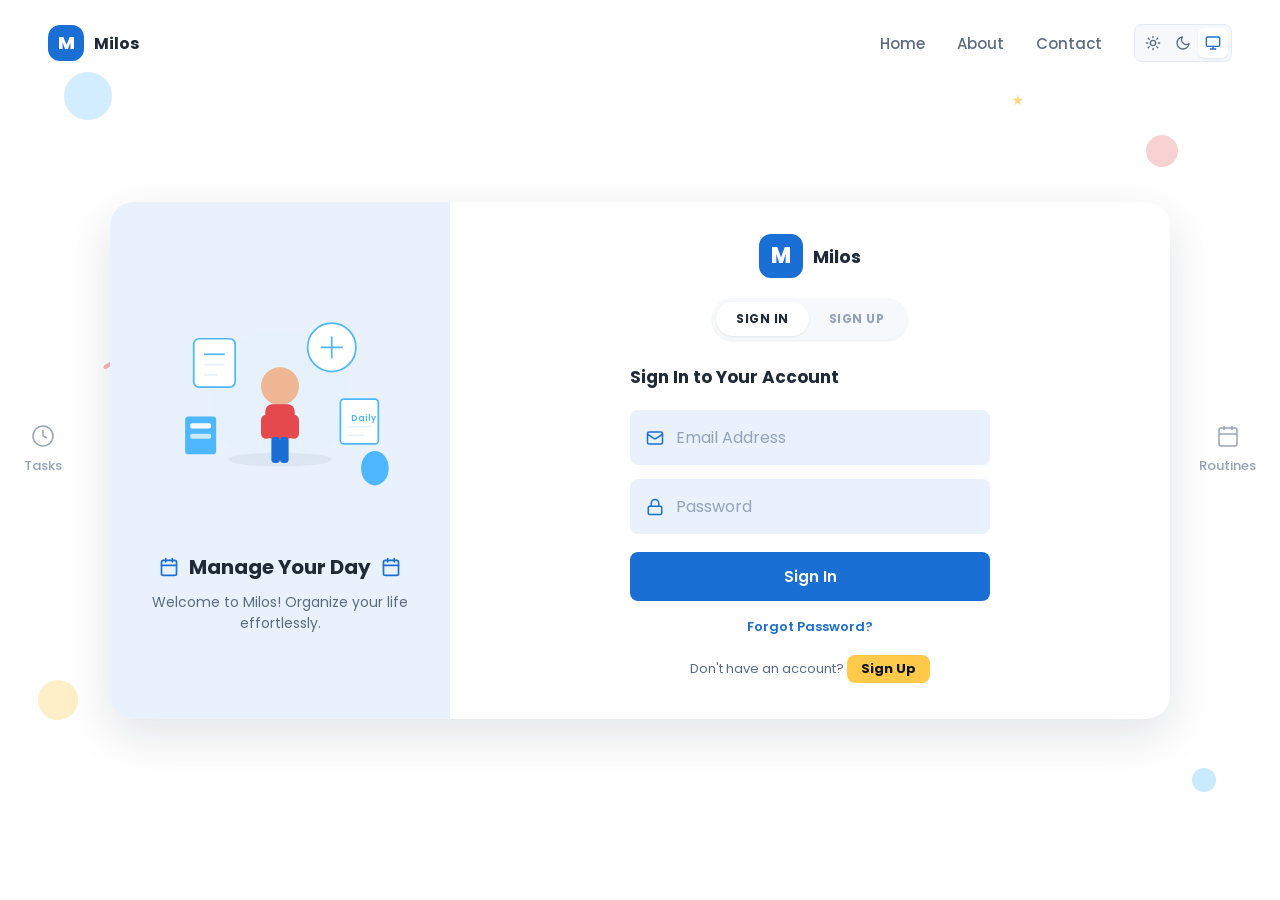
==== index.html @ 660fda21 "deploy: tangtaidvlp/ui-personal-routine-manager@53ab2c55efde21e87f4bd25cb7f4fac3902b50b0" ====
<!doctype html>
<html lang="en">
  <head>
    <meta charset="UTF-8" />
    <link rel="icon" type="image/svg+xml" href="/icons.svg" />
    <meta name="color-scheme" content="light dark" />
    <meta name="viewport" content="width=device-width, initial-scale=1.0, maximum-scale=1.0, minimum-scale=1.0, user-scalable=no" />
    <title>Routine Manager - Login & Register</title>
    <link rel="preconnect" href="https://fonts.googleapis.com" />
    <link rel="preconnect" href="https://fonts.gstatic.com" crossorigin />
    <link
      href="https://fonts.googleapis.com/css2?family=Poppins:wght@400;500;600;700;800&display=swap"
      rel="stylesheet"
    />
    <script>
      // Apply the light/dark theme before first paint (specs/F005, contracts/theme-ui.md).
      // Key must match THEME_KEY in src/theme/themePreference.ts.
      (function () {
        var theme = null
        try {
          theme = window.localStorage.getItem('milos.theme')
        } catch (e) {}
        if (theme !== 'light' && theme !== 'dark') {
          theme = window.matchMedia && window.matchMedia('(prefers-color-scheme: dark)').matches ? 'dark' : 'light'
        }
        document.documentElement.dataset.theme = theme
      })()
    </script>
    <script type="module" crossorigin src="/assets/index-BTF4p95z.js"></script>
    <link rel="stylesheet" crossorigin href="/assets/index-CF3Hs3GD.css">
  </head>
  <body>
    <div id="root"></div>
  </body>
</html>
---- assets/index-CF3Hs3GD.css ----
:root{--lightningcss-light:initial;--lightningcss-dark: ;color-scheme:light;--color-white:#fff;--color-black:#000;--color-slate-25:#f9fbfd;--color-slate-50:#f6f8fb;--color-slate-100:#eef1f5;--color-slate-200:#e4eaf2;--color-slate-300:#cbd5e1;--color-slate-400:#94a3b8;--color-slate-450:#6f7e94;--color-slate-500:#5b6b82;--color-slate-600:#475569;--color-slate-800:#1f2937;--color-slate-900:#111827;--color-blue-50:#e8f1fc;--color-blue-75:#f2f7fd;--color-blue-200:#81b0e7;--color-blue-300:#4db8ff;--color-blue-600:#1a6fd4;--color-blue-700:#1558a8;--color-red-50:#fceded;--color-red-500:#e5484d;--color-red-600:#c2413b;--color-green-50:#e3f5ee;--color-green-75:#f0f9f6;--color-green-200:#7cccae;--color-green-500:#10a36b;--color-purple-50:#f0ecfb;--color-purple-500:#7c5cd6;--color-peach-50:#fef7f1;--color-peach-300:#eeb692;--color-orange-50:#fdf0e5;--color-orange-500:#e07b39;--color-pink-50:#fceaee;--color-pink-500:#d94a6a;--color-grey-50:#f6f7f9;--color-grey-300:#aab3bf;--color-yellow-400:#ffc94a;--color-yellow-500:#e9ae2c;--color-alpha-ink-08:#11182714;--color-alpha-ink-12:#1118271f;--color-alpha-ink-45:#11182773;--color-alpha-blue-25:#1a6fd440;--color-alpha-blue-12:#1a6fd41f;--color-alpha-red-25:#e5484d40;--color-ink-950:#0e131a;--color-ink-925:#121821;--color-ink-900:#161c25;--color-ink-875:#1a2331;--color-ink-850:#1b222c;--color-ink-800:#202834;--color-ink-750:#2a3340;--color-ink-700:#3a4555;--color-mist-100:#e6ebf2;--color-mist-300:#a3b0c2;--color-mist-400:#8a97aa;--color-mist-500:#7a879b;--color-blue-dark-600:#1f74d8;--color-blue-dark-700:#1a66c2;--color-blue-dark-soft:#213145;--color-blue-dark-text:#8cbbf5;--color-red-dark-400:#f0686c;--color-red-dark-soft:#392830;--color-green-dark-400:#34c98e;--color-green-dark-soft:#1b3836;--color-green-dark-muted:#2f7a5e;--color-purple-dark-400:#9d84ea;--color-purple-dark-soft:#2c2d45;--color-alpha-black-35:#00000059;--color-alpha-black-50:#00000080;--color-alpha-black-60:#0009;--color-bg-app:var(--color-white);--color-bg-surface:var(--color-white);--color-bg-subtle:var(--color-slate-25);--color-bg-muted:var(--color-slate-50);--color-bg-sidebar:var(--color-white);--color-bg-overlay:var(--color-alpha-ink-45);--color-border:var(--color-slate-200);--color-border-strong:var(--color-slate-300);--color-text-primary:var(--color-slate-800);--color-text-secondary:var(--color-slate-500);--color-text-muted:var(--color-slate-450);--color-text-placeholder:var(--color-slate-400);--color-text-on-accent:var(--color-white);--color-accent:var(--color-blue-600);--color-accent-hover:var(--color-blue-700);--color-accent-soft:var(--color-blue-50);--color-accent-text:var(--color-blue-700);--color-accent-subtle:var(--color-blue-75);--color-accent-bright:var(--color-blue-300);--color-highlight:var(--color-yellow-400);--color-text-on-highlight:var(--color-ink-950);--color-danger:var(--color-red-600);--color-danger-strong:var(--color-red-500);--color-danger-soft:var(--color-red-50);--color-success:var(--color-green-500);--color-success-soft:var(--color-green-50);--color-success-muted:var(--color-green-200);--color-now-line:var(--color-red-500);--color-task-current:var(--color-purple-500);--color-task-current-bg:var(--color-purple-50);--color-chat-bot-bg:var(--color-slate-25);--color-chat-user-bg:var(--color-accent);--color-chat-user-text:var(--color-text-on-accent);--color-illustration-sky:var(--color-blue-50);--color-illustration-line:var(--color-accent-bright);--color-illustration-skin:var(--color-peach-300);--color-illustration-shirt:var(--color-danger-strong);--color-illustration-trousers:var(--color-accent);--focus-ring:0 0 0 3px var(--color-alpha-blue-25);--focus-ring-danger:0 0 0 3px var(--color-alpha-red-25);--font-family:"Poppins", system-ui, sans-serif;--font-size-xs:11px;--font-size-sm:13px;--font-size-md:15px;--font-size-lg:18px;--font-size-xl:22px;--font-weight-regular:400;--font-weight-medium:500;--font-weight-semibold:600;--font-weight-bold:700;--space-1:4px;--space-2:8px;--space-3:12px;--space-4:16px;--space-5:20px;--space-6:24px;--space-7:32px;--space-8:48px;--radius-sm:8px;--radius-md:12px;--radius-lg:16px;--radius-xl:24px;--radius-pill:999px;--shadow-sm:0 1px 2px var(--color-alpha-ink-08);--shadow-md:0 8px 24px var(--color-alpha-ink-08);--shadow-lg:0 16px 48px var(--color-alpha-ink-12);--sidebar-width:232px;--sidebar-rail-width:56px;--chat-panel-width:clamp(280px, 28vw, 360px);--header-height:88px;--z-sidebar:40;--z-backdrop:35;--z-modal:100;--z-tour:200}:root[data-theme=dark]{--lightningcss-light: ;--lightningcss-dark:initial;color-scheme:dark;--color-bg-app:var(--color-ink-950);--color-bg-surface:var(--color-ink-900);--color-bg-subtle:var(--color-ink-850);--color-bg-muted:var(--color-ink-800);--color-bg-sidebar:var(--color-ink-925);--color-bg-overlay:var(--color-alpha-black-60);--color-border:var(--color-ink-750);--color-border-strong:var(--color-ink-700);--color-text-primary:var(--color-mist-100);--color-text-secondary:var(--color-mist-300);--color-text-muted:var(--color-mist-400);--color-text-placeholder:var(--color-mist-500);--color-text-on-accent:var(--color-white);--color-accent:var(--color-blue-dark-600);--color-accent-hover:var(--color-blue-dark-700);--color-accent-soft:var(--color-blue-dark-soft);--color-accent-text:var(--color-blue-dark-text);--color-accent-subtle:var(--color-ink-875);--color-highlight:var(--color-yellow-500);--color-danger:var(--color-red-dark-400);--color-danger-strong:var(--color-red-dark-400);--color-danger-soft:var(--color-red-dark-soft);--color-success:var(--color-green-dark-400);--color-success-soft:var(--color-green-dark-soft);--color-success-muted:var(--color-green-dark-muted);--color-now-line:var(--color-red-dark-400);--color-task-current:var(--color-purple-dark-400);--color-task-current-bg:var(--color-purple-dark-soft);--color-chat-bot-bg:var(--color-ink-850);--color-illustration-sky:var(--color-blue-dark-soft);--shadow-sm:0 1px 2px var(--color-alpha-black-35);--shadow-md:0 8px 24px var(--color-alpha-black-35);--shadow-lg:0 16px 48px var(--color-alpha-black-50)}*,:before,:after{box-sizing:border-box}html,body{min-height:100vh;font-family:var(--font-family);color:var(--color-text-primary);background:var(--color-bg-app);-webkit-font-smoothing:antialiased;touch-action:pan-x pan-y;margin:0;padding:0;font-size:16px}#root{min-height:100vh}button,input,select,textarea{font-family:inherit}:where(input:not([type=range],[type=checkbox],[type=radio],[type=color])),select,textarea{background-color:var(--color-bg-surface);color:var(--color-text-primary)}::placeholder{color:var(--color-text-placeholder)}a{color:inherit}:focus-visible{box-shadow:var(--focus-ring);outline:none}.visually-hidden{clip:rect(0, 0, 0, 0);white-space:nowrap;border:0;width:1px;height:1px;margin:-1px;padding:0;position:absolute;overflow:hidden}.ui-btn{justify-content:center;align-items:center;gap:var(--space-1);min-height:36px;padding:0 var(--space-3);border:1px solid var(--color-border);border-radius:var(--radius-sm);background:var(--color-bg-surface);color:var(--color-text-primary);font-size:var(--font-size-sm);font-weight:var(--font-weight-medium);white-space:nowrap;cursor:pointer;line-height:1;transition:background-color .15s,border-color .15s,color .15s;display:inline-flex}.ui-btn:hover:not(:disabled){background:var(--color-bg-subtle);border-color:var(--color-border-strong)}.ui-btn:disabled{opacity:.5;cursor:not-allowed}.ui-btn-primary{background:var(--color-accent);border-color:var(--color-accent);color:var(--color-text-on-accent)}.ui-btn-primary:hover:not(:disabled){background:var(--color-accent-hover);border-color:var(--color-accent-hover)}.ui-btn-ghost{color:var(--color-text-secondary);background:0 0;border-color:#0000}.ui-btn-ghost:hover:not(:disabled){background:var(--color-bg-subtle);color:var(--color-text-primary);border-color:#0000}.ui-btn-danger-text{color:var(--color-danger);background:0 0;border-color:#0000}.ui-btn-danger-text:hover:not(:disabled){background:var(--color-danger-soft);border-color:#0000}.ui-btn.is-active{background:var(--color-accent-soft);border-color:var(--color-accent-soft);color:var(--color-accent)}.ui-icon-btn{border:1px solid var(--color-border);border-radius:var(--radius-sm);background:var(--color-bg-surface);width:32px;height:32px;color:var(--color-text-primary);cursor:pointer;flex-shrink:0;justify-content:center;align-items:center;padding:0;display:inline-flex}.ui-icon-btn:hover:not(:disabled){background:var(--color-bg-subtle)}.ui-icon-btn:disabled{opacity:.5;cursor:not-allowed}.ui-icon-btn.is-plain{color:var(--color-text-secondary);background:0 0;border-color:#0000}.ui-card{background:var(--color-bg-surface);border:1px solid var(--color-border);border-radius:var(--radius-lg)}.ui-pill{align-items:center;gap:var(--space-1);padding:2px var(--space-2);border:1px solid var(--color-border);border-radius:var(--radius-pill);background:var(--color-bg-muted);color:var(--color-text-muted);font-size:var(--font-size-xs);font-weight:var(--font-weight-medium);white-space:nowrap;line-height:1.5;display:inline-flex}.ui-pill-success{background:var(--color-success-soft);color:var(--color-success);border-color:#0000}.ui-pill-success:before{content:"";background:currentColor;border-radius:50%;width:6px;height:6px}.ui-segmented{border:1px solid var(--color-border);border-radius:var(--radius-sm);background:var(--color-bg-muted);padding:3px;display:inline-flex}.ui-segmented-btn{min-height:30px;padding:0 var(--space-3);color:var(--color-text-secondary);font-size:var(--font-size-sm);font-weight:var(--font-weight-medium);cursor:pointer;background:0 0;border:none;border-radius:6px}.ui-segmented-btn.active,.ui-segmented-btn[aria-selected=true]{background:var(--color-bg-surface);color:var(--color-accent);box-shadow:var(--shadow-sm)}@media (prefers-reduced-motion:reduce){*,:before,:after{transition-duration:.01ms!important;animation-duration:.01ms!important}}.theme-control-option{justify-content:center;align-items:center;gap:var(--space-1);display:inline-flex}.theme-control-option:focus-visible{outline:2px solid var(--color-accent);outline-offset:1px}.theme-control--compact .theme-control-option{width:30px;padding:0}.theme-control--sidebar{box-sizing:border-box;width:100%;min-width:0}.theme-control--sidebar .theme-control-option{min-width:0;padding:0 var(--space-1);font-size:var(--font-size-xs);flex:1 1 0}.ui-notice-region{right:var(--space-4);bottom:var(--space-4);left:var(--space-4);z-index:var(--z-modal);pointer-events:none;justify-content:center;display:flex;position:fixed}.ui-notice{align-items:center;gap:var(--space-2);max-width:420px;padding:var(--space-2) var(--space-2) var(--space-2) var(--space-4);border:1px solid var(--color-border);border-radius:var(--radius-md);background:var(--color-bg-surface);box-shadow:var(--shadow-md);color:var(--color-text-primary);font-size:var(--font-size-sm);pointer-events:auto;display:flex}.page{flex-direction:column;min-height:100vh;display:flex;position:relative;overflow-x:hidden}.header{z-index:2;justify-content:space-between;align-items:center;padding:24px 48px;display:flex;position:relative}.nav{align-items:center;gap:32px;display:flex}.nav a{color:var(--color-text-secondary);font-size:15px;font-weight:500;text-decoration:none;transition:color .2s}.nav a:hover{color:var(--color-text-primary)}.main{z-index:2;justify-content:center;padding:16px 24px 48px;display:flex;position:relative}.logo{align-items:center;gap:10px;display:flex}.logo.sm .logo-icon{width:36px;height:36px}.logo.sm .logo-r{font-size:18px}.logo.sm .logo-text{font-size:16px}.logo-icon{border-radius:var(--radius-md);background:var(--color-accent);flex-shrink:0;justify-content:center;align-items:center;width:44px;height:44px;display:flex}.logo-r{color:var(--color-text-on-accent);font-size:22px;font-weight:800;line-height:1}.logo-text{white-space:nowrap;font-size:18px;font-weight:700}.logo-routine{color:var(--color-text-primary)}.logo-manager{color:var(--color-danger-strong)}.decorations{pointer-events:none;z-index:0;position:fixed;inset:0}.deco-shape{border-radius:50%;position:absolute}.deco-circle-blue{background:color-mix(in srgb, var(--color-accent-bright) 25%, transparent);width:48px;height:48px}.deco-circle-blue-sm{background:color-mix(in srgb, var(--color-accent-bright) 30%, transparent);width:24px;height:24px}.deco-circle-red{background:color-mix(in srgb, var(--color-danger-strong) 25%, transparent);width:32px;height:32px}.deco-circle-yellow{background:color-mix(in srgb, var(--color-highlight) 30%, transparent);width:40px;height:40px}.deco-star{color:var(--color-highlight);opacity:.7;font-size:14px;position:absolute}.deco-dash{border-radius:2px;width:24px;height:4px;position:absolute}.deco-dash-red{background:color-mix(in srgb, var(--color-danger-strong) 40%, transparent);transform:rotate(-30deg)}.deco-dash-blue{background:color-mix(in srgb, var(--color-accent-bright) 40%, transparent);transform:rotate(20deg)}.side-label{color:var(--color-text-placeholder);flex-direction:column;align-items:center;gap:8px;font-size:13px;font-weight:500;display:flex;position:absolute;top:50%;transform:translateY(-50%)}.side-label-left{left:24px}.side-label-right{right:24px}.auth-card{background:var(--color-bg-surface);border-radius:var(--radius-xl);width:100%;max-width:1060px;box-shadow:var(--shadow-lg);margin-top:100px;display:flex;overflow:hidden}.hero-panel{background:var(--color-accent-soft);flex-direction:column;flex:0 0 340px;justify-content:center;align-items:center;gap:24px;padding:40px 32px;display:flex}.hero-illustration{width:100%;max-width:280px;height:auto}.hero-text{text-align:center}.hero-text h2{color:var(--color-text-primary);justify-content:center;align-items:center;gap:10px;margin:0 0 10px;font-size:20px;font-weight:700;display:flex}.hero-text h2 svg{color:var(--color-accent);flex-shrink:0}.hero-text p{color:var(--color-text-secondary);max-width:260px;margin:0;font-size:14px;line-height:1.5}.forms-panel{flex-direction:column;flex:1;align-items:center;min-width:0;padding:32px 36px 36px;display:flex}.auth-toggle{background:var(--color-bg-muted);box-shadow:var(--shadow-sm);border-radius:999px;align-items:center;margin-bottom:24px;padding:4px;display:inline-flex}.toggle-btn{letter-spacing:.5px;color:var(--color-text-placeholder);cursor:pointer;background:0 0;border:none;border-radius:999px;padding:8px 20px;font-size:12px;font-weight:700;transition:all .2s}.toggle-btn.active{background:var(--color-bg-surface);color:var(--color-text-primary);box-shadow:var(--shadow-sm)}.forms-logo{margin-bottom:20px}.forms-grid{width:100%;max-width:360px}.forms-grid.signin .signup-section,.forms-grid.signup .signin-section{display:none}.form-section h3{color:var(--color-text-primary);margin:0 0 20px;font-size:17px;font-weight:700}.form-section form{flex-direction:column;gap:14px;display:flex}.input-field{background:var(--color-accent-soft);border-radius:var(--radius-sm);cursor:text;border:2px solid #0000;align-items:center;gap:12px;padding:0 14px;transition:border-color .2s,background-color .2s;display:flex}.input-field:focus-within{border-color:var(--color-accent);background:var(--color-accent-soft)}.input-field svg{color:var(--color-accent);flex-shrink:0}.input-field input{color:var(--color-text-primary);background:0 0;border:none;outline:none;flex:1;padding:13px 0;font-size:16px}.input-field input:-webkit-autofill{-webkit-text-fill-color:var(--color-text-primary);caret-color:var(--color-text-primary);transition:background-color 600000s,color 600000s}.input-field input:-webkit-autofill:hover{-webkit-text-fill-color:var(--color-text-primary);caret-color:var(--color-text-primary);transition:background-color 600000s,color 600000s}.input-field input:-webkit-autofill:focus{-webkit-text-fill-color:var(--color-text-primary);caret-color:var(--color-text-primary);transition:background-color 600000s,color 600000s}.input-field input::placeholder{color:var(--color-text-placeholder)}.btn{border-radius:var(--radius-sm);color:var(--color-text-on-accent);cursor:pointer;border:none;margin-top:4px;padding:13px 24px;font-size:15px;font-weight:600;transition:opacity .2s,transform .15s}.btn:hover{opacity:.9}.btn:active{transform:scale(.98)}.btn--primary{background:var(--color-accent)}.btn--secondary{background:var(--color-accent-bright)}.link-forgot{text-align:center;color:var(--color-accent);margin-top:2px;font-size:13px;font-weight:600;text-decoration:none}.link-forgot:hover{text-decoration:underline}.form-footer{text-align:center;color:var(--color-text-secondary);margin:4px 0 0;font-size:13px}.link-signup{background:var(--color-highlight);color:var(--color-text-on-highlight);border-radius:var(--radius-sm);cursor:pointer;border:none;padding:4px 14px;font-size:13px;font-weight:700;transition:background .2s;display:inline-block}.link-signup:hover{background:color-mix(in srgb, var(--color-highlight) 88%, var(--color-text-on-highlight))}.link-inline{color:var(--color-accent);cursor:pointer;background:0 0;border:none;padding:0;font-size:13px;font-weight:600;text-decoration:underline}.social-divider{background:var(--color-border);height:1px;margin:8px 0 4px}.social-buttons{justify-content:center;gap:16px;margin-top:8px;display:flex}.social-btn{border:1px solid var(--color-border);background:var(--color-bg-surface);width:44px;height:44px;color:var(--color-text-primary);cursor:pointer;border-radius:50%;justify-content:center;align-items:center;transition:box-shadow .2s,transform .15s;display:flex}.social-btn:hover{box-shadow:var(--shadow-sm);transform:translateY(-1px)}@media (width<=900px){.auth-card{flex-direction:column;max-width:520px}.hero-panel{flex:none;padding:32px 24px}.hero-illustration{max-width:220px}.side-label{display:none}}@media (width<=600px){.header{padding:16px 20px}.nav{gap:20px}.nav a{font-size:14px}.main{padding:8px 16px 32px}.forms-panel{padding:24px 20px 28px}.logo.sm .logo-text{display:none}.auth-card{margin-top:16px}}.btn-loading{justify-content:center;align-items:center;gap:8px;display:inline-flex}.spinner{width:18px;height:18px;animation:1.5s linear infinite rotate}.spinner .path{stroke:var(--color-bg-surface);stroke-linecap:round;animation:1.5s ease-in-out infinite dash}@keyframes rotate{to{transform:rotate(360deg)}}@keyframes dash{0%{stroke-dasharray:1 150;stroke-dashoffset:0}50%{stroke-dasharray:90 150;stroke-dashoffset:-35px}to{stroke-dasharray:90 150;stroke-dashoffset:-124px}}.alert{border-radius:var(--radius-sm);align-items:center;gap:8px;margin-bottom:12px;padding:10px 14px;font-size:13px;font-weight:500;line-height:1.4;display:flex}.alert-error{background-color:var(--color-danger-soft);border:1px solid color-mix(in srgb, var(--color-danger-strong) 55%, transparent);color:var(--color-danger)}.alert-success{background-color:var(--color-success-soft);border:1px solid var(--color-success-muted);color:var(--color-success)}.ob-page,.drt-page{background:var(--color-bg-subtle);height:100vh;padding:var(--space-4);color:var(--color-text-primary);flex-direction:column;display:flex}.drt-page{background:var(--color-bg-app);grid-template-columns:minmax(0, 1fr) var(--chat-panel-width);grid-template-rows:auto auto minmax(0,1fr);height:100%;padding:0;display:grid}.drt-page>.page-header{grid-area:1/1}.drt-page>.ob-banner-wrap{margin:0 var(--space-6) var(--space-3);grid-area:2/1}.drt-page .ob-main{display:contents}.drt-page .ob-canvas-card{min-height:0;padding:0 var(--space-6) var(--space-6);border:none;border-radius:0;grid-area:3/1}.drt-page .ob-buddy-card{border:none;border-left:1px solid var(--color-border);border-radius:0;grid-area:1/2/-1}.ob-topbar{background:var(--color-bg-surface);border-radius:var(--radius-lg);border:1px solid var(--color-border);padding:var(--space-3) var(--space-5);justify-content:space-between;align-items:center;gap:var(--space-4);display:flex}.ob-brand,.ob-top-actions{align-items:center;gap:var(--space-3);display:flex}.ob-ready-btn{min-height:40px;padding:0 var(--space-5);font-size:var(--font-size-md);font-weight:var(--font-weight-semibold)}.ob-banner-wrap{margin-top:var(--space-3)}.ob-main{margin-top:var(--space-4);grid-template-columns:minmax(0, 2fr) minmax(300px, var(--chat-panel-width));gap:var(--space-4);flex:1;grid-template-rows:1fr;min-height:0;display:grid}.ob-canvas-card,.ob-buddy-card{background:var(--color-bg-surface);border:1px solid var(--color-border);border-radius:var(--radius-lg);flex-direction:column;min-height:0;display:flex}.ob-canvas-card{padding:var(--space-4) var(--space-5)}.ob-card-header{justify-content:space-between;align-items:center;gap:var(--space-3);margin-bottom:var(--space-3);flex-shrink:0;display:flex}.ob-card-header h2{font-size:var(--font-size-lg);font-weight:var(--font-weight-semibold);color:var(--color-text-primary);margin:0}.ob-board-empty{margin:0 0 var(--space-3);padding:var(--space-3) var(--space-4);border:1px dashed var(--color-border-strong);border-radius:var(--radius-md);color:var(--color-text-secondary);font-size:var(--font-size-sm)}.ob-timeline-board{border-radius:var(--radius-lg);border:1px solid var(--color-border);background:var(--color-bg-surface);flex-direction:column;flex:1;min-height:0;display:flex;position:relative;overflow:hidden}.ob-board-toolbar{z-index:2;padding:var(--space-3) var(--space-4);border-bottom:1px solid var(--color-border);justify-content:space-between;align-items:center;gap:var(--space-3);flex-wrap:wrap;flex-shrink:0;display:flex;position:relative;container-type:inline-size}.ob-board-tools-inline{align-items:center;gap:var(--space-2);display:flex}.ob-board-more{display:none;position:relative}.ob-board-more-panel{top:calc(100% + var(--space-1));z-index:1;align-items:stretch;gap:var(--space-1);min-width:180px;max-width:200px;padding:var(--space-2);background:var(--color-bg-surface);border:1px solid var(--color-border);border-radius:var(--radius-md);box-shadow:var(--shadow-md);flex-direction:column;display:flex;position:absolute;left:0}.ob-board-more-panel.is-end{left:auto;right:0}.ob-board-more-panel .ob-board-zoom{justify-content:space-between;margin-right:0}.ob-board-more-panel>.ui-btn{white-space:normal;text-align:left;padding-block:var(--space-1);justify-content:flex-start;line-height:1.3}@container (width<=770px){.ob-board-tools-inline{display:none}.ob-board-more{display:block}}.ob-board-zoom{align-items:center;gap:var(--space-1);margin-right:var(--space-2);display:inline-flex}.ob-board-zoom-label{font-size:var(--font-size-xs);font-weight:var(--font-weight-medium);color:var(--color-text-secondary);text-align:center;-webkit-user-select:none;user-select:none;min-width:40px}.ob-board-btn-secondary{color:var(--color-text-muted);font-size:var(--font-size-xs)}.ob-board-scroll{isolation:isolate;background:var(--color-bg-surface);flex:1;min-height:0;position:relative;overflow-y:auto}.ob-board-task-layer{top:0;bottom:0;left:80px;right:var(--space-5);z-index:2;position:absolute}.ob-board-task{border-radius:var(--radius-sm);padding:var(--space-2) var(--space-3) var(--space-2) var(--space-4);--task-accent:var(--task-accent-light,var(--color-border-strong));--task-bg:var(--task-bg-light,color-mix(in srgb, var(--task-accent) 14%, var(--color-bg-surface)));color:var(--color-text-primary);background:var(--task-bg);justify-content:space-between;align-items:center;gap:var(--space-2);cursor:grab;touch-action:none;border:1px solid #0000;transition:transform .15s,opacity .15s,box-shadow .15s;display:flex;position:absolute;left:0;right:0;overflow:hidden}:root[data-theme=dark] .ob-board-task{--task-accent:var(--task-accent-dark,var(--color-border-strong));--task-bg:var(--task-bg-dark,color-mix(in srgb, var(--task-accent) 14%, var(--color-bg-surface)))}.ob-board-task:before{content:"";background:var(--task-accent);width:4px;position:absolute;top:0;bottom:0;left:0}.ob-board-task:hover{box-shadow:var(--shadow-sm)}.ob-board-task[data-part=wrap]{border-top:1px dashed var(--task-accent);border-top-left-radius:0;border-top-right-radius:0}.ob-board-task-name{font-size:var(--font-size-sm);font-weight:var(--font-weight-medium);white-space:nowrap;text-overflow:ellipsis;line-height:1.3;overflow:hidden}.ob-board-task-time{font-size:var(--font-size-xs);color:var(--color-text-secondary);white-space:nowrap;text-overflow:ellipsis;margin-top:2px;overflow:hidden}.ob-board-task-delete{border:1px solid var(--color-border);background:var(--color-bg-surface);width:20px;height:20px;color:var(--color-text-secondary);font-size:var(--font-size-xs);cursor:pointer;opacity:0;border-radius:6px;flex-shrink:0;place-items:center;padding:0;transition:opacity .15s,background .15s;display:grid}.ob-board-task:hover .ob-board-task-delete,.ob-board-task.is-dragging .ob-board-task-delete,.ob-board-task-delete:focus-visible{opacity:1}.ob-board-task-delete:hover{background:var(--color-danger-soft);border-color:var(--color-danger-soft);color:var(--color-danger)}.ob-board-task.is-current{background:var(--color-task-current-bg);border-color:var(--color-task-current);box-shadow:0 0 0 3px color-mix(in srgb, var(--color-task-current) 12%, transparent);border-width:1.5px}.ob-board-task.is-current:before{background:var(--color-task-current)}.ob-board-task.is-done{opacity:.6}.ob-board-task.is-done .ob-board-task-name,.ob-board-task.is-done .ob-board-task-time{color:var(--color-text-muted)}.ob-board-task.is-done:before{opacity:.5}.ob-board-task.is-dragging{cursor:grabbing;opacity:.92;box-shadow:0 0 0 3px color-mix(in srgb, var(--color-task-current) 32%, transparent), var(--shadow-md);z-index:4;transform:scale(1.01)}.ob-board-task-resize-handle{cursor:ns-resize;touch-action:none;height:24px;position:absolute;bottom:-8px;left:0;right:0}.ob-board-task-resize-handle:after{content:"";border-radius:var(--radius-pill);background:color-mix(in srgb, var(--color-text-primary) 18%, transparent);opacity:0;width:32px;height:4px;transition:opacity .15s;position:absolute;bottom:10px;left:50%;transform:translate(-50%)}.ob-board-task:hover .ob-board-task-resize-handle:after{opacity:1}.ob-board-now-line{border-top:2px solid var(--color-now-line);z-index:5;pointer-events:none;position:absolute;left:64px;right:0}.ob-board-now-pill{border-radius:var(--radius-pill);background:var(--color-now-line);color:var(--color-text-on-accent);font-size:var(--font-size-xs);font-weight:var(--font-weight-medium);font-variant-numeric:tabular-nums;padding:1px 6px;position:absolute;top:-10px;left:-58px}.ob-buddy-card{flex-direction:column;min-height:0;padding-bottom:0;display:flex}.ob-buddy-head{padding:var(--space-5);border-bottom:1px solid var(--color-border);gap:var(--space-3);align-items:center;display:flex}.ob-buddy-icon{background:var(--color-accent-soft);width:36px;height:36px;color:var(--color-accent);border-radius:50%;flex-shrink:0;place-items:center;display:grid}.ob-buddy-title{font-size:var(--font-size-md);font-weight:var(--font-weight-semibold);color:var(--color-text-primary);margin:0}.ob-buddy-subtitle{color:var(--color-text-muted);font-size:var(--font-size-xs);margin:0}.ob-buddy-thread{padding:var(--space-5);flex:1;overflow-y:auto}.ob-message{border-radius:var(--radius-md);padding:var(--space-3) var(--space-4);line-height:1.5;font-size:var(--font-size-sm)}.ob-message.bot{background:var(--color-chat-bot-bg);border:1px solid var(--color-border);color:var(--color-text-primary);width:fit-content;max-width:85%}.ob-message.user{background:var(--color-chat-user-bg);color:var(--color-chat-user-text);width:fit-content;max-width:85%;margin-left:auto}.ob-message-spacer{height:var(--space-3)}.ob-buddy-input-wrap{border-top:1px solid var(--color-border);padding:var(--space-3) var(--space-4);align-items:center;gap:var(--space-2);display:flex}.ob-buddy-input{border:1px solid var(--color-border);border-radius:var(--radius-pill);background:var(--color-bg-subtle);min-width:0;padding:10px var(--space-4);color:var(--color-text-primary);outline:none;flex:1;font-size:16px}.ob-buddy-input::placeholder{color:var(--color-text-placeholder)}.ob-buddy-input:focus{border-color:var(--color-accent);box-shadow:var(--focus-ring)}.ob-send-btn{background:var(--color-accent);width:40px;height:40px;color:var(--color-text-on-accent);cursor:pointer;border:none;border-radius:50%;flex-shrink:0;place-items:center;display:grid}.ob-send-btn:hover:not(:disabled){background:var(--color-accent-hover)}.ob-user-chip{margin-top:var(--space-3);color:var(--color-text-muted);font-size:var(--font-size-xs);text-align:right;padding:0 var(--space-2)}.ob-fab-group{bottom:calc(20px + env(safe-area-inset-bottom));right:calc(20px + env(safe-area-inset-right));z-index:50;align-items:center;gap:10px;display:flex;position:fixed}.ob-fab-btn{background:var(--color-accent);width:56px;min-width:44px;height:56px;min-height:44px;color:var(--color-text-on-accent);cursor:pointer;box-shadow:0 12px 22px color-mix(in srgb, var(--color-accent) 35%, transparent);border:none;border-radius:50%;place-items:center;font-size:28px;line-height:1;display:grid}.ob-fab-btn:disabled{opacity:.5;cursor:not-allowed}@media (width>=761px){.ob-fab-btn{display:none}}@media (width<=760px){.ob-add-task-btn,.dr-add-task-btn{display:none}}.ob-fab-btn-chat{background:var(--color-accent);width:56px;min-width:44px;height:56px;min-height:44px;color:var(--color-text-on-accent);cursor:pointer;box-shadow:0 12px 22px color-mix(in srgb, var(--color-accent) 35%, transparent);border:none;border-radius:50%;place-items:center;display:none}.ob-fab-btn-view-schedule{bottom:calc(20px + env(safe-area-inset-bottom));right:calc(20px + env(safe-area-inset-right));z-index:50;border-radius:var(--radius-pill);background:var(--color-accent);color:var(--color-text-on-accent);font-weight:var(--font-weight-semibold);font-size:var(--font-size-md);cursor:pointer;box-shadow:0 12px 22px color-mix(in srgb, var(--color-accent) 35%, transparent);border:none;padding:14px 22px;display:none;position:fixed}.ob-typing{align-items:center;gap:5px;padding:16px 14px;display:flex}.ob-typing-dot{background:var(--color-text-secondary);border-radius:50%;width:7px;height:7px;animation:1.1s ease-in-out infinite ob-typing-bounce}.ob-typing-dot:nth-child(2){animation-delay:.15s}.ob-typing-dot:nth-child(3){animation-delay:.3s}@keyframes ob-typing-bounce{0%,60%,to{opacity:.5;transform:translateY(0)}30%{opacity:1;transform:translateY(-4px)}}.ob-modal-backdrop{background:var(--color-bg-overlay);z-index:100;justify-content:center;align-items:center;padding:16px;display:flex;position:fixed;inset:0}.ob-modal{background:var(--color-bg-surface);width:100%;max-width:420px;max-height:90vh;box-shadow:0 24px 48px color-mix(in srgb, var(--color-text-primary) 28%, transparent);border-radius:16px;overflow-y:auto}.ob-modal-header{border-bottom:1px solid var(--color-border);justify-content:space-between;align-items:center;padding:16px 20px;display:flex}.ob-modal-header h2{color:var(--color-text-primary);margin:0;font-size:20px}.ob-modal-close{color:var(--color-text-muted);cursor:pointer;background:0 0;border:none;min-width:32px;min-height:32px;font-size:24px;line-height:1}.ob-modal-body{flex-direction:column;gap:14px;padding:18px 20px 20px;display:flex}.ob-modal-error{background:var(--color-danger-soft);color:var(--color-danger);border-radius:10px;padding:10px 12px;font-size:13px}.ob-modal-field{color:var(--color-text-secondary);flex-direction:column;gap:6px;font-size:13px;font-weight:700;display:flex}.ob-modal-field input,.ob-modal-field textarea{font:inherit;border:1px solid var(--color-border-strong);border-radius:10px;outline:none;padding:10px 12px;font-weight:400}.ob-modal-field input:focus,.ob-modal-field textarea:focus{border-color:var(--color-accent)}.ob-swatches{gap:var(--space-2);flex-wrap:wrap;display:flex}.ob-swatch{--task-accent:var(--task-accent-light,var(--color-border-strong));border-radius:var(--radius-pill);border:2px solid var(--color-bg-surface);background:var(--task-accent);width:32px;height:32px;box-shadow:0 0 0 1px var(--color-border-strong);cursor:pointer;padding:0;position:relative}:root[data-theme=dark] .ob-swatch{--task-accent:var(--task-accent-dark,var(--color-border-strong))}:root[data-theme=dark] .ob-swatch-custom{background:var(--task-accent-dark,var(--color-bg-muted))}.ob-swatch:focus-visible{box-shadow:0 0 0 1px var(--color-border-strong), var(--focus-ring);outline:none}.ob-swatch.is-selected{box-shadow:0 0 0 2px var(--color-text-primary)}.ob-swatch-custom{color:var(--color-text-secondary);font-weight:var(--font-weight-semibold);background:var(--task-accent-light,var(--color-bg-muted));justify-content:center;align-items:center;display:inline-flex}.ob-swatch-custom:focus-within{box-shadow:0 0 0 1px var(--color-border-strong), var(--focus-ring)}.ob-modal-field .ob-swatch-input{opacity:0;cursor:pointer;border:0;width:100%;height:100%;padding:0;position:absolute;inset:0}.ob-modal-field-row{grid-template-columns:minmax(min-content,3fr) 7fr;gap:14px;display:grid}.ob-modal-field-row input{box-sizing:border-box;height:44px}.ob-modal-actions{justify-content:flex-end;gap:10px;margin-top:4px;display:flex}.ob-modal-btn{cursor:pointer;border:none;border-radius:10px;min-height:44px;padding:11px 20px;font-size:14px;font-weight:700}.ob-modal-btn-secondary{background:var(--color-bg-muted);color:var(--color-text-secondary)}.ob-modal-btn-primary{background:var(--color-accent);color:var(--color-text-on-accent)}.ob-modal-btn-danger{background:var(--color-danger-strong);color:var(--color-text-on-accent);margin-right:auto}.ob-modal-btn-primary:disabled,.ob-modal-btn-secondary:disabled,.ob-modal-btn-danger:disabled{opacity:.6;cursor:not-allowed}@media (width<=760px){.ob-page{height:100dvh;overflow:hidden}.drt-page{flex-direction:column;display:flex;overflow:hidden}.drt-page>.ob-banner-wrap{margin:0 var(--space-3) var(--space-3)}.ob-main,.drt-page .ob-main{flex-direction:column;flex:1;min-height:0;display:flex;overflow:hidden}.ob-canvas-card,.ob-buddy-card{flex:1;min-height:0}.drt-page .ob-canvas-card{padding:0 var(--space-3) var(--space-3)}.drt-page .ob-buddy-card{margin:0 var(--space-3) var(--space-3);border:1px solid var(--color-border);border-radius:var(--radius-lg)}:is(.ob-page,.drt-page)[data-mobile-view=board] .ob-buddy-card{display:none}:is(.ob-page,.drt-page)[data-mobile-view=board] .ob-fab-btn-chat{display:grid}:is(.ob-page,.drt-page)[data-mobile-view=chat] .ob-canvas-card,:is(.ob-page,.drt-page)[data-mobile-view=chat] .ob-fab-btn{display:none}:is(.ob-page,.drt-page)[data-mobile-view=chat] .ob-fab-btn-view-schedule{display:block}:is(.ob-page,.drt-page)[data-mobile-view=chat] .ui-segmented{display:none}.drt-page .ob-canvas-card .ob-timeline-board{margin-bottom:64px}:is(.ob-page,.drt-page,.dr-page)[data-mobile-view=chat] .ob-buddy-card{padding-bottom:72px}.ob-topbar{align-items:stretch;gap:var(--space-3);flex-direction:column}.ob-top-actions{flex-wrap:wrap;justify-content:space-between}.ob-canvas-card{padding:var(--space-3)}}@media (width<=480px){.ob-page{padding:var(--space-2)}.ob-board-task-layer{left:56px;right:var(--space-2)}.ob-board-now-line{left:48px}.ob-board-now-pill{left:-46px}.ob-board-task-name{font-size:var(--font-size-xs)}.ob-fab-btn{width:52px;height:52px;font-size:26px}.ob-modal-backdrop{align-items:flex-end;padding:0}.ob-modal{border-radius:var(--radius-lg) var(--radius-lg) 0 0;max-width:none;max-height:85vh}.ob-modal-field-row{grid-template-columns:1fr}}.dr-page{grid-template-columns:minmax(0, 1fr) var(--chat-panel-width);height:100%;color:var(--color-text-primary);background:var(--color-bg-app);grid-template-rows:auto minmax(0,1fr);display:grid}.dr-page>.page-header{grid-area:1/1}.dr-main{display:contents}.dr-canvas-card{min-height:0;padding:0 var(--space-6) var(--space-6);flex-direction:column;grid-area:2/1;display:flex}.dr-page .ob-buddy-card{border:none;border-left:1px solid var(--color-border);border-radius:0;grid-area:1/2/span 2}.dr-breadcrumb{margin:0 0 var(--space-2);font-size:var(--font-size-xs);color:var(--color-text-muted)}.dr-date-row{align-items:center;gap:var(--space-2);flex-wrap:wrap;display:flex}.dr-date-heading{flex-shrink:0;position:relative}.dr-date-heading h1{margin:0 var(--space-2);font-size:var(--font-size-lg);font-weight:var(--font-weight-semibold)}.dr-date-short{display:none}.dr-date-trigger{border-radius:var(--radius-sm);color:var(--color-text-primary);font:inherit;cursor:pointer;white-space:nowrap;background:0 0;border:none;padding:0}.dr-date-input{opacity:0;pointer-events:none;border:0;width:100%;height:1px;padding:0;position:absolute;inset:auto 0 0}@media (width<=760px){.dr-page{flex-direction:column;height:100%;display:flex;overflow:hidden}.dr-main{flex-direction:column;flex:1;min-height:0;display:flex;overflow:hidden}.dr-canvas-card,.dr-main .ob-buddy-card{flex:1;min-height:0}.dr-page .ob-buddy-card{margin:0 var(--space-3) var(--space-3);border:1px solid var(--color-border);border-radius:var(--radius-lg)}.dr-page[data-mobile-view=board] .ob-buddy-card{display:none}.dr-page[data-mobile-view=board] .ob-fab-btn-chat{display:grid}.dr-page[data-mobile-view=chat] .dr-canvas-card,.dr-page[data-mobile-view=chat] .ob-fab-btn{display:none}.dr-page[data-mobile-view=chat] .ob-fab-btn-view-schedule{display:block}.dr-canvas-card .ob-timeline-board{margin-bottom:64px}.dr-canvas-card{padding:0 var(--space-3) var(--space-3)}.dr-date-heading h1{margin:0 var(--space-1);font-size:var(--font-size-md)}.dr-date-row{row-gap:var(--space-2)}.dr-date-long{display:none}.dr-date-short{display:inline}}.wt-backdrop{z-index:1000;background:var(--color-bg-overlay);justify-content:center;align-items:center;padding:16px;display:flex;position:fixed;inset:0}.wt-slide-card{background:var(--color-bg-surface);width:min(560px,100%);box-shadow:var(--shadow-lg);color:var(--color-text-secondary);touch-action:pan-y;border-radius:16px;outline:none;padding:32px}.wt-slide-head{justify-content:space-between;align-items:flex-start;margin-bottom:20px;display:flex}.wt-icon-tile{background:var(--color-accent-soft);width:48px;height:48px;color:var(--color-accent);border-radius:12px;place-items:center;display:grid}.wt-eyebrow{letter-spacing:.08em;text-transform:uppercase;color:var(--color-accent);margin:0 0 8px;font-size:11px;font-weight:500}.wt-title{color:var(--color-text-primary);margin:0 0 12px;font-size:26px;font-weight:700;line-height:1.25}.wt-body{color:var(--color-text-secondary);margin:0;font-size:15px;line-height:1.55}.wt-callout{background:var(--color-accent-soft);border-radius:10px;margin-top:12px;padding:12px 14px}.wt-callout-heading{color:var(--color-accent);margin:0 0 2px;font-size:14px;font-weight:500}.wt-callout-text{color:var(--color-text-primary);margin:0;font-size:14px;line-height:1.5}.wt-slide-footer{align-items:center;gap:12px;margin-top:28px;display:flex}.wt-footer-start,.wt-footer-end{flex:1;align-items:center;gap:12px;display:flex}.wt-footer-end{justify-content:flex-end}.wt-dots{align-items:center;gap:6px;display:flex}.wt-dot{background:var(--color-border);cursor:pointer;border:none;border-radius:999px;width:6px;height:6px;padding:0;transition:width .2s,background-color .2s}.wt-dot--active{background:var(--color-accent);width:20px}.wt-btn-primary{border-radius:var(--radius-sm);background:var(--color-accent);color:var(--color-text-on-accent);font:inherit;cursor:pointer;white-space:nowrap;border:none;padding:8px 14px;font-size:14px;font-weight:500}.wt-btn-primary:hover{background:var(--color-accent-hover)}.wt-btn-text{color:var(--color-text-secondary);font:inherit;cursor:pointer;white-space:nowrap;background:0 0;border:none;padding:8px 6px;font-size:14px}.wt-btn-text:hover{color:var(--color-accent)}.wt-btn-primary:focus-visible,.wt-btn-text:focus-visible,.wt-dot:focus-visible,.wt-btn-outline:focus-visible{outline:2px solid var(--color-accent-bright);outline-offset:2px}@media (width<=760px){.wt-slide-card{padding:24px 20px}.wt-title{font-size:22px}.wt-slide-footer{flex-wrap:wrap}.wt-dots{order:-1;justify-content:center;width:100%}}.wt-tour-root{z-index:1000;position:fixed;inset:0}.wt-tour-blocker{position:absolute;inset:0}.wt-spotlight{pointer-events:none;box-shadow:0 0 0 3px var(--color-accent-bright), 0 0 18px 4px color-mix(in srgb, var(--color-accent) 35%, transparent), 0 0 0 9999px var(--color-bg-overlay);border-radius:14px;transition:top .2s,left .2s,width .2s,height .2s;position:fixed}.wt-spotlight--none{width:0;height:0;box-shadow:0 0 0 9999px var(--color-bg-overlay);inset:50% auto auto 50%}.wt-tour-card{background:var(--color-bg-surface);width:min(320px,100vw - 32px);box-shadow:var(--shadow-lg);color:var(--color-text-primary);border-radius:12px;outline:none;padding:16px;position:fixed}.wt-tour-arrow{background:var(--color-bg-surface);width:12px;height:12px;position:absolute;transform:translate(-50%,-50%)rotate(45deg)}.wt-tour-card[data-side=bottom] .wt-tour-arrow{top:0}.wt-tour-card[data-side=top] .wt-tour-arrow{top:100%}.wt-tour-card[data-side=right] .wt-tour-arrow{left:0}.wt-tour-card[data-side=left] .wt-tour-arrow{left:100%}.wt-tour-progress{align-items:center;gap:8px;margin-bottom:10px;display:flex}.wt-tour-count{color:var(--color-accent);font-size:12px;font-weight:500}.wt-tour-segs{gap:3px;display:flex}.wt-tour-seg{background:var(--color-border);border-radius:2px;width:16px;height:3px}.wt-tour-seg--done{background:var(--color-accent)}.wt-tour-text{margin:0;font-size:15px;line-height:1.5}.wt-tour-footer{align-items:center;gap:8px;margin-top:14px;display:flex}.wt-tour-end{padding-left:0}.wt-tour-actions{gap:8px;margin-left:auto;display:flex}.wt-btn-outline{border:1px solid var(--color-border);border-radius:var(--radius-sm);background:var(--color-bg-surface);color:var(--color-text-primary);font:inherit;cursor:pointer;padding:7px 13px;font-size:14px}.wt-btn-outline:hover{border-color:var(--color-text-placeholder)}.wt-tour-sheet{width:auto;left:16px;right:16px}@media (prefers-reduced-motion:reduce){.wt-spotlight,.wt-dot{transition:none}}.ob-card-subtitle{color:var(--color-text-secondary);margin:4px 0 0;font-size:12px}.ob-routine-error{justify-content:space-between;align-items:center;gap:12px;display:flex}.ob-routine-retry{border-radius:var(--radius-sm);color:inherit;font:inherit;cursor:pointer;background:0 0;border:1px solid;padding:4px 10px;font-size:12px}.wt-how-btn{color:var(--color-text-secondary);font:inherit;cursor:pointer;white-space:nowrap;background:0 0;border:none;padding:8px 6px;font-size:14px}.wt-how-btn:hover{color:var(--color-accent)}.wt-how-btn:focus-visible{outline:2px solid var(--color-accent-bright);outline-offset:2px;border-radius:6px}.ob-history-status{margin:0 0 var(--space-3);text-align:center;font-size:var(--font-size-xs);color:var(--color-text-secondary)}.ob-history-more{margin:0 auto var(--space-3);padding:var(--space-1) var(--space-3);font:inherit;font-size:var(--font-size-xs);color:var(--color-accent);cursor:pointer;background:0 0;border:none;display:block}.ob-history-more:hover{color:var(--color-accent-hover);text-decoration:underline}.pf-page{gap:var(--space-4);width:100%;max-width:640px;padding:var(--space-6) var(--space-4);flex-direction:column;flex:1;margin:0 auto;display:flex;overflow-y:auto}.pf-card{gap:var(--space-4);padding:var(--space-5);flex-direction:column;display:flex}.pf-card-title{font-size:var(--font-size-md);font-weight:var(--font-weight-semibold);color:var(--color-text-primary);margin:0}.pf-account{align-items:center;gap:var(--space-4);min-width:0;display:flex}.pf-avatar{background:var(--color-accent-soft);width:48px;height:48px;color:var(--color-accent-text);font-size:var(--font-size-lg);font-weight:var(--font-weight-semibold);border-radius:50%;flex-shrink:0;justify-content:center;align-items:center;display:inline-flex}.pf-fields{gap:var(--space-2);flex-direction:column;min-width:0;margin:0;display:flex}.pf-field{gap:var(--space-3);font-size:var(--font-size-sm);grid-template-columns:64px minmax(0,1fr);display:grid}.pf-field dt{color:var(--color-text-muted)}.pf-field dd{text-overflow:ellipsis;white-space:nowrap;color:var(--color-text-primary);margin:0;overflow:hidden}.pf-note{font-size:var(--font-size-sm);color:var(--color-text-secondary);margin:0}.pf-actions{justify-content:flex-end;display:flex}.pf-plan{font-size:var(--font-size-sm);color:var(--color-text-primary);margin:0}.pf-pref-row{justify-content:space-between;align-items:center;gap:var(--space-3);flex-wrap:wrap;display:flex}.pf-pref-label{font-size:var(--font-size-sm);color:var(--color-text-secondary)}.rf-toggle{align-items:center;gap:var(--space-2);display:inline-flex}.rf-toggle-dot{border:1.5px solid;border-radius:50%;flex-shrink:0;width:8px;height:8px}.rf-toggle[aria-pressed=true]{background:var(--color-accent-soft);color:var(--color-accent-text)}.rf-toggle[aria-pressed=true] .rf-toggle-dot{background:currentColor}.rf-toggle:disabled{cursor:not-allowed;opacity:.5}.rf-mode-hint{margin:var(--space-1) 0 0;font-size:var(--font-size-xs);color:var(--color-text-muted)}.rf-badge{margin-left:var(--space-2);padding:1px var(--space-2);border-radius:var(--radius-pill);background:var(--color-accent-soft);color:var(--color-accent-text);font-weight:var(--font-weight-semibold)}.dr-page[data-reflection=on][data-layout=single] .dr-canvas-card>.ob-timeline-board,.rf-compare-col-reality .ob-timeline-board{outline:2px dashed var(--color-accent-bright);outline-offset:-2px}.rf-intro{gap:var(--space-2);margin-bottom:var(--space-3);flex-direction:column;flex-shrink:0;max-height:40vh;display:flex;overflow-y:auto}.rf-intro:empty{display:none}.rf-start{align-items:center;gap:var(--space-3);font-size:var(--font-size-sm);color:var(--color-text-secondary);flex-wrap:wrap;margin:0;display:flex}.rf-strip{padding:var(--space-2) var(--space-3);border:1px solid var(--color-border);border-radius:var(--radius-md);background:var(--color-bg-subtle)}.rf-strip-line{align-items:center;gap:var(--space-2) var(--space-4);flex-wrap:wrap;display:flex}.rf-strip-totals{align-items:baseline;gap:var(--space-1);font-size:var(--font-size-sm);color:var(--color-text-primary);white-space:nowrap;margin:0;display:flex}.rf-strip-arrow{margin:0 var(--space-1);color:var(--color-text-muted)}.rf-total-label{font-size:var(--font-size-xs);color:var(--color-text-muted)}.rf-total-sub{font-size:var(--font-size-xs);color:var(--color-text-secondary)}.rf-details[open]{flex-basis:100%}.rf-counts,.rf-items{margin:0;padding:0;list-style:none}.rf-counts{gap:var(--space-2);flex-wrap:wrap;display:flex}.rf-chip{padding:2px var(--space-2);border-radius:var(--radius-pill);font-size:var(--font-size-xs);font-weight:var(--font-weight-medium);white-space:nowrap;align-items:center;display:inline-flex}.rf-chip-as-planned{background:var(--color-success-soft);color:var(--color-success)}.rf-chip-changed{background:var(--color-accent-soft);color:var(--color-accent-text)}.rf-chip-skipped{background:var(--color-bg-muted);color:var(--color-text-secondary)}.rf-chip-unplanned{background:var(--color-task-current-bg);color:var(--color-task-current)}.rf-details summary{cursor:pointer;font-size:var(--font-size-sm);font-weight:var(--font-weight-medium);color:var(--color-text-secondary)}.rf-items{gap:var(--space-2);margin-top:var(--space-2);flex-direction:column;display:flex}.rf-item{column-gap:var(--space-2);font-size:var(--font-size-sm);grid-template-columns:auto minmax(0,1fr);align-items:center;row-gap:2px;display:grid}.rf-item-name{overflow-wrap:anywhere;min-width:0;color:var(--color-text-primary)}.rf-item-sub{color:var(--color-text-muted)}.rf-item-times{gap:var(--space-3);font-size:var(--font-size-xs);color:var(--color-text-secondary);flex-wrap:wrap;grid-column:2;display:flex}.ob-buddy-head-compact{padding:var(--space-3) var(--space-4)}.ob-buddy-head-compact .ob-buddy-icon{width:28px;height:28px}.ob-buddy-head-compact .ob-buddy-subtitle{white-space:nowrap;text-overflow:ellipsis;overflow:hidden}.ob-buddy-top-slot{max-height:35%;padding:var(--space-3) var(--space-4);border-bottom:1px solid var(--color-border);background:var(--color-bg-subtle);flex-shrink:0;overflow-y:auto}.rf-note{align-items:flex-start;gap:var(--space-2);flex-direction:column;display:flex}.rf-note-text,.rf-note-empty,.rf-note-hint,.rf-note-error{font-size:var(--font-size-sm);margin:0}.rf-note-text{color:var(--color-text-primary);line-height:1.5}.rf-note-empty,.rf-note-hint{color:var(--color-text-secondary)}.rf-note-error{color:var(--color-danger)}.rf-compare{gap:var(--space-3);flex-direction:column;flex:1;min-height:0;display:flex}.rf-compare-toolbar{border:1px solid var(--color-border);border-radius:var(--radius-lg);background:var(--color-bg-surface);flex-shrink:0}.rf-compare-toolbar .ob-board-toolbar:last-child{border-bottom:0}.rf-compare-grid{gap:var(--space-3);flex:1;grid-template-columns:repeat(2,minmax(0,1fr));min-height:0;display:grid}.rf-compare-col{gap:var(--space-2);flex-direction:column;min-width:0;min-height:0;display:flex}.rf-compare-head{justify-content:space-between;align-items:center;gap:var(--space-2);flex-wrap:wrap;display:flex}.rf-compare-title{font-size:var(--font-size-sm);font-weight:var(--font-weight-semibold);color:var(--color-text-secondary);text-transform:uppercase;letter-spacing:.04em;margin:0}.rf-compare-col-reality .rf-compare-title{color:var(--color-accent-text)}.rf-compare-actions{align-items:center;gap:var(--space-2);display:flex}.rf-popup .ob-modal-header{gap:var(--space-3)}.rf-popup .ob-modal-header h2{overflow-wrap:anywhere;min-width:0}.rf-popup-sub{margin:0 0 var(--space-3);font-size:var(--font-size-sm);color:var(--color-text-secondary)}.rf-popup-grid{margin:0 0 var(--space-3);gap:var(--space-2);display:grid}.rf-popup-row{justify-content:space-between;gap:var(--space-3);font-size:var(--font-size-sm);display:flex}.rf-popup-row dt{color:var(--color-text-muted)}.rf-popup-row dd{color:var(--color-text-primary);font-weight:var(--font-weight-medium);margin:0}@media (width<=760px){.rf-intro{max-height:35vh}.rf-strip-totals{white-space:normal;flex-wrap:wrap}}.pt-layout{grid-template-columns:minmax(0, 1fr) var(--chat-panel-width);flex:1;min-height:0;display:grid}.pt-main{flex-direction:column;min-width:0;min-height:0;display:flex}.pt-layout>.ob-buddy-card{border:none;border-left:1px solid var(--color-border);border-radius:0}@media (width<=760px){.pt-layout{flex-direction:column;display:flex;overflow:hidden}.pt-layout[data-mobile-view=goals] .pt-main{flex:1}.pt-layout[data-mobile-view=goals]>.ob-buddy-card{display:none}.pt-layout[data-mobile-view=goals] .ob-fab-btn-chat{display:grid}.pt-layout[data-mobile-view=chat] .pt-page{display:none}.pt-layout[data-mobile-view=chat] .ob-fab-btn-view-schedule{display:block}.pt-layout>.ob-buddy-card{margin:0 var(--space-3) var(--space-3);border:1px solid var(--color-border);border-radius:var(--radius-lg);flex:1;padding-bottom:72px}.pt-layout .pt-page{padding-bottom:88px}}.pt-page{gap:var(--space-4);width:100%;max-width:720px;padding:var(--space-6) var(--space-4);flex-direction:column;flex:1;margin:0 auto;display:flex;overflow-y:auto}.pt-card{gap:var(--space-3);padding:var(--space-5);flex-direction:column;min-width:0;display:flex}.pt-card-head{justify-content:space-between;align-items:baseline;gap:var(--space-3);display:flex}.pt-card-title{font-size:var(--font-size-md);font-weight:var(--font-weight-semibold);color:var(--color-text-primary);margin:0}.pt-total,.pt-count{font-size:var(--font-size-xs);color:var(--color-text-secondary)}.pt-intro,.pt-note{font-size:var(--font-size-sm);color:var(--color-text-secondary);margin:0}.pt-error{font-size:var(--font-size-sm);color:var(--color-danger);margin:0}.pt-review{align-items:flex-start;gap:var(--space-2);padding:var(--space-3);border:1px solid var(--color-danger);border-radius:var(--radius-md);background:var(--color-danger-soft);color:var(--color-text-primary);font-size:var(--font-size-sm);flex-direction:column;display:flex}.pt-review p{margin:0}.pt-review-title,.pt-review-goal{font-weight:var(--font-weight-semibold)}.pt-review-help{color:var(--color-text-secondary)}.pt-load-error{align-items:center;gap:var(--space-3);font-size:var(--font-size-sm);color:var(--color-danger);flex-wrap:wrap;display:flex}.pt-goal-list{gap:var(--space-3);flex-direction:column;margin:0;padding:0;list-style:none;display:flex}.pt-goal{justify-content:space-between;align-items:flex-start;gap:var(--space-3);padding:var(--space-3) var(--space-4);border:1px solid var(--color-border);border-radius:var(--radius-md);background:var(--color-bg-subtle);flex-wrap:wrap;min-width:0;display:flex}.pt-goal-text{flex:220px;min-width:0}.pt-goal-title{font-size:var(--font-size-md);font-weight:var(--font-weight-semibold);color:var(--color-text-primary);overflow-wrap:anywhere;margin:0}.pt-goal-help{margin:var(--space-1) 0 0;font-size:var(--font-size-sm);color:var(--color-text-secondary);overflow-wrap:anywhere;white-space:pre-line}.pt-goal-actions{gap:var(--space-2);display:flex}.pt-add-row{align-items:center;gap:var(--space-3);flex-wrap:wrap;display:flex}.pt-form{gap:var(--space-3);flex-direction:column;flex:100%;min-width:0;display:flex}.pt-field{gap:var(--space-1);font-size:var(--font-size-sm);font-weight:var(--font-weight-semibold);color:var(--color-text-secondary);flex-direction:column;display:flex}.pt-field input,.pt-field textarea{font:inherit;border:1px solid var(--color-border-strong);border-radius:var(--radius-sm);width:100%;padding:var(--space-2) var(--space-3);resize:vertical;outline:none;font-weight:400}.pt-field input:focus,.pt-field textarea:focus{border-color:var(--color-accent)}.pt-field .pt-count{align-self:flex-end;font-weight:400}.pt-form-actions{justify-content:flex-end;gap:var(--space-2);display:flex}.pt-proposal{gap:var(--space-2);margin:var(--space-2) 0;padding:var(--space-3);border:1px solid var(--color-border-strong);border-radius:var(--radius-md);background:var(--color-bg-surface);font-size:var(--font-size-sm);flex-direction:column;min-width:0;display:flex}.pt-proposal-title{font-size:var(--font-size-xs);font-weight:var(--font-weight-semibold);text-transform:uppercase;letter-spacing:.04em;color:var(--color-text-secondary);margin:0}.pt-proposal-goal{font-weight:var(--font-weight-semibold);color:var(--color-text-primary);overflow-wrap:anywhere;margin:0;display:block}.pt-proposal-help{margin:var(--space-1) 0 0;color:var(--color-text-secondary);overflow-wrap:anywhere;display:block}.pt-proposal-compare{gap:var(--space-2);flex-direction:column;margin:0;display:flex}.pt-proposal-compare dt{font-size:var(--font-size-xs);color:var(--color-text-muted)}.pt-proposal-compare dd{margin:0}.pt-proposal-actions{justify-content:flex-end;gap:var(--space-2);flex-wrap:wrap;display:flex}.pt-proposal-status{color:var(--color-text-secondary);margin:0}.pt-proposal-status:empty{display:none}.pt-proposal-status a{color:var(--color-accent-text);font-weight:var(--font-weight-semibold)}.pt-tone{gap:var(--space-2);flex-direction:column;display:flex}.pt-tone-group{gap:var(--space-3);border:0;grid-template-columns:minmax(0,1fr);min-width:0;margin:0;padding:0;display:grid}@media (width>=720px){.pt-tone-group{grid-template-columns:repeat(2,minmax(0,1fr))}}.pt-tone-option{align-items:flex-start;gap:var(--space-3);padding:var(--space-3) var(--space-4);border:1px solid var(--color-border);border-radius:var(--radius-md);background:var(--color-bg-subtle);cursor:pointer;min-width:0;display:flex}.pt-tone-option:hover{border-color:var(--color-border-strong)}.pt-tone-option.is-selected{border-color:var(--color-accent);background:var(--color-accent-soft)}.pt-tone-option:has(input:focus-visible){box-shadow:var(--focus-ring)}.pt-tone-option input{width:18px;height:18px;accent-color:var(--color-accent);flex-shrink:0;margin:2px 0 0}.pt-tone-group:disabled .pt-tone-option{cursor:progress}.pt-tone-body,.pt-tone-desc{gap:var(--space-1);flex-direction:column;min-width:0;display:flex}.pt-tone-name{align-items:center;gap:var(--space-2);font-size:var(--font-size-md);font-weight:var(--font-weight-semibold);color:var(--color-text-primary);flex-wrap:wrap;display:flex}.pt-tone-vibe,.pt-tone-best{font-size:var(--font-size-sm);color:var(--color-text-secondary)}.pt-tone-example{font-size:var(--font-size-sm);color:var(--color-text-primary);overflow-wrap:anywhere;font-style:italic}.pt-tone .pt-note:empty{display:none}.rv-board{min-width:0}.rv-body{isolation:isolate;background:var(--color-bg-surface);flex:1;min-width:0;min-height:0;display:flex;position:relative;overflow:hidden auto}.rv-chart{align-items:center;gap:var(--space-7);padding:var(--space-4);min-width:0;margin:auto;display:flex}.rv-chart.is-stacked{box-sizing:border-box;flex-direction:column;width:100%}.rv-clock{flex:none;position:relative}.rv-leader{--task-accent:var(--task-accent-light,var(--color-border-strong));fill:none;stroke:var(--task-bg-light,color-mix(in srgb, var(--task-accent) 14%, var(--color-bg-surface)));stroke-width:1.5px}:root[data-theme=dark] .rv-leader{--task-accent:var(--task-accent-dark,var(--color-border-strong));stroke:var(--task-bg-dark,color-mix(in srgb, var(--task-accent) 14%, var(--color-bg-surface)))}.rv-labels{pointer-events:none;margin:0;padding:0;list-style:none;position:absolute;inset:0}.rv-labels .rv-item{align-items:center;display:flex;position:absolute}.rv-labels .rv-row{pointer-events:auto}.rv-item.rv-left{justify-content:flex-end}.rv-item.rv-left .rv-row{text-align:right;flex-direction:row-reverse}.rv-item.rv-left .rv-name-line{flex-direction:row-reverse}.rv-svg{shape-rendering:geometricprecision;display:block}.rv-track{fill:none;stroke:var(--color-bg-muted)}.rv-tick{stroke:var(--color-border-strong);stroke-width:1.5px;stroke-linecap:round}.rv-tick.is-major{stroke:var(--color-text-secondary);stroke-width:2px}.rv-hour{fill:var(--color-text-muted);paint-order:stroke;stroke:var(--color-bg-surface);stroke-width:3px;stroke-linejoin:round;font-size:var(--font-size-xs);font-variant-numeric:tabular-nums}.rv-hour.is-major{fill:var(--color-text-primary);font-size:var(--font-size-md);font-weight:var(--font-weight-semibold)}.rv-arc{--task-accent:var(--task-accent-light,var(--color-border-strong));fill:none;stroke:var(--task-accent);stroke-linecap:round}circle.rv-arc{fill:var(--task-accent);stroke:none}:root[data-theme=dark] .rv-arc,:root[data-theme=dark] .rv-item,:root[data-theme=dark] .rv-centre-task{--task-accent:var(--task-accent-dark,var(--color-border-strong))}.rv-arc.is-clickable{cursor:pointer}.rv-arc.is-clickable:hover{filter:brightness(1.1)}.rv-arc.is-draggable{cursor:grab;touch-action:none}.rv-arc.is-dragging{cursor:grabbing;filter:brightness(1.1)}.rv-arc.is-done{opacity:.5}.rv-hand{stroke:var(--color-now-line);stroke-width:2px;stroke-linecap:round}.rv-knob{fill:var(--color-bg-surface);stroke:var(--color-now-line);stroke-width:2px}.rv-centre{justify-content:center;align-items:center;gap:var(--space-2);background:var(--color-bg-surface);box-shadow:var(--shadow-md);text-align:center;pointer-events:none;border-radius:50%;flex-direction:column;display:flex;position:absolute;transform:translate(-50%,-50%)}.rv-centre.is-active{--task-accent:var(--task-accent-light,var(--color-border-strong));background:var(--task-bg-light,color-mix(in srgb, var(--task-accent) 14%, var(--color-bg-surface)))}:root[data-theme=dark] .rv-centre.is-active{--task-accent:var(--task-accent-dark,var(--color-border-strong));background:var(--task-bg-dark,color-mix(in srgb, var(--task-accent) 14%, var(--color-bg-surface)))}.rv-centre-day{max-width:80%;font-size:var(--font-size-xs);font-weight:var(--font-weight-medium);letter-spacing:.08em;text-transform:uppercase;color:var(--color-text-secondary)}.rv-centre-time{line-height:1;font-weight:var(--font-weight-medium);font-variant-numeric:tabular-nums;color:var(--color-text-primary);margin-bottom:-.08em}.rv-centre-task{--task-accent:var(--task-accent-light,var(--color-border-strong));align-items:center;gap:var(--space-1);max-width:75%;padding:2px var(--space-3);border-radius:var(--radius-pill);background:var(--task-accent);font-size:var(--font-size-sm);font-weight:var(--font-weight-semibold);color:var(--color-bg-surface);display:inline-flex}.rv-centre-task .rv-dot{background:var(--color-bg-surface)}.rv-centre-task-name{white-space:nowrap;text-overflow:ellipsis;overflow:hidden}.rv-centre-note{font-size:var(--font-size-xs);color:var(--color-text-secondary)}.rv-dot{background:var(--task-accent);border-radius:50%;flex-shrink:0;width:8px;height:8px}.rv-list{gap:var(--space-1);flex-direction:column;width:100%;max-width:360px;margin:0;padding:0;list-style:none;display:flex}.rv-item{--task-accent:var(--task-accent-light,var(--color-border-strong));min-width:0}.rv-row{align-items:center;gap:var(--space-2);min-width:24px;max-width:100%;min-height:24px;padding:2px var(--space-2);border-radius:var(--radius-md);color:var(--color-text-secondary);font:inherit;text-align:left;background:0 0;border:none;display:flex}.rv-list .rv-row{box-sizing:border-box;width:100%}button.rv-row{cursor:pointer}button.rv-row:hover{background:var(--color-bg-subtle)}button.rv-row:focus-visible{outline:2px solid var(--color-accent);outline-offset:1px}.rv-item.is-now .rv-row{background:var(--color-bg-muted);color:var(--color-text-primary)}.rv-row-text{flex-direction:column;min-width:0;display:flex}.rv-name-line{align-items:center;gap:var(--space-1);min-width:0;display:flex}.rv-name{min-width:0;color:var(--task-accent);font-size:var(--font-size-sm);font-weight:var(--font-weight-semibold);white-space:nowrap;text-overflow:ellipsis;line-height:1.3;overflow:hidden}.rv-time{font-size:var(--font-size-xs);font-variant-numeric:tabular-nums;white-space:nowrap}.rv-badge{border-radius:var(--radius-pill);background:var(--color-bg-muted);font-size:var(--font-size-xs);font-weight:var(--font-weight-semibold);color:var(--color-text-secondary);flex-shrink:0;padding:0 6px;line-height:1.5}.rv-badge.is-now{background:var(--color-text-primary);color:var(--color-bg-surface)}@media (width<=760px){.dr-page>.page-header{flex-wrap:wrap}.dr-page>.page-header .page-header-start{flex-basis:100%}}.ob-buddy-hide{margin-left:auto}.chat-rail{display:none}@media (width>=761px){.dr-page[data-chat=hidden],.drt-page[data-chat=hidden]{grid-template-columns:minmax(0, 1fr) var(--sidebar-rail-width)}.dr-page[data-chat=hidden] .ob-buddy-card,.drt-page[data-chat=hidden] .ob-buddy-card{display:none}.chat-rail{padding:var(--space-5) var(--space-2);border-left:1px solid var(--color-border);grid-area:1/2/-1;justify-content:center;align-items:flex-start;display:flex}}@media (width<=760px){.ob-buddy-hide{display:none}.drt-page>.page-header{flex-wrap:wrap}.drt-page>.page-header .page-header-start{flex-basis:100%}.drt-page>.page-header .page-header-actions{flex-shrink:1;min-width:0}}.drt-header-actions{align-items:center;gap:var(--space-2);flex-wrap:wrap;display:flex}._track_exh80_1{width:100%;transition:box-shadow .2s;position:relative}._track_exh80_1._gapClear_exh80_7{box-shadow:inset 0 0 0 2px var(--color-accent), inset 0 0 0 4px color-mix(in srgb, var(--color-accent) 10%, transparent)}._hourLine_exh80_11{border-top:1px solid var(--color-border);z-index:1;align-items:center;display:flex;position:absolute;left:0;right:0}._hourLine_exh80_11 span{margin-top:-9px;margin-left:var(--space-3);padding-right:var(--space-2);font-size:var(--font-size-xs);font-weight:var(--font-weight-regular);color:var(--color-text-muted);background:var(--color-bg-surface);font-variant-numeric:tabular-nums}._taskContent_exh80_32{flex-direction:column;min-width:0;display:flex}._taskCheck_exh80_38{border:1.5px solid var(--color-border-strong);background:var(--color-bg-surface);width:20px;height:20px;color:var(--color-text-on-accent);cursor:pointer;border-radius:6px;flex-shrink:0;justify-content:center;align-items:center;margin-left:auto;padding:0;display:flex}._taskCheck_exh80_38._checked_exh80_54{background:var(--color-success-muted);border-color:var(--color-success-muted)}._taskCheck_exh80_38._toggling_exh80_59{opacity:.6;cursor:wait}._taskCheck_exh80_38:disabled{cursor:wait}._footer_exh80_68{justify-content:space-between;align-items:center;gap:var(--space-3);padding:var(--space-3) var(--space-5);font-size:var(--font-size-sm);color:var(--color-text-primary);border-top:1px solid var(--color-border);background:var(--color-bg-subtle);flex-wrap:wrap;flex-shrink:0;display:flex}._footerLabel_exh80_82{margin-right:var(--space-2);color:var(--color-text-muted)}._footerNow_exh80_87 strong{font-weight:var(--font-weight-medium)}._tooltip_exh80_91{left:50%;bottom:var(--space-3);background:var(--color-text-primary);color:var(--color-text-on-accent);border-radius:var(--radius-sm);padding:var(--space-2) var(--space-3);box-shadow:var(--shadow-md);text-align:center;pointer-events:none;z-index:6;min-width:220px;max-width:90%;position:absolute;transform:translate(-50%)}._tooltip_exh80_91 strong{font-size:var(--font-size-sm);display:block}._tooltip_exh80_91 span{color:var(--color-border-strong);font-size:var(--font-size-xs);margin-top:2px;display:block}._time_1it06_1{align-items:center;gap:var(--space-2);display:flex}._time_1it06_1 strong{font-size:var(--font-size-xl);font-weight:var(--font-weight-semibold);color:var(--color-text-primary);font-variant-numeric:tabular-nums}._controls_1it06_14{align-items:center;gap:var(--space-2);flex-wrap:nowrap;margin-left:auto;display:flex}._divider_1it06_22{background:var(--color-border);width:1px;height:24px}._duration_1jw3j_2{border:0;min-width:0;margin:0;padding:0}._duration_1jw3j_2 legend{margin-bottom:6px;padding:0}._durationInputs_1jw3j_14{align-items:center;gap:var(--space-2);display:flex}._durationInputs_1jw3j_14 input{flex:1;width:100%;min-width:0}._durationInputs_1jw3j_14 label{font-weight:var(--font-weight-medium);flex-shrink:0}._durationEnds_1jw3j_32{margin:var(--space-1) 0 0;font-size:var(--font-size-xs);color:var(--color-text-secondary)}.app-shell{grid-template-columns:var(--sidebar-width) minmax(0, 1fr);background:var(--color-bg-app);min-height:100vh;transition:grid-template-columns .2s;display:grid}.app-shell[data-sidebar=collapsed]{grid-template-columns:var(--sidebar-rail-width) minmax(0, 1fr)}.app-shell-main{flex-direction:column;min-width:0;height:100vh;display:flex;overflow:hidden}.app-sidebar{height:100vh;padding:var(--space-5) var(--space-4) var(--space-4);background:var(--color-bg-sidebar);border-right:1px solid var(--color-border);flex-direction:column;display:flex;position:sticky;top:0;overflow-y:auto}.app-sidebar.is-rail{padding:var(--space-5) var(--space-2);align-items:center}.app-sidebar-top{justify-content:space-between;align-items:center;gap:var(--space-2);margin-bottom:var(--space-6);display:flex}.app-brand{align-items:center;gap:var(--space-3);min-width:0;display:flex}.app-brand-mark{border-radius:var(--radius-sm);background:var(--color-accent);width:32px;height:32px;color:var(--color-text-on-accent);font-size:var(--font-size-md);font-weight:var(--font-weight-bold);flex-shrink:0;justify-content:center;align-items:center;display:inline-flex}.app-brand-name{font-size:var(--font-size-lg);font-weight:var(--font-weight-semibold);color:var(--color-text-primary)}.app-sidebar-section{margin:0 0 var(--space-2);padding:0 var(--space-3);font-size:var(--font-size-xs);font-weight:var(--font-weight-medium);letter-spacing:.08em;text-transform:uppercase;color:var(--color-text-muted)}.app-nav{gap:var(--space-1);flex-direction:column;display:flex}.app-nav-link{align-items:center;gap:var(--space-3);width:100%;min-height:40px;padding:0 var(--space-3);border-radius:var(--radius-sm);color:var(--color-text-secondary);font-size:var(--font-size-sm);font-weight:var(--font-weight-medium);text-align:left;cursor:pointer;background:0 0;border:none;text-decoration:none;transition:background-color .15s,color .15s;display:flex}.app-nav-link:hover{background:var(--color-bg-subtle);color:var(--color-text-primary)}.app-nav-link.is-active{background:var(--color-accent-soft);color:var(--color-accent-text);font-weight:var(--font-weight-semibold)}.app-nav-link svg{flex-shrink:0}.app-nav-label{text-overflow:ellipsis;white-space:nowrap;flex:1;min-width:0;overflow:hidden}.app-sidebar-bottom{gap:var(--space-4);padding-top:var(--space-6);flex-direction:column;margin-top:auto;display:flex}.app-user{align-items:center;gap:var(--space-3);padding:var(--space-2);border-radius:var(--radius-sm);min-width:0;color:inherit;text-decoration:none;transition:background-color .15s;display:flex}.app-user:hover,.app-rail-user:hover{background:var(--color-bg-subtle)}.app-user.is-active,.app-rail-user.is-active{background:var(--color-accent-soft)}.app-user:focus-visible,.app-rail-user:focus-visible{outline:2px solid var(--color-accent);outline-offset:2px}.app-rail-user{padding:var(--space-1);border-radius:50%;margin-top:auto;text-decoration:none;display:inline-flex}.app-user-avatar{background:var(--color-accent-soft);width:32px;height:32px;color:var(--color-accent-text);font-size:var(--font-size-sm);font-weight:var(--font-weight-semibold);border-radius:50%;flex-shrink:0;justify-content:center;align-items:center;display:inline-flex}.app-user-text{flex-direction:column;min-width:0;display:flex}.app-user-name,.app-user-sub{text-overflow:ellipsis;white-space:nowrap;overflow:hidden}.app-user-name{font-size:var(--font-size-sm);font-weight:var(--font-weight-medium);color:var(--color-text-primary)}.app-user-sub{font-size:var(--font-size-xs);color:var(--color-text-muted)}.page-header{justify-content:space-between;align-items:center;gap:var(--space-4);padding:var(--space-5) var(--space-6) var(--space-4);flex-wrap:wrap;display:flex}.page-header-start{align-items:center;gap:var(--space-3);min-width:0;display:flex}.page-header-title{min-width:0}.page-header-title h1{font-size:var(--font-size-lg);font-weight:var(--font-weight-semibold);color:var(--color-text-primary);margin:0}.page-header-actions{align-items:center;gap:var(--space-2);flex-wrap:wrap;display:flex}.analytics-page{padding:var(--space-6);flex:1;justify-content:center;align-items:center;display:flex;overflow-y:auto}.analytics-placeholder{max-width:420px;padding:var(--space-8) var(--space-7);text-align:center}.analytics-placeholder-icon{width:56px;height:56px;margin-bottom:var(--space-4);background:var(--color-accent-soft);color:var(--color-accent);border-radius:50%;justify-content:center;align-items:center;display:inline-flex}.analytics-placeholder h2{margin:0 0 var(--space-2);font-size:var(--font-size-lg);font-weight:var(--font-weight-semibold);color:var(--color-text-primary)}.analytics-placeholder p{font-size:var(--font-size-sm);color:var(--color-text-secondary);margin:0}.app-shell-backdrop{display:none}@media (width<=760px){.app-shell,.app-shell[data-sidebar=collapsed]{grid-template-columns:minmax(0,1fr)}.app-sidebar{z-index:var(--z-sidebar);width:min(84vw, var(--sidebar-width));box-shadow:var(--shadow-lg);visibility:hidden;transition:transform .2s,visibility .2s;position:fixed;inset:0 auto 0 0;transform:translate(-100%)}.app-shell[data-sidebar=open] .app-sidebar{visibility:visible;transition:transform .2s;transform:translate(0)}.app-shell-backdrop{z-index:var(--z-backdrop);background:var(--color-bg-overlay);display:block;position:fixed;inset:0}.page-header{align-items:flex-start;gap:var(--space-2);padding:var(--space-3) var(--space-3) var(--space-3);flex-wrap:nowrap}.page-header-start{flex:1;align-items:flex-start}.page-header-title{flex:1}.page-header-actions{flex-shrink:0}}
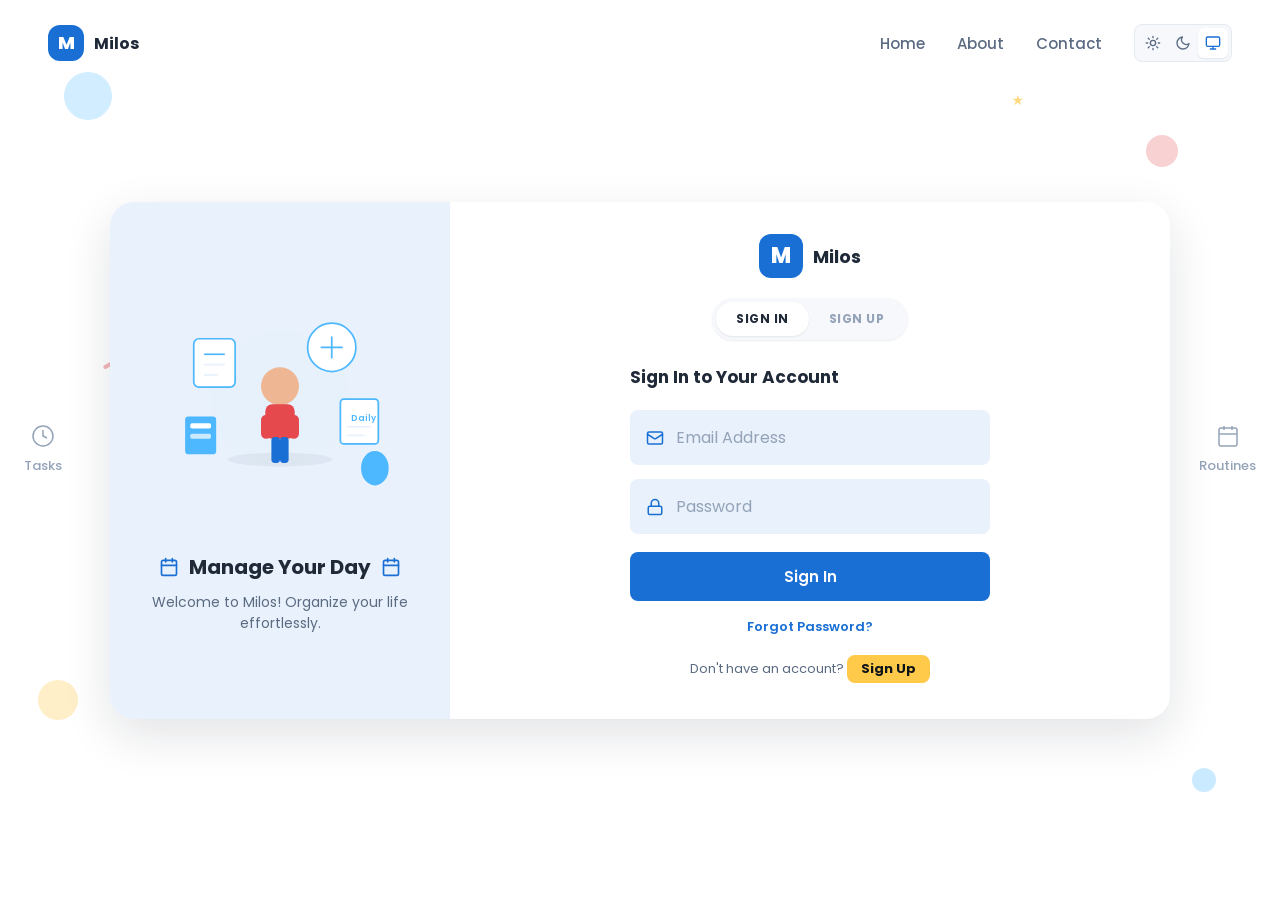
==== commit 5ce5c4bb: "deploy: tangtaidvlp/ui-personal-routine-manager@5d00da96d82a23f02781697f3221319e78959dbb" ====
--- a/index.html
+++ b/index.html
@@ -26,8 +26,8 @@
         document.documentElement.dataset.theme = theme
       })()
     </script>
-    <script type="module" crossorigin src="/assets/index-BTF4p95z.js"></script>
-    <link rel="stylesheet" crossorigin href="/assets/index-CF3Hs3GD.css">
+    <script type="module" crossorigin src="/assets/index-Cz4Oik8d.js"></script>
+    <link rel="stylesheet" crossorigin href="/assets/index-Dxjb4KQu.css">
   </head>
   <body>
     <div id="root"></div>
--- a/assets/index-Dxjb4KQu.css
+++ b/assets/index-Dxjb4KQu.css
@@ -0,0 +1 @@
+:root{--lightningcss-light:initial;--lightningcss-dark: ;color-scheme:light;--color-white:#fff;--color-black:#000;--color-slate-25:#f9fbfd;--color-slate-50:#f6f8fb;--color-slate-100:#eef1f5;--color-slate-200:#e4eaf2;--color-slate-300:#cbd5e1;--color-slate-400:#94a3b8;--color-slate-450:#6f7e94;--color-slate-500:#5b6b82;--color-slate-600:#475569;--color-slate-800:#1f2937;--color-slate-900:#111827;--color-blue-50:#e8f1fc;--color-blue-75:#f2f7fd;--color-blue-200:#81b0e7;--color-blue-300:#4db8ff;--color-blue-600:#1a6fd4;--color-blue-700:#1558a8;--color-red-50:#fceded;--color-red-500:#e5484d;--color-red-600:#c2413b;--color-green-50:#e3f5ee;--color-green-75:#f0f9f6;--color-green-200:#7cccae;--color-green-500:#10a36b;--color-purple-50:#f0ecfb;--color-purple-500:#7c5cd6;--color-peach-50:#fef7f1;--color-peach-300:#eeb692;--color-orange-50:#fdf0e5;--color-orange-500:#e07b39;--color-pink-50:#fceaee;--color-pink-500:#d94a6a;--color-grey-50:#f6f7f9;--color-grey-300:#aab3bf;--color-yellow-400:#ffc94a;--color-yellow-500:#e9ae2c;--color-alpha-ink-08:#11182714;--color-alpha-ink-12:#1118271f;--color-alpha-ink-45:#11182773;--color-alpha-blue-25:#1a6fd440;--color-alpha-blue-12:#1a6fd41f;--color-alpha-red-25:#e5484d40;--color-ink-950:#0e131a;--color-ink-925:#121821;--color-ink-900:#161c25;--color-ink-875:#1a2331;--color-ink-850:#1b222c;--color-ink-800:#202834;--color-ink-750:#2a3340;--color-ink-700:#3a4555;--color-mist-100:#e6ebf2;--color-mist-300:#a3b0c2;--color-mist-400:#8a97aa;--color-mist-500:#7a879b;--color-blue-dark-600:#1f74d8;--color-blue-dark-700:#1a66c2;--color-blue-dark-soft:#213145;--color-blue-dark-text:#8cbbf5;--color-red-dark-400:#f0686c;--color-red-dark-soft:#392830;--color-green-dark-400:#34c98e;--color-green-dark-soft:#1b3836;--color-green-dark-muted:#2f7a5e;--color-purple-dark-400:#9d84ea;--color-purple-dark-soft:#2c2d45;--color-alpha-black-35:#00000059;--color-alpha-black-50:#00000080;--color-alpha-black-60:#0009;--color-bg-app:var(--color-white);--color-bg-surface:var(--color-white);--color-bg-subtle:var(--color-slate-25);--color-bg-muted:var(--color-slate-50);--color-bg-sidebar:var(--color-white);--color-bg-overlay:var(--color-alpha-ink-45);--color-border:var(--color-slate-200);--color-border-strong:var(--color-slate-300);--color-text-primary:var(--color-slate-800);--color-text-secondary:var(--color-slate-500);--color-text-muted:var(--color-slate-450);--color-text-placeholder:var(--color-slate-400);--color-text-on-accent:var(--color-white);--color-accent:var(--color-blue-600);--color-accent-hover:var(--color-blue-700);--color-accent-soft:var(--color-blue-50);--color-accent-text:var(--color-blue-700);--color-accent-subtle:var(--color-blue-75);--color-accent-bright:var(--color-blue-300);--color-highlight:var(--color-yellow-400);--color-text-on-highlight:var(--color-ink-950);--color-danger:var(--color-red-600);--color-danger-strong:var(--color-red-500);--color-danger-soft:var(--color-red-50);--color-success:var(--color-green-500);--color-success-soft:var(--color-green-50);--color-success-muted:var(--color-green-200);--color-now-line:var(--color-red-500);--color-task-current:var(--color-purple-500);--color-task-current-bg:var(--color-purple-50);--color-chat-bot-bg:var(--color-slate-25);--color-chat-user-bg:var(--color-accent);--color-chat-user-text:var(--color-text-on-accent);--color-illustration-sky:var(--color-blue-50);--color-illustration-line:var(--color-accent-bright);--color-illustration-skin:var(--color-peach-300);--color-illustration-shirt:var(--color-danger-strong);--color-illustration-trousers:var(--color-accent);--focus-ring:0 0 0 3px var(--color-alpha-blue-25);--focus-ring-danger:0 0 0 3px var(--color-alpha-red-25);--font-family:"Poppins", system-ui, sans-serif;--font-size-xs:11px;--font-size-sm:13px;--font-size-md:15px;--font-size-lg:18px;--font-size-xl:22px;--font-weight-regular:400;--font-weight-medium:500;--font-weight-semibold:600;--font-weight-bold:700;--space-1:4px;--space-2:8px;--space-3:12px;--space-4:16px;--space-5:20px;--space-6:24px;--space-7:32px;--space-8:48px;--radius-sm:8px;--radius-md:12px;--radius-lg:16px;--radius-xl:24px;--radius-pill:999px;--shadow-sm:0 1px 2px var(--color-alpha-ink-08);--shadow-md:0 8px 24px var(--color-alpha-ink-08);--shadow-lg:0 16px 48px var(--color-alpha-ink-12);--sidebar-width:232px;--sidebar-rail-width:56px;--chat-panel-width:clamp(280px, 28vw, 360px);--header-height:88px;--z-sidebar:40;--z-backdrop:35;--z-modal:100;--z-tour:200}:root[data-theme=dark]{--lightningcss-light: ;--lightningcss-dark:initial;color-scheme:dark;--color-bg-app:var(--color-ink-950);--color-bg-surface:var(--color-ink-900);--color-bg-subtle:var(--color-ink-850);--color-bg-muted:var(--color-ink-800);--color-bg-sidebar:var(--color-ink-925);--color-bg-overlay:var(--color-alpha-black-60);--color-border:var(--color-ink-750);--color-border-strong:var(--color-ink-700);--color-text-primary:var(--color-mist-100);--color-text-secondary:var(--color-mist-300);--color-text-muted:var(--color-mist-400);--color-text-placeholder:var(--color-mist-500);--color-text-on-accent:var(--color-white);--color-accent:var(--color-blue-dark-600);--color-accent-hover:var(--color-blue-dark-700);--color-accent-soft:var(--color-blue-dark-soft);--color-accent-text:var(--color-blue-dark-text);--color-accent-subtle:var(--color-ink-875);--color-highlight:var(--color-yellow-500);--color-danger:var(--color-red-dark-400);--color-danger-strong:var(--color-red-dark-400);--color-danger-soft:var(--color-red-dark-soft);--color-success:var(--color-green-dark-400);--color-success-soft:var(--color-green-dark-soft);--color-success-muted:var(--color-green-dark-muted);--color-now-line:var(--color-red-dark-400);--color-task-current:var(--color-purple-dark-400);--color-task-current-bg:var(--color-purple-dark-soft);--color-chat-bot-bg:var(--color-ink-850);--color-illustration-sky:var(--color-blue-dark-soft);--shadow-sm:0 1px 2px var(--color-alpha-black-35);--shadow-md:0 8px 24px var(--color-alpha-black-35);--shadow-lg:0 16px 48px var(--color-alpha-black-50)}*,:before,:after{box-sizing:border-box}html,body{min-height:100vh;font-family:var(--font-family);color:var(--color-text-primary);background:var(--color-bg-app);-webkit-font-smoothing:antialiased;touch-action:pan-x pan-y;margin:0;padding:0;font-size:16px}#root{min-height:100vh}button,input,select,textarea{font-family:inherit}:where(input:not([type=range],[type=checkbox],[type=radio],[type=color])),select,textarea{background-color:var(--color-bg-surface);color:var(--color-text-primary)}::placeholder{color:var(--color-text-placeholder)}a{color:inherit}:focus-visible{box-shadow:var(--focus-ring);outline:none}.visually-hidden{clip:rect(0, 0, 0, 0);white-space:nowrap;border:0;width:1px;height:1px;margin:-1px;padding:0;position:absolute;overflow:hidden}.ui-btn{justify-content:center;align-items:center;gap:var(--space-1);min-height:36px;padding:0 var(--space-3);border:1px solid var(--color-border);border-radius:var(--radius-sm);background:var(--color-bg-surface);color:var(--color-text-primary);font-size:var(--font-size-sm);font-weight:var(--font-weight-medium);white-space:nowrap;cursor:pointer;line-height:1;transition:background-color .15s,border-color .15s,color .15s;display:inline-flex}.ui-btn:hover:not(:disabled){background:var(--color-bg-subtle);border-color:var(--color-border-strong)}.ui-btn:disabled{opacity:.5;cursor:not-allowed}.ui-btn-primary{background:var(--color-accent);border-color:var(--color-accent);color:var(--color-text-on-accent)}.ui-btn-primary:hover:not(:disabled){background:var(--color-accent-hover);border-color:var(--color-accent-hover)}.ui-btn-ghost{color:var(--color-text-secondary);background:0 0;border-color:#0000}.ui-btn-ghost:hover:not(:disabled){background:var(--color-bg-subtle);color:var(--color-text-primary);border-color:#0000}.ui-btn-danger-text{color:var(--color-danger);background:0 0;border-color:#0000}.ui-btn-danger-text:hover:not(:disabled){background:var(--color-danger-soft);border-color:#0000}.ui-btn.is-active{background:var(--color-accent-soft);border-color:var(--color-accent-soft);color:var(--color-accent)}.ui-icon-btn{border:1px solid var(--color-border);border-radius:var(--radius-sm);background:var(--color-bg-surface);width:32px;height:32px;color:var(--color-text-primary);cursor:pointer;flex-shrink:0;justify-content:center;align-items:center;padding:0;display:inline-flex}.ui-icon-btn:hover:not(:disabled){background:var(--color-bg-subtle)}.ui-icon-btn:disabled{opacity:.5;cursor:not-allowed}.ui-icon-btn.is-plain{color:var(--color-text-secondary);background:0 0;border-color:#0000}.ui-card{background:var(--color-bg-surface);border:1px solid var(--color-border);border-radius:var(--radius-lg)}.ui-pill{align-items:center;gap:var(--space-1);padding:2px var(--space-2);border:1px solid var(--color-border);border-radius:var(--radius-pill);background:var(--color-bg-muted);color:var(--color-text-muted);font-size:var(--font-size-xs);font-weight:var(--font-weight-medium);white-space:nowrap;line-height:1.5;display:inline-flex}.ui-pill-success{background:var(--color-success-soft);color:var(--color-success);border-color:#0000}.ui-pill-success:before{content:"";background:currentColor;border-radius:50%;width:6px;height:6px}.ui-segmented{border:1px solid var(--color-border);border-radius:var(--radius-sm);background:var(--color-bg-muted);padding:3px;display:inline-flex}.ui-segmented-btn{min-height:30px;padding:0 var(--space-3);color:var(--color-text-secondary);font-size:var(--font-size-sm);font-weight:var(--font-weight-medium);cursor:pointer;background:0 0;border:none;border-radius:6px}.ui-segmented-btn.active,.ui-segmented-btn[aria-selected=true]{background:var(--color-bg-surface);color:var(--color-accent);box-shadow:var(--shadow-sm)}@media (prefers-reduced-motion:reduce){*,:before,:after{transition-duration:.01ms!important;animation-duration:.01ms!important}}.theme-control-option{justify-content:center;align-items:center;gap:var(--space-1);display:inline-flex}.theme-control-option:focus-visible{outline:2px solid var(--color-accent);outline-offset:1px}.theme-control--compact .theme-control-option{width:30px;padding:0}.theme-control--sidebar{box-sizing:border-box;width:100%;min-width:0}.theme-control--sidebar .theme-control-option{min-width:0;padding:0 var(--space-1);font-size:var(--font-size-xs);flex:1 1 0}.ui-notice-region{right:var(--space-4);bottom:var(--space-4);left:var(--space-4);z-index:var(--z-modal);pointer-events:none;justify-content:center;display:flex;position:fixed}.ui-notice{align-items:center;gap:var(--space-2);max-width:420px;padding:var(--space-2) var(--space-2) var(--space-2) var(--space-4);border:1px solid var(--color-border);border-radius:var(--radius-md);background:var(--color-bg-surface);box-shadow:var(--shadow-md);color:var(--color-text-primary);font-size:var(--font-size-sm);pointer-events:auto;display:flex}.page{flex-direction:column;min-height:100vh;display:flex;position:relative;overflow-x:hidden}.header{z-index:2;justify-content:space-between;align-items:center;padding:24px 48px;display:flex;position:relative}.nav{align-items:center;gap:32px;display:flex}.nav a{color:var(--color-text-secondary);font-size:15px;font-weight:500;text-decoration:none;transition:color .2s}.nav a:hover{color:var(--color-text-primary)}.main{z-index:2;justify-content:center;padding:16px 24px 48px;display:flex;position:relative}.logo{align-items:center;gap:10px;display:flex}.logo.sm .logo-icon{width:36px;height:36px}.logo.sm .logo-r{font-size:18px}.logo.sm .logo-text{font-size:16px}.logo-icon{border-radius:var(--radius-md);background:var(--color-accent);flex-shrink:0;justify-content:center;align-items:center;width:44px;height:44px;display:flex}.logo-r{color:var(--color-text-on-accent);font-size:22px;font-weight:800;line-height:1}.logo-text{white-space:nowrap;font-size:18px;font-weight:700}.logo-routine{color:var(--color-text-primary)}.logo-manager{color:var(--color-danger-strong)}.decorations{pointer-events:none;z-index:0;position:fixed;inset:0}.deco-shape{border-radius:50%;position:absolute}.deco-circle-blue{background:color-mix(in srgb, var(--color-accent-bright) 25%, transparent);width:48px;height:48px}.deco-circle-blue-sm{background:color-mix(in srgb, var(--color-accent-bright) 30%, transparent);width:24px;height:24px}.deco-circle-red{background:color-mix(in srgb, var(--color-danger-strong) 25%, transparent);width:32px;height:32px}.deco-circle-yellow{background:color-mix(in srgb, var(--color-highlight) 30%, transparent);width:40px;height:40px}.deco-star{color:var(--color-highlight);opacity:.7;font-size:14px;position:absolute}.deco-dash{border-radius:2px;width:24px;height:4px;position:absolute}.deco-dash-red{background:color-mix(in srgb, var(--color-danger-strong) 40%, transparent);transform:rotate(-30deg)}.deco-dash-blue{background:color-mix(in srgb, var(--color-accent-bright) 40%, transparent);transform:rotate(20deg)}.side-label{color:var(--color-text-placeholder);flex-direction:column;align-items:center;gap:8px;font-size:13px;font-weight:500;display:flex;position:absolute;top:50%;transform:translateY(-50%)}.side-label-left{left:24px}.side-label-right{right:24px}.auth-card{background:var(--color-bg-surface);border-radius:var(--radius-xl);width:100%;max-width:1060px;box-shadow:var(--shadow-lg);margin-top:100px;display:flex;overflow:hidden}.hero-panel{background:var(--color-accent-soft);flex-direction:column;flex:0 0 340px;justify-content:center;align-items:center;gap:24px;padding:40px 32px;display:flex}.hero-illustration{width:100%;max-width:280px;height:auto}.hero-text{text-align:center}.hero-text h2{color:var(--color-text-primary);justify-content:center;align-items:center;gap:10px;margin:0 0 10px;font-size:20px;font-weight:700;display:flex}.hero-text h2 svg{color:var(--color-accent);flex-shrink:0}.hero-text p{color:var(--color-text-secondary);max-width:260px;margin:0;font-size:14px;line-height:1.5}.forms-panel{flex-direction:column;flex:1;align-items:center;min-width:0;padding:32px 36px 36px;display:flex}.auth-toggle{background:var(--color-bg-muted);box-shadow:var(--shadow-sm);border-radius:999px;align-items:center;margin-bottom:24px;padding:4px;display:inline-flex}.toggle-btn{letter-spacing:.5px;color:var(--color-text-placeholder);cursor:pointer;background:0 0;border:none;border-radius:999px;padding:8px 20px;font-size:12px;font-weight:700;transition:all .2s}.toggle-btn.active{background:var(--color-bg-surface);color:var(--color-text-primary);box-shadow:var(--shadow-sm)}.forms-logo{margin-bottom:20px}.forms-grid{width:100%;max-width:360px}.forms-grid.signin .signup-section,.forms-grid.signup .signin-section{display:none}.form-section h3{color:var(--color-text-primary);margin:0 0 20px;font-size:17px;font-weight:700}.form-section form{flex-direction:column;gap:14px;display:flex}.input-field{background:var(--color-accent-soft);border-radius:var(--radius-sm);cursor:text;border:2px solid #0000;align-items:center;gap:12px;padding:0 14px;transition:border-color .2s,background-color .2s;display:flex}.input-field:focus-within{border-color:var(--color-accent);background:var(--color-accent-soft)}.input-field svg{color:var(--color-accent);flex-shrink:0}.input-field input{color:var(--color-text-primary);background:0 0;border:none;outline:none;flex:1;padding:13px 0;font-size:16px}.input-field input:-webkit-autofill{-webkit-text-fill-color:var(--color-text-primary);caret-color:var(--color-text-primary);transition:background-color 600000s,color 600000s}.input-field input:-webkit-autofill:hover{-webkit-text-fill-color:var(--color-text-primary);caret-color:var(--color-text-primary);transition:background-color 600000s,color 600000s}.input-field input:-webkit-autofill:focus{-webkit-text-fill-color:var(--color-text-primary);caret-color:var(--color-text-primary);transition:background-color 600000s,color 600000s}.input-field input::placeholder{color:var(--color-text-placeholder)}.btn{border-radius:var(--radius-sm);color:var(--color-text-on-accent);cursor:pointer;border:none;margin-top:4px;padding:13px 24px;font-size:15px;font-weight:600;transition:opacity .2s,transform .15s}.btn:hover{opacity:.9}.btn:active{transform:scale(.98)}.btn--primary{background:var(--color-accent)}.btn--secondary{background:var(--color-accent-bright)}.link-forgot{text-align:center;color:var(--color-accent);margin-top:2px;font-size:13px;font-weight:600;text-decoration:none}.link-forgot:hover{text-decoration:underline}.form-footer{text-align:center;color:var(--color-text-secondary);margin:4px 0 0;font-size:13px}.link-signup{background:var(--color-highlight);color:var(--color-text-on-highlight);border-radius:var(--radius-sm);cursor:pointer;border:none;padding:4px 14px;font-size:13px;font-weight:700;transition:background .2s;display:inline-block}.link-signup:hover{background:color-mix(in srgb, var(--color-highlight) 88%, var(--color-text-on-highlight))}.link-inline{color:var(--color-accent);cursor:pointer;background:0 0;border:none;padding:0;font-size:13px;font-weight:600;text-decoration:underline}.social-divider{background:var(--color-border);height:1px;margin:8px 0 4px}.social-buttons{justify-content:center;gap:16px;margin-top:8px;display:flex}.social-btn{border:1px solid var(--color-border);background:var(--color-bg-surface);width:44px;height:44px;color:var(--color-text-primary);cursor:pointer;border-radius:50%;justify-content:center;align-items:center;transition:box-shadow .2s,transform .15s;display:flex}.social-btn:hover{box-shadow:var(--shadow-sm);transform:translateY(-1px)}@media (width<=900px){.auth-card{flex-direction:column;max-width:520px}.hero-panel{flex:none;padding:32px 24px}.hero-illustration{max-width:220px}.side-label{display:none}}@media (width<=600px){.header{padding:16px 20px}.nav{gap:20px}.nav a{font-size:14px}.main{padding:8px 16px 32px}.forms-panel{padding:24px 20px 28px}.logo.sm .logo-text{display:none}.auth-card{margin-top:16px}}.btn-loading{justify-content:center;align-items:center;gap:8px;display:inline-flex}.spinner{width:18px;height:18px;animation:1.5s linear infinite rotate}.spinner .path{stroke:var(--color-bg-surface);stroke-linecap:round;animation:1.5s ease-in-out infinite dash}@keyframes rotate{to{transform:rotate(360deg)}}@keyframes dash{0%{stroke-dasharray:1 150;stroke-dashoffset:0}50%{stroke-dasharray:90 150;stroke-dashoffset:-35px}to{stroke-dasharray:90 150;stroke-dashoffset:-124px}}.alert{border-radius:var(--radius-sm);align-items:center;gap:8px;margin-bottom:12px;padding:10px 14px;font-size:13px;font-weight:500;line-height:1.4;display:flex}.alert-error{background-color:var(--color-danger-soft);border:1px solid color-mix(in srgb, var(--color-danger-strong) 55%, transparent);color:var(--color-danger)}.alert-success{background-color:var(--color-success-soft);border:1px solid var(--color-success-muted);color:var(--color-success)}.ob-page,.drt-page{background:var(--color-bg-subtle);height:100vh;padding:var(--space-4);color:var(--color-text-primary);flex-direction:column;display:flex}.drt-page{background:var(--color-bg-app);grid-template-columns:minmax(0, 1fr) var(--chat-panel-width);grid-template-rows:auto auto minmax(0,1fr);height:100%;padding:0;display:grid}.drt-page>.page-header{grid-area:1/1}.drt-page>.ob-banner-wrap{margin:0 var(--space-6) var(--space-3);grid-area:2/1}.drt-page .ob-main{display:contents}.drt-page .ob-canvas-card{min-height:0;padding:0 var(--space-6) var(--space-6);border:none;border-radius:0;grid-area:3/1}.drt-page .ob-buddy-card{border:none;border-left:1px solid var(--color-border);border-radius:0;grid-area:1/2/-1}.ob-topbar{background:var(--color-bg-surface);border-radius:var(--radius-lg);border:1px solid var(--color-border);padding:var(--space-3) var(--space-5);justify-content:space-between;align-items:center;gap:var(--space-4);display:flex}.ob-brand,.ob-top-actions{align-items:center;gap:var(--space-3);display:flex}.ob-ready-btn{min-height:40px;padding:0 var(--space-5);font-size:var(--font-size-md);font-weight:var(--font-weight-semibold)}.ob-banner-wrap{margin-top:var(--space-3)}.ob-main{margin-top:var(--space-4);grid-template-columns:minmax(0, 2fr) minmax(300px, var(--chat-panel-width));gap:var(--space-4);flex:1;grid-template-rows:1fr;min-height:0;display:grid}.ob-canvas-card,.ob-buddy-card{background:var(--color-bg-surface);border:1px solid var(--color-border);border-radius:var(--radius-lg);flex-direction:column;min-height:0;display:flex}.ob-canvas-card{padding:var(--space-4) var(--space-5)}.ob-card-header{justify-content:space-between;align-items:center;gap:var(--space-3);margin-bottom:var(--space-3);flex-shrink:0;display:flex}.ob-card-header h2{font-size:var(--font-size-lg);font-weight:var(--font-weight-semibold);color:var(--color-text-primary);margin:0}.ob-board-empty{margin:0 0 var(--space-3);padding:var(--space-3) var(--space-4);border:1px dashed var(--color-border-strong);border-radius:var(--radius-md);color:var(--color-text-secondary);font-size:var(--font-size-sm)}.ob-timeline-board{border-radius:var(--radius-lg);border:1px solid var(--color-border);background:var(--color-bg-surface);flex-direction:column;flex:1;min-height:0;display:flex;position:relative;overflow:hidden}.ob-board-toolbar{z-index:2;padding:var(--space-3) var(--space-4);border-bottom:1px solid var(--color-border);justify-content:space-between;align-items:center;gap:var(--space-3);flex-wrap:wrap;flex-shrink:0;display:flex;position:relative;container-type:inline-size}.ob-board-tools-inline{align-items:center;gap:var(--space-2);display:flex}.ob-board-more{display:none;position:relative}.ob-board-more-panel{top:calc(100% + var(--space-1));z-index:1;align-items:stretch;gap:var(--space-1);min-width:180px;max-width:200px;padding:var(--space-2);background:var(--color-bg-surface);border:1px solid var(--color-border);border-radius:var(--radius-md);box-shadow:var(--shadow-md);flex-direction:column;display:flex;position:absolute;left:0}.ob-board-more-panel.is-end{left:auto;right:0}.ob-board-more-panel .ob-board-zoom{justify-content:space-between;margin-right:0}.ob-board-more-panel>.ui-btn{white-space:normal;text-align:left;padding-block:var(--space-1);justify-content:flex-start;line-height:1.3}@container (width<=770px){.ob-board-tools-inline{display:none}.ob-board-more{display:block}}.ob-board-zoom{align-items:center;gap:var(--space-1);margin-right:var(--space-2);display:inline-flex}.ob-board-zoom-label{font-size:var(--font-size-xs);font-weight:var(--font-weight-medium);color:var(--color-text-secondary);text-align:center;-webkit-user-select:none;user-select:none;min-width:40px}.ob-board-btn-secondary{color:var(--color-text-muted);font-size:var(--font-size-xs)}.ob-board-scroll{isolation:isolate;background:var(--color-bg-surface);flex:1;min-height:0;position:relative;overflow-y:auto}.ob-board-task-layer{top:0;bottom:0;left:80px;right:var(--space-5);z-index:2;position:absolute}.ob-board-task{border-radius:var(--radius-sm);padding:var(--space-2) var(--space-3) var(--space-2) var(--space-4);--task-accent:var(--task-accent-light,var(--color-border-strong));--task-bg:var(--task-bg-light,color-mix(in srgb, var(--task-accent) 14%, var(--color-bg-surface)));color:var(--color-text-primary);background:var(--task-bg);justify-content:space-between;align-items:center;gap:var(--space-2);cursor:grab;touch-action:pan-y;-webkit-user-select:none;user-select:none;-webkit-touch-callout:none;border:1px solid #0000;transition:transform .15s,opacity .15s,box-shadow .15s,top .2s,height .2s,left .2s,width .2s;display:flex;position:absolute;left:0;right:0;overflow:hidden}:root[data-theme=dark] .ob-board-task{--task-accent:var(--task-accent-dark,var(--color-border-strong));--task-bg:var(--task-bg-dark,color-mix(in srgb, var(--task-accent) 14%, var(--color-bg-surface)))}.ob-board-task:before{content:"";background:var(--task-accent);width:4px;position:absolute;top:0;bottom:0;left:0}.ob-board-task:hover{box-shadow:var(--shadow-sm)}.ob-board-task[data-part=wrap]{border-top:1px dashed var(--task-accent);border-top-left-radius:0;border-top-right-radius:0}.ob-board-task-name{font-size:var(--font-size-sm);font-weight:var(--font-weight-medium);white-space:nowrap;text-overflow:ellipsis;line-height:1.3;overflow:hidden}.ob-board-task-time{font-size:var(--font-size-xs);color:var(--color-text-secondary);white-space:nowrap;text-overflow:ellipsis;margin-top:2px;overflow:hidden}.ob-board-task-delete{border:1px solid var(--color-border);background:var(--color-bg-surface);width:20px;height:20px;color:var(--color-text-secondary);font-size:var(--font-size-xs);cursor:pointer;opacity:0;border-radius:6px;flex-shrink:0;place-items:center;padding:0;transition:opacity .15s,background .15s;display:grid}.ob-board-task:hover .ob-board-task-delete,.ob-board-task.is-dragging .ob-board-task-delete,.ob-board-task-delete:focus-visible{opacity:1}.ob-board-task-delete:hover{background:var(--color-danger-soft);border-color:var(--color-danger-soft);color:var(--color-danger)}.ob-board-task.is-current{background:var(--color-task-current-bg);border-color:var(--color-task-current);box-shadow:0 0 0 3px color-mix(in srgb, var(--color-task-current) 12%, transparent);border-width:1.5px}.ob-board-task.is-current:before{background:var(--color-task-current)}.ob-board-task.is-done{opacity:.6}.ob-board-task.is-done .ob-board-task-name,.ob-board-task.is-done .ob-board-task-time{color:var(--color-text-muted)}.ob-board-task.is-done:before{opacity:.5}.ob-board-task.is-dragging{cursor:grabbing;opacity:.92;box-shadow:0 0 0 3px color-mix(in srgb, var(--color-task-current) 32%, transparent), var(--shadow-md);z-index:4;transition:transform .15s,opacity .15s,box-shadow .15s;transform:scale(1.01)}.ob-board-task[data-blocked=true]{outline:2px solid var(--color-danger);outline-offset:-2px;cursor:not-allowed}@media (prefers-reduced-motion:reduce){.ob-board-task,.ob-board-task.is-dragging{transition:none}}.ob-board-task-resize-handle{cursor:ns-resize;touch-action:pan-y;height:24px;position:absolute;bottom:-8px;left:0;right:0}.ob-board-task-resize-handle:after{content:"";border-radius:var(--radius-pill);background:color-mix(in srgb, var(--color-text-primary) 18%, transparent);opacity:0;width:32px;height:4px;transition:opacity .15s;position:absolute;bottom:10px;left:50%;transform:translate(-50%)}.ob-board-task:hover .ob-board-task-resize-handle:after{opacity:1}.ob-board-now-line{border-top:2px solid var(--color-now-line);z-index:5;pointer-events:none;position:absolute;left:64px;right:0}.ob-board-now-pill{border-radius:var(--radius-pill);background:var(--color-now-line);color:var(--color-text-on-accent);font-size:var(--font-size-xs);font-weight:var(--font-weight-medium);font-variant-numeric:tabular-nums;padding:1px 6px;position:absolute;top:-10px;left:-58px}.ob-buddy-card{flex-direction:column;min-height:0;padding-bottom:0;display:flex}.ob-buddy-head{padding:var(--space-5);border-bottom:1px solid var(--color-border);gap:var(--space-3);align-items:center;display:flex}.ob-buddy-icon{background:var(--color-accent-soft);width:36px;height:36px;color:var(--color-accent);border-radius:50%;flex-shrink:0;place-items:center;display:grid}.ob-buddy-title{font-size:var(--font-size-md);font-weight:var(--font-weight-semibold);color:var(--color-text-primary);margin:0}.ob-buddy-subtitle{color:var(--color-text-muted);font-size:var(--font-size-xs);margin:0}.ob-buddy-thread{padding:var(--space-5);flex:1;overflow-y:auto}.ob-message{border-radius:var(--radius-md);padding:var(--space-3) var(--space-4);line-height:1.5;font-size:var(--font-size-sm)}.ob-message.bot{background:var(--color-chat-bot-bg);border:1px solid var(--color-border);color:var(--color-text-primary);width:fit-content;max-width:85%}.ob-message.user{background:var(--color-chat-user-bg);color:var(--color-chat-user-text);width:fit-content;max-width:85%;margin-left:auto}.ob-message-spacer{height:var(--space-3)}.ob-buddy-input-wrap{border-top:1px solid var(--color-border);padding:var(--space-3) var(--space-4);align-items:center;gap:var(--space-2);display:flex}.ob-buddy-input{border:1px solid var(--color-border);border-radius:var(--radius-pill);background:var(--color-bg-subtle);min-width:0;padding:10px var(--space-4);color:var(--color-text-primary);outline:none;flex:1;font-size:16px}.ob-buddy-input::placeholder{color:var(--color-text-placeholder)}.ob-buddy-input:focus{border-color:var(--color-accent);box-shadow:var(--focus-ring)}.ob-send-btn{background:var(--color-accent);width:40px;height:40px;color:var(--color-text-on-accent);cursor:pointer;border:none;border-radius:50%;flex-shrink:0;place-items:center;display:grid}.ob-send-btn:hover:not(:disabled){background:var(--color-accent-hover)}.ob-user-chip{margin-top:var(--space-3);color:var(--color-text-muted);font-size:var(--font-size-xs);text-align:right;padding:0 var(--space-2)}.ob-fab-group{bottom:calc(20px + env(safe-area-inset-bottom));right:calc(20px + env(safe-area-inset-right));z-index:50;align-items:center;gap:10px;display:flex;position:fixed}.ob-fab-btn{background:var(--color-accent);width:56px;min-width:44px;height:56px;min-height:44px;color:var(--color-text-on-accent);cursor:pointer;box-shadow:0 12px 22px color-mix(in srgb, var(--color-accent) 35%, transparent);border:none;border-radius:50%;place-items:center;font-size:28px;line-height:1;display:grid}.ob-fab-btn:disabled{opacity:.5;cursor:not-allowed}@media (width>=761px){.ob-fab-btn{display:none}}@media (width<=760px){.ob-add-task-btn,.dr-add-task-btn{display:none}}.ob-fab-btn-chat{background:var(--color-accent);width:56px;min-width:44px;height:56px;min-height:44px;color:var(--color-text-on-accent);cursor:pointer;box-shadow:0 12px 22px color-mix(in srgb, var(--color-accent) 35%, transparent);border:none;border-radius:50%;place-items:center;display:none}.ob-fab-btn-view-schedule{bottom:calc(20px + env(safe-area-inset-bottom));right:calc(20px + env(safe-area-inset-right));z-index:50;border-radius:var(--radius-pill);background:var(--color-accent);color:var(--color-text-on-accent);font-weight:var(--font-weight-semibold);font-size:var(--font-size-md);cursor:pointer;box-shadow:0 12px 22px color-mix(in srgb, var(--color-accent) 35%, transparent);border:none;padding:14px 22px;display:none;position:fixed}.ob-typing{align-items:center;gap:5px;padding:16px 14px;display:flex}.ob-typing-dot{background:var(--color-text-secondary);border-radius:50%;width:7px;height:7px;animation:1.1s ease-in-out infinite ob-typing-bounce}.ob-typing-dot:nth-child(2){animation-delay:.15s}.ob-typing-dot:nth-child(3){animation-delay:.3s}@keyframes ob-typing-bounce{0%,60%,to{opacity:.5;transform:translateY(0)}30%{opacity:1;transform:translateY(-4px)}}.ob-modal-backdrop{background:var(--color-bg-overlay);z-index:100;justify-content:center;align-items:center;padding:16px;display:flex;position:fixed;inset:0}.ob-modal{background:var(--color-bg-surface);width:100%;max-width:420px;max-height:90vh;box-shadow:0 24px 48px color-mix(in srgb, var(--color-text-primary) 28%, transparent);border-radius:16px;overflow-y:auto}.ob-modal-header{border-bottom:1px solid var(--color-border);justify-content:space-between;align-items:center;padding:16px 20px;display:flex}.ob-modal-header h2{color:var(--color-text-primary);margin:0;font-size:20px}.ob-modal-close{color:var(--color-text-muted);cursor:pointer;background:0 0;border:none;min-width:32px;min-height:32px;font-size:24px;line-height:1}.ob-modal-body{flex-direction:column;gap:14px;padding:18px 20px 20px;display:flex}.ob-modal-error{background:var(--color-danger-soft);color:var(--color-danger);border-radius:10px;padding:10px 12px;font-size:13px}.ob-modal-field{color:var(--color-text-secondary);flex-direction:column;gap:6px;font-size:13px;font-weight:700;display:flex}.ob-modal-field input,.ob-modal-field textarea{font:inherit;border:1px solid var(--color-border-strong);border-radius:10px;outline:none;padding:10px 12px;font-weight:400}.ob-modal-field input:focus,.ob-modal-field textarea:focus{border-color:var(--color-accent)}.ob-swatches{gap:var(--space-2);flex-wrap:wrap;display:flex}.ob-swatch{--task-accent:var(--task-accent-light,var(--color-border-strong));border-radius:var(--radius-pill);border:2px solid var(--color-bg-surface);background:var(--task-accent);width:32px;height:32px;box-shadow:0 0 0 1px var(--color-border-strong);cursor:pointer;padding:0;position:relative}:root[data-theme=dark] .ob-swatch{--task-accent:var(--task-accent-dark,var(--color-border-strong))}:root[data-theme=dark] .ob-swatch-custom{background:var(--task-accent-dark,var(--color-bg-muted))}.ob-swatch:focus-visible{box-shadow:0 0 0 1px var(--color-border-strong), var(--focus-ring);outline:none}.ob-swatch.is-selected{box-shadow:0 0 0 2px var(--color-text-primary)}.ob-swatch-custom{color:var(--color-text-secondary);font-weight:var(--font-weight-semibold);background:var(--task-accent-light,var(--color-bg-muted));justify-content:center;align-items:center;display:inline-flex}.ob-swatch-custom:focus-within{box-shadow:0 0 0 1px var(--color-border-strong), var(--focus-ring)}.ob-modal-field .ob-swatch-input{opacity:0;cursor:pointer;border:0;width:100%;height:100%;padding:0;position:absolute;inset:0}.ob-modal-field-row{grid-template-columns:minmax(min-content,3fr) 7fr;gap:14px;display:grid}.ob-modal-field-row input{box-sizing:border-box;height:44px}.ob-modal-actions{justify-content:flex-end;gap:10px;margin-top:4px;display:flex}.ob-modal-btn{cursor:pointer;border:none;border-radius:10px;min-height:44px;padding:11px 20px;font-size:14px;font-weight:700}.ob-modal-btn-secondary{background:var(--color-bg-muted);color:var(--color-text-secondary)}.ob-modal-btn-primary{background:var(--color-accent);color:var(--color-text-on-accent)}.ob-modal-btn-danger{background:var(--color-danger-strong);color:var(--color-text-on-accent);margin-right:auto}.ob-modal-btn-primary:disabled,.ob-modal-btn-secondary:disabled,.ob-modal-btn-danger:disabled{opacity:.6;cursor:not-allowed}@media (width<=760px){.ob-page{height:100dvh;overflow:hidden}.drt-page{flex-direction:column;display:flex;overflow:hidden}.drt-page>.ob-banner-wrap{margin:0 var(--space-3) var(--space-3)}.ob-main,.drt-page .ob-main{flex-direction:column;flex:1;min-height:0;display:flex;overflow:hidden}.ob-canvas-card,.ob-buddy-card{flex:1;min-height:0}.drt-page .ob-canvas-card{padding:0 var(--space-3) var(--space-3)}.drt-page .ob-buddy-card{margin:0 var(--space-3) var(--space-3);border:1px solid var(--color-border);border-radius:var(--radius-lg)}:is(.ob-page,.drt-page)[data-mobile-view=board] .ob-buddy-card{display:none}:is(.ob-page,.drt-page)[data-mobile-view=board] .ob-fab-btn-chat{display:grid}:is(.ob-page,.drt-page)[data-mobile-view=chat] .ob-canvas-card,:is(.ob-page,.drt-page)[data-mobile-view=chat] .ob-fab-btn{display:none}:is(.ob-page,.drt-page)[data-mobile-view=chat] .ob-fab-btn-view-schedule{display:block}:is(.ob-page,.drt-page)[data-mobile-view=chat] .ui-segmented{display:none}.drt-page .ob-canvas-card .ob-timeline-board{margin-bottom:64px}:is(.ob-page,.drt-page,.dr-page)[data-mobile-view=chat] .ob-buddy-card{padding-bottom:72px}.ob-topbar{align-items:stretch;gap:var(--space-3);flex-direction:column}.ob-top-actions{flex-wrap:wrap;justify-content:space-between}.ob-canvas-card{padding:var(--space-3)}}@media (width<=480px){.ob-page{padding:var(--space-2)}.ob-board-task-layer{left:56px;right:var(--space-2)}.ob-board-now-line{left:48px}.ob-board-now-pill{left:-46px}.ob-board-task-name{font-size:var(--font-size-xs)}.ob-fab-btn{width:52px;height:52px;font-size:26px}.ob-modal-backdrop{align-items:flex-end;padding:0}.ob-modal{border-radius:var(--radius-lg) var(--radius-lg) 0 0;max-width:none;max-height:85vh}.ob-modal-field-row{grid-template-columns:1fr}}.dr-page{grid-template-columns:minmax(0, 1fr) var(--chat-panel-width);height:100%;color:var(--color-text-primary);background:var(--color-bg-app);grid-template-rows:auto minmax(0,1fr);display:grid}.dr-page>.page-header{grid-area:1/1}.dr-main{display:contents}.dr-canvas-card{min-height:0;padding:0 var(--space-6) var(--space-6);flex-direction:column;grid-area:2/1;display:flex}.dr-page .ob-buddy-card{border:none;border-left:1px solid var(--color-border);border-radius:0;grid-area:1/2/span 2}.dr-breadcrumb{margin:0 0 var(--space-2);font-size:var(--font-size-xs);color:var(--color-text-muted)}.dr-date-row{align-items:center;gap:var(--space-2);flex-wrap:wrap;display:flex}.dr-date-heading{flex-shrink:0;position:relative}.dr-date-heading h1{margin:0 var(--space-2);font-size:var(--font-size-lg);font-weight:var(--font-weight-semibold)}.dr-date-short{display:none}.dr-date-trigger{border-radius:var(--radius-sm);color:var(--color-text-primary);font:inherit;cursor:pointer;white-space:nowrap;background:0 0;border:none;padding:0}.dr-date-input{opacity:0;pointer-events:none;border:0;width:100%;height:1px;padding:0;position:absolute;inset:auto 0 0}@media (width<=760px){.dr-page{flex-direction:column;height:100%;display:flex;overflow:hidden}.dr-main{flex-direction:column;flex:1;min-height:0;display:flex;overflow:hidden}.dr-canvas-card,.dr-main .ob-buddy-card{flex:1;min-height:0}.dr-page .ob-buddy-card{margin:0 var(--space-3) var(--space-3);border:1px solid var(--color-border);border-radius:var(--radius-lg)}.dr-page[data-mobile-view=board] .ob-buddy-card{display:none}.dr-page[data-mobile-view=board] .ob-fab-btn-chat{display:grid}.dr-page[data-mobile-view=chat] .dr-canvas-card,.dr-page[data-mobile-view=chat] .ob-fab-btn{display:none}.dr-page[data-mobile-view=chat] .ob-fab-btn-view-schedule{display:block}.dr-canvas-card .ob-timeline-board{margin-bottom:64px}.dr-canvas-card{padding:0 var(--space-3) var(--space-3)}.dr-date-heading h1{margin:0 var(--space-1);font-size:var(--font-size-md)}.dr-date-row{row-gap:var(--space-2)}.dr-date-long{display:none}.dr-date-short{display:inline}}.wt-backdrop{z-index:1000;background:var(--color-bg-overlay);justify-content:center;align-items:center;padding:16px;display:flex;position:fixed;inset:0}.wt-slide-card{background:var(--color-bg-surface);width:min(560px,100%);box-shadow:var(--shadow-lg);color:var(--color-text-secondary);touch-action:pan-y;border-radius:16px;outline:none;padding:32px}.wt-slide-head{justify-content:space-between;align-items:flex-start;margin-bottom:20px;display:flex}.wt-icon-tile{background:var(--color-accent-soft);width:48px;height:48px;color:var(--color-accent);border-radius:12px;place-items:center;display:grid}.wt-eyebrow{letter-spacing:.08em;text-transform:uppercase;color:var(--color-accent);margin:0 0 8px;font-size:11px;font-weight:500}.wt-title{color:var(--color-text-primary);margin:0 0 12px;font-size:26px;font-weight:700;line-height:1.25}.wt-body{color:var(--color-text-secondary);margin:0;font-size:15px;line-height:1.55}.wt-callout{background:var(--color-accent-soft);border-radius:10px;margin-top:12px;padding:12px 14px}.wt-callout-heading{color:var(--color-accent);margin:0 0 2px;font-size:14px;font-weight:500}.wt-callout-text{color:var(--color-text-primary);margin:0;font-size:14px;line-height:1.5}.wt-slide-footer{align-items:center;gap:12px;margin-top:28px;display:flex}.wt-footer-start,.wt-footer-end{flex:1;align-items:center;gap:12px;display:flex}.wt-footer-end{justify-content:flex-end}.wt-dots{align-items:center;gap:6px;display:flex}.wt-dot{background:var(--color-border);cursor:pointer;border:none;border-radius:999px;width:6px;height:6px;padding:0;transition:width .2s,background-color .2s}.wt-dot--active{background:var(--color-accent);width:20px}.wt-btn-primary{border-radius:var(--radius-sm);background:var(--color-accent);color:var(--color-text-on-accent);font:inherit;cursor:pointer;white-space:nowrap;border:none;padding:8px 14px;font-size:14px;font-weight:500}.wt-btn-primary:hover{background:var(--color-accent-hover)}.wt-btn-text{color:var(--color-text-secondary);font:inherit;cursor:pointer;white-space:nowrap;background:0 0;border:none;padding:8px 6px;font-size:14px}.wt-btn-text:hover{color:var(--color-accent)}.wt-btn-primary:focus-visible,.wt-btn-text:focus-visible,.wt-dot:focus-visible,.wt-btn-outline:focus-visible{outline:2px solid var(--color-accent-bright);outline-offset:2px}@media (width<=760px){.wt-slide-card{padding:24px 20px}.wt-title{font-size:22px}.wt-slide-footer{flex-wrap:wrap}.wt-dots{order:-1;justify-content:center;width:100%}}.wt-tour-root{z-index:1000;position:fixed;inset:0}.wt-tour-blocker{position:absolute;inset:0}.wt-spotlight{pointer-events:none;box-shadow:0 0 0 3px var(--color-accent-bright), 0 0 18px 4px color-mix(in srgb, var(--color-accent) 35%, transparent), 0 0 0 9999px var(--color-bg-overlay);border-radius:14px;transition:top .2s,left .2s,width .2s,height .2s;position:fixed}.wt-spotlight--none{width:0;height:0;box-shadow:0 0 0 9999px var(--color-bg-overlay);inset:50% auto auto 50%}.wt-tour-card{background:var(--color-bg-surface);width:min(320px,100vw - 32px);box-shadow:var(--shadow-lg);color:var(--color-text-primary);border-radius:12px;outline:none;padding:16px;position:fixed}.wt-tour-arrow{background:var(--color-bg-surface);width:12px;height:12px;position:absolute;transform:translate(-50%,-50%)rotate(45deg)}.wt-tour-card[data-side=bottom] .wt-tour-arrow{top:0}.wt-tour-card[data-side=top] .wt-tour-arrow{top:100%}.wt-tour-card[data-side=right] .wt-tour-arrow{left:0}.wt-tour-card[data-side=left] .wt-tour-arrow{left:100%}.wt-tour-progress{align-items:center;gap:8px;margin-bottom:10px;display:flex}.wt-tour-count{color:var(--color-accent);font-size:12px;font-weight:500}.wt-tour-segs{gap:3px;display:flex}.wt-tour-seg{background:var(--color-border);border-radius:2px;width:16px;height:3px}.wt-tour-seg--done{background:var(--color-accent)}.wt-tour-text{margin:0;font-size:15px;line-height:1.5}.wt-tour-footer{align-items:center;gap:8px;margin-top:14px;display:flex}.wt-tour-end{padding-left:0}.wt-tour-actions{gap:8px;margin-left:auto;display:flex}.wt-btn-outline{border:1px solid var(--color-border);border-radius:var(--radius-sm);background:var(--color-bg-surface);color:var(--color-text-primary);font:inherit;cursor:pointer;padding:7px 13px;font-size:14px}.wt-btn-outline:hover{border-color:var(--color-text-placeholder)}.wt-tour-sheet{width:auto;left:16px;right:16px}@media (prefers-reduced-motion:reduce){.wt-spotlight,.wt-dot{transition:none}}.ob-card-subtitle{color:var(--color-text-secondary);margin:4px 0 0;font-size:12px}.ob-routine-error{justify-content:space-between;align-items:center;gap:12px;display:flex}.ob-routine-retry{border-radius:var(--radius-sm);color:inherit;font:inherit;cursor:pointer;background:0 0;border:1px solid;padding:4px 10px;font-size:12px}.wt-how-btn{color:var(--color-text-secondary);font:inherit;cursor:pointer;white-space:nowrap;background:0 0;border:none;padding:8px 6px;font-size:14px}.wt-how-btn:hover{color:var(--color-accent)}.wt-how-btn:focus-visible{outline:2px solid var(--color-accent-bright);outline-offset:2px;border-radius:6px}.ob-history-status{margin:0 0 var(--space-3);text-align:center;font-size:var(--font-size-xs);color:var(--color-text-secondary)}.ob-history-more{margin:0 auto var(--space-3);padding:var(--space-1) var(--space-3);font:inherit;font-size:var(--font-size-xs);color:var(--color-accent);cursor:pointer;background:0 0;border:none;display:block}.ob-history-more:hover{color:var(--color-accent-hover);text-decoration:underline}.pf-page{gap:var(--space-4);width:100%;max-width:640px;padding:var(--space-6) var(--space-4);flex-direction:column;flex:1;margin:0 auto;display:flex;overflow-y:auto}.pf-card{gap:var(--space-4);padding:var(--space-5);flex-direction:column;display:flex}.pf-card-title{font-size:var(--font-size-md);font-weight:var(--font-weight-semibold);color:var(--color-text-primary);margin:0}.pf-account{align-items:center;gap:var(--space-4);min-width:0;display:flex}.pf-avatar{background:var(--color-accent-soft);width:48px;height:48px;color:var(--color-accent-text);font-size:var(--font-size-lg);font-weight:var(--font-weight-semibold);border-radius:50%;flex-shrink:0;justify-content:center;align-items:center;display:inline-flex}.pf-fields{gap:var(--space-2);flex-direction:column;min-width:0;margin:0;display:flex}.pf-field{gap:var(--space-3);font-size:var(--font-size-sm);grid-template-columns:64px minmax(0,1fr);display:grid}.pf-field dt{color:var(--color-text-muted)}.pf-field dd{text-overflow:ellipsis;white-space:nowrap;color:var(--color-text-primary);margin:0;overflow:hidden}.pf-note{font-size:var(--font-size-sm);color:var(--color-text-secondary);margin:0}.pf-actions{justify-content:flex-end;display:flex}.pf-plan{font-size:var(--font-size-sm);color:var(--color-text-primary);margin:0}.pf-pref-row{justify-content:space-between;align-items:center;gap:var(--space-3);flex-wrap:wrap;display:flex}.pf-pref-label{font-size:var(--font-size-sm);color:var(--color-text-secondary)}.rf-toggle{align-items:center;gap:var(--space-2);display:inline-flex}.rf-toggle-dot{border:1.5px solid;border-radius:50%;flex-shrink:0;width:8px;height:8px}.rf-toggle[aria-pressed=true]{background:var(--color-accent-soft);color:var(--color-accent-text)}.rf-toggle[aria-pressed=true] .rf-toggle-dot{background:currentColor}.rf-toggle:disabled{cursor:not-allowed;opacity:.5}.rf-mode-hint{margin:var(--space-1) 0 0;font-size:var(--font-size-xs);color:var(--color-text-muted)}.rf-badge{margin-left:var(--space-2);padding:1px var(--space-2);border-radius:var(--radius-pill);background:var(--color-accent-soft);color:var(--color-accent-text);font-weight:var(--font-weight-semibold)}.dr-page[data-reflection=on][data-layout=single] .dr-canvas-card>.ob-timeline-board,.rf-compare-col-reality .ob-timeline-board{outline:2px dashed var(--color-accent-bright);outline-offset:-2px}.rf-intro{gap:var(--space-2);margin-bottom:var(--space-3);flex-direction:column;flex-shrink:0;max-height:40vh;display:flex;overflow-y:auto}.rf-intro:empty{display:none}.rf-start{align-items:center;gap:var(--space-3);font-size:var(--font-size-sm);color:var(--color-text-secondary);flex-wrap:wrap;margin:0;display:flex}.rf-strip{padding:var(--space-2) var(--space-3);border:1px solid var(--color-border);border-radius:var(--radius-md);background:var(--color-bg-subtle)}.rf-strip-line{align-items:center;gap:var(--space-2) var(--space-4);flex-wrap:wrap;display:flex}.rf-strip-totals{align-items:baseline;gap:var(--space-1);font-size:var(--font-size-sm);color:var(--color-text-primary);white-space:nowrap;margin:0;display:flex}.rf-strip-arrow{margin:0 var(--space-1);color:var(--color-text-muted)}.rf-total-label{font-size:var(--font-size-xs);color:var(--color-text-muted)}.rf-total-sub{font-size:var(--font-size-xs);color:var(--color-text-secondary)}.rf-details[open]{flex-basis:100%}.rf-counts,.rf-items{margin:0;padding:0;list-style:none}.rf-counts{gap:var(--space-2);flex-wrap:wrap;display:flex}.rf-chip{padding:2px var(--space-2);border-radius:var(--radius-pill);font-size:var(--font-size-xs);font-weight:var(--font-weight-medium);white-space:nowrap;align-items:center;display:inline-flex}.rf-chip-as-planned{background:var(--color-success-soft);color:var(--color-success)}.rf-chip-changed{background:var(--color-accent-soft);color:var(--color-accent-text)}.rf-chip-skipped{background:var(--color-bg-muted);color:var(--color-text-secondary)}.rf-chip-unplanned{background:var(--color-task-current-bg);color:var(--color-task-current)}.rf-details summary{cursor:pointer;font-size:var(--font-size-sm);font-weight:var(--font-weight-medium);color:var(--color-text-secondary)}.rf-items{gap:var(--space-2);margin-top:var(--space-2);flex-direction:column;display:flex}.rf-item{column-gap:var(--space-2);font-size:var(--font-size-sm);grid-template-columns:auto minmax(0,1fr);align-items:center;row-gap:2px;display:grid}.rf-item-name{overflow-wrap:anywhere;min-width:0;color:var(--color-text-primary)}.rf-item-sub{color:var(--color-text-muted)}.rf-item-times{gap:var(--space-3);font-size:var(--font-size-xs);color:var(--color-text-secondary);flex-wrap:wrap;grid-column:2;display:flex}.ob-buddy-head-compact{padding:var(--space-3) var(--space-4)}.ob-buddy-head-compact .ob-buddy-icon{width:28px;height:28px}.ob-buddy-head-compact .ob-buddy-subtitle{white-space:nowrap;text-overflow:ellipsis;overflow:hidden}.ob-buddy-top-slot{max-height:35%;padding:var(--space-3) var(--space-4);border-bottom:1px solid var(--color-border);background:var(--color-bg-subtle);flex-shrink:0;overflow-y:auto}.rf-note{align-items:flex-start;gap:var(--space-2);flex-direction:column;display:flex}.rf-note-text,.rf-note-empty,.rf-note-hint,.rf-note-error{font-size:var(--font-size-sm);margin:0}.rf-note-text{color:var(--color-text-primary);line-height:1.5}.rf-note-empty,.rf-note-hint{color:var(--color-text-secondary)}.rf-note-error{color:var(--color-danger)}.rf-compare{gap:var(--space-3);flex-direction:column;flex:1;min-height:0;display:flex}.rf-compare-toolbar{border:1px solid var(--color-border);border-radius:var(--radius-lg);background:var(--color-bg-surface);flex-shrink:0}.rf-compare-toolbar .ob-board-toolbar{border-bottom:0}.rf-compare-grid{gap:var(--space-3);flex:1;grid-template-columns:repeat(2,minmax(0,1fr));min-height:0;display:grid}.rf-compare-col{gap:var(--space-2);flex-direction:column;min-width:0;min-height:0;display:flex}.rf-compare-head{justify-content:space-between;align-items:center;gap:var(--space-2);flex-wrap:wrap;display:flex}.rf-compare-title{font-size:var(--font-size-sm);font-weight:var(--font-weight-semibold);color:var(--color-text-secondary);text-transform:uppercase;letter-spacing:.04em;margin:0}.rf-compare-col-reality .rf-compare-title{color:var(--color-accent-text)}.rf-compare-actions{align-items:center;gap:var(--space-2);display:flex}.rf-popup .ob-modal-header{gap:var(--space-3)}.rf-popup .ob-modal-header h2{overflow-wrap:anywhere;min-width:0}.rf-popup-sub{margin:0 0 var(--space-3);font-size:var(--font-size-sm);color:var(--color-text-secondary)}.rf-popup-grid{margin:0 0 var(--space-3);gap:var(--space-2);display:grid}.rf-popup-row{justify-content:space-between;gap:var(--space-3);font-size:var(--font-size-sm);display:flex}.rf-popup-row dt{color:var(--color-text-muted)}.rf-popup-row dd{color:var(--color-text-primary);font-weight:var(--font-weight-medium);margin:0}@media (width<=760px){.rf-intro{max-height:35vh}.rf-strip-totals{white-space:normal;flex-wrap:wrap}}.pt-layout{grid-template-columns:minmax(0, 1fr) var(--chat-panel-width);flex:1;min-height:0;display:grid}.pt-main{flex-direction:column;min-width:0;min-height:0;display:flex}.pt-layout>.ob-buddy-card{border:none;border-left:1px solid var(--color-border);border-radius:0}@media (width<=760px){.pt-layout{flex-direction:column;display:flex;overflow:hidden}.pt-layout[data-mobile-view=goals] .pt-main{flex:1}.pt-layout[data-mobile-view=goals]>.ob-buddy-card{display:none}.pt-layout[data-mobile-view=goals] .ob-fab-btn-chat{display:grid}.pt-layout[data-mobile-view=chat] .pt-page{display:none}.pt-layout[data-mobile-view=chat] .ob-fab-btn-view-schedule{display:block}.pt-layout>.ob-buddy-card{margin:0 var(--space-3) var(--space-3);border:1px solid var(--color-border);border-radius:var(--radius-lg);flex:1;padding-bottom:72px}.pt-layout .pt-page{padding-bottom:88px}}.pt-page{gap:var(--space-4);width:100%;max-width:720px;padding:var(--space-6) var(--space-4);flex-direction:column;flex:1;margin:0 auto;display:flex;overflow-y:auto}.pt-card{gap:var(--space-3);padding:var(--space-5);flex-direction:column;min-width:0;display:flex}.pt-card-head{justify-content:space-between;align-items:baseline;gap:var(--space-3);display:flex}.pt-card-title{font-size:var(--font-size-md);font-weight:var(--font-weight-semibold);color:var(--color-text-primary);margin:0}.pt-total,.pt-count{font-size:var(--font-size-xs);color:var(--color-text-secondary)}.pt-intro,.pt-note{font-size:var(--font-size-sm);color:var(--color-text-secondary);margin:0}.pt-error{font-size:var(--font-size-sm);color:var(--color-danger);margin:0}.pt-review{align-items:flex-start;gap:var(--space-2);padding:var(--space-3);border:1px solid var(--color-danger);border-radius:var(--radius-md);background:var(--color-danger-soft);color:var(--color-text-primary);font-size:var(--font-size-sm);flex-direction:column;display:flex}.pt-review p{margin:0}.pt-review-title,.pt-review-goal{font-weight:var(--font-weight-semibold)}.pt-review-help{color:var(--color-text-secondary)}.pt-load-error{align-items:center;gap:var(--space-3);font-size:var(--font-size-sm);color:var(--color-danger);flex-wrap:wrap;display:flex}.pt-goal-list{gap:var(--space-3);flex-direction:column;margin:0;padding:0;list-style:none;display:flex}.pt-goal{justify-content:space-between;align-items:flex-start;gap:var(--space-3);padding:var(--space-3) var(--space-4);border:1px solid var(--color-border);border-radius:var(--radius-md);background:var(--color-bg-subtle);flex-wrap:wrap;min-width:0;display:flex}.pt-goal-text{flex:220px;min-width:0}.pt-goal-title{font-size:var(--font-size-md);font-weight:var(--font-weight-semibold);color:var(--color-text-primary);overflow-wrap:anywhere;margin:0}.pt-goal-help{margin:var(--space-1) 0 0;font-size:var(--font-size-sm);color:var(--color-text-secondary);overflow-wrap:anywhere;white-space:pre-line}.pt-goal-actions{gap:var(--space-2);display:flex}.pt-add-row{align-items:center;gap:var(--space-3);flex-wrap:wrap;display:flex}.pt-form{gap:var(--space-3);flex-direction:column;flex:100%;min-width:0;display:flex}.pt-field{gap:var(--space-1);font-size:var(--font-size-sm);font-weight:var(--font-weight-semibold);color:var(--color-text-secondary);flex-direction:column;display:flex}.pt-field input,.pt-field textarea{font:inherit;border:1px solid var(--color-border-strong);border-radius:var(--radius-sm);width:100%;padding:var(--space-2) var(--space-3);resize:vertical;outline:none;font-weight:400}.pt-field input:focus,.pt-field textarea:focus{border-color:var(--color-accent)}.pt-field .pt-count{align-self:flex-end;font-weight:400}.pt-form-actions{justify-content:flex-end;gap:var(--space-2);display:flex}.pt-proposal{gap:var(--space-2);margin:var(--space-2) 0;padding:var(--space-3);border:1px solid var(--color-border-strong);border-radius:var(--radius-md);background:var(--color-bg-surface);font-size:var(--font-size-sm);flex-direction:column;min-width:0;display:flex}.pt-proposal-title{font-size:var(--font-size-xs);font-weight:var(--font-weight-semibold);text-transform:uppercase;letter-spacing:.04em;color:var(--color-text-secondary);margin:0}.pt-proposal-goal{font-weight:var(--font-weight-semibold);color:var(--color-text-primary);overflow-wrap:anywhere;margin:0;display:block}.pt-proposal-help{margin:var(--space-1) 0 0;color:var(--color-text-secondary);overflow-wrap:anywhere;display:block}.pt-proposal-compare{gap:var(--space-2);flex-direction:column;margin:0;display:flex}.pt-proposal-compare dt{font-size:var(--font-size-xs);color:var(--color-text-muted)}.pt-proposal-compare dd{margin:0}.pt-proposal-actions{justify-content:flex-end;gap:var(--space-2);flex-wrap:wrap;display:flex}.pt-proposal-status{color:var(--color-text-secondary);margin:0}.pt-proposal-status:empty{display:none}.pt-proposal-status a{color:var(--color-accent-text);font-weight:var(--font-weight-semibold)}.pt-tone{gap:var(--space-2);flex-direction:column;display:flex}.pt-tone-group{gap:var(--space-3);border:0;grid-template-columns:minmax(0,1fr);min-width:0;margin:0;padding:0;display:grid}@media (width>=720px){.pt-tone-group{grid-template-columns:repeat(2,minmax(0,1fr))}}.pt-tone-option{align-items:flex-start;gap:var(--space-3);padding:var(--space-3) var(--space-4);border:1px solid var(--color-border);border-radius:var(--radius-md);background:var(--color-bg-subtle);cursor:pointer;min-width:0;display:flex}.pt-tone-option:hover{border-color:var(--color-border-strong)}.pt-tone-option.is-selected{border-color:var(--color-accent);background:var(--color-accent-soft)}.pt-tone-option:has(input:focus-visible){box-shadow:var(--focus-ring)}.pt-tone-option input{width:18px;height:18px;accent-color:var(--color-accent);flex-shrink:0;margin:2px 0 0}.pt-tone-group:disabled .pt-tone-option{cursor:progress}.pt-tone-body,.pt-tone-desc{gap:var(--space-1);flex-direction:column;min-width:0;display:flex}.pt-tone-name{align-items:center;gap:var(--space-2);font-size:var(--font-size-md);font-weight:var(--font-weight-semibold);color:var(--color-text-primary);flex-wrap:wrap;display:flex}.pt-tone-vibe,.pt-tone-best{font-size:var(--font-size-sm);color:var(--color-text-secondary)}.pt-tone-example{font-size:var(--font-size-sm);color:var(--color-text-primary);overflow-wrap:anywhere;font-style:italic}.pt-tone .pt-note:empty{display:none}.rv-board{min-width:0}.rv-body{isolation:isolate;background:var(--color-bg-surface);flex:1;min-width:0;min-height:0;display:flex;position:relative;overflow:hidden auto}.rv-chart{align-items:center;gap:var(--space-7);padding:var(--space-4);min-width:0;margin:auto;display:flex}.rv-chart.is-stacked{box-sizing:border-box;flex-direction:column;width:100%}.rv-clock{flex:none;position:relative}.rv-leader{--task-accent:var(--task-accent-light,var(--color-border-strong));fill:none;stroke:var(--task-bg-light,color-mix(in srgb, var(--task-accent) 14%, var(--color-bg-surface)));stroke-width:1.5px}:root[data-theme=dark] .rv-leader{--task-accent:var(--task-accent-dark,var(--color-border-strong));stroke:var(--task-bg-dark,color-mix(in srgb, var(--task-accent) 14%, var(--color-bg-surface)))}.rv-labels{pointer-events:none;margin:0;padding:0;list-style:none;position:absolute;inset:0}.rv-labels .rv-item{align-items:center;display:flex;position:absolute}.rv-labels .rv-row{pointer-events:auto}.rv-item.rv-left{justify-content:flex-end}.rv-item.rv-left .rv-row{text-align:right;flex-direction:row-reverse}.rv-item.rv-left .rv-name-line{flex-direction:row-reverse}.rv-svg{shape-rendering:geometricprecision;display:block}.rv-track{fill:none;stroke:var(--color-bg-muted)}.rv-tick{stroke:var(--color-border-strong);stroke-width:1.5px;stroke-linecap:round}.rv-tick.is-major{stroke:var(--color-text-secondary);stroke-width:2px}.rv-hour{fill:var(--color-text-muted);paint-order:stroke;stroke:var(--color-bg-surface);stroke-width:3px;stroke-linejoin:round;font-size:var(--font-size-xs);font-variant-numeric:tabular-nums}.rv-hour.is-major{fill:var(--color-text-primary);font-size:var(--font-size-md);font-weight:var(--font-weight-semibold)}.rv-arc{--task-accent:var(--task-accent-light,var(--color-border-strong));fill:none;stroke:var(--task-accent);stroke-linecap:round}circle.rv-arc{fill:var(--task-accent);stroke:none}:root[data-theme=dark] .rv-arc,:root[data-theme=dark] .rv-item,:root[data-theme=dark] .rv-centre-task{--task-accent:var(--task-accent-dark,var(--color-border-strong))}.rv-arc.is-clickable{cursor:pointer}.rv-arc.is-clickable:hover{filter:brightness(1.1)}.rv-arc.is-draggable{cursor:grab;touch-action:none}.rv-arc.is-dragging{cursor:grabbing;filter:brightness(1.1)}.rv-arc.is-done{opacity:.5}.rv-hand{stroke:var(--color-now-line);stroke-width:2px;stroke-linecap:round}.rv-knob{fill:var(--color-bg-surface);stroke:var(--color-now-line);stroke-width:2px}.rv-centre{justify-content:center;align-items:center;gap:var(--space-2);background:var(--color-bg-surface);box-shadow:var(--shadow-md);text-align:center;pointer-events:none;border-radius:50%;flex-direction:column;display:flex;position:absolute;transform:translate(-50%,-50%)}.rv-centre.is-active{--task-accent:var(--task-accent-light,var(--color-border-strong));background:var(--task-bg-light,color-mix(in srgb, var(--task-accent) 14%, var(--color-bg-surface)))}:root[data-theme=dark] .rv-centre.is-active{--task-accent:var(--task-accent-dark,var(--color-border-strong));background:var(--task-bg-dark,color-mix(in srgb, var(--task-accent) 14%, var(--color-bg-surface)))}.rv-centre-day{max-width:80%;font-size:var(--font-size-xs);font-weight:var(--font-weight-medium);letter-spacing:.08em;text-transform:uppercase;color:var(--color-text-secondary)}.rv-centre-time{line-height:1;font-weight:var(--font-weight-medium);font-variant-numeric:tabular-nums;color:var(--color-text-primary);margin-bottom:-.08em}.rv-centre-task{--task-accent:var(--task-accent-light,var(--color-border-strong));align-items:center;gap:var(--space-1);max-width:75%;padding:2px var(--space-3);border-radius:var(--radius-pill);background:var(--task-accent);font-size:var(--font-size-sm);font-weight:var(--font-weight-semibold);color:var(--color-bg-surface);display:inline-flex}.rv-centre-task .rv-dot{background:var(--color-bg-surface)}.rv-centre-task-name{white-space:nowrap;text-overflow:ellipsis;overflow:hidden}.rv-centre-note{font-size:var(--font-size-xs);color:var(--color-text-secondary)}.rv-dot{background:var(--task-accent);border-radius:50%;flex-shrink:0;width:8px;height:8px}.rv-list{gap:var(--space-1);flex-direction:column;width:100%;max-width:360px;margin:0;padding:0;list-style:none;display:flex}.rv-item{--task-accent:var(--task-accent-light,var(--color-border-strong));min-width:0}.rv-row{align-items:center;gap:var(--space-2);min-width:24px;max-width:100%;min-height:24px;padding:2px var(--space-2);border-radius:var(--radius-md);color:var(--color-text-secondary);font:inherit;text-align:left;background:0 0;border:none;display:flex}.rv-list .rv-row{box-sizing:border-box;width:100%}button.rv-row{cursor:pointer}button.rv-row:hover{background:var(--color-bg-subtle)}button.rv-row:focus-visible{outline:2px solid var(--color-accent);outline-offset:1px}.rv-item.is-now .rv-row{background:var(--color-bg-muted);color:var(--color-text-primary)}.rv-row-text{flex-direction:column;min-width:0;display:flex}.rv-name-line{align-items:center;gap:var(--space-1);min-width:0;display:flex}.rv-name{min-width:0;color:var(--task-accent);font-size:var(--font-size-sm);font-weight:var(--font-weight-semibold);white-space:nowrap;text-overflow:ellipsis;line-height:1.3;overflow:hidden}.rv-time{font-size:var(--font-size-xs);font-variant-numeric:tabular-nums;white-space:nowrap}.rv-badge{border-radius:var(--radius-pill);background:var(--color-bg-muted);font-size:var(--font-size-xs);font-weight:var(--font-weight-semibold);color:var(--color-text-secondary);flex-shrink:0;padding:0 6px;line-height:1.5}.rv-badge.is-now{background:var(--color-text-primary);color:var(--color-bg-surface)}@media (width<=760px){.dr-page>.page-header{flex-wrap:wrap}.dr-page>.page-header .page-header-start{flex-basis:100%}}.ob-buddy-hide{margin-left:auto}.chat-rail{display:none}@media (width>=761px){.dr-page[data-chat=hidden],.drt-page[data-chat=hidden]{grid-template-columns:minmax(0, 1fr) var(--sidebar-rail-width)}.dr-page[data-chat=hidden] .ob-buddy-card,.drt-page[data-chat=hidden] .ob-buddy-card{display:none}.chat-rail{padding:var(--space-5) var(--space-2);border-left:1px solid var(--color-border);grid-area:1/2/-1;justify-content:center;align-items:flex-start;display:flex}}@media (width<=760px){.ob-buddy-hide{display:none}.drt-page>.page-header{flex-wrap:wrap}.drt-page>.page-header .page-header-start{flex-basis:100%}.drt-page>.page-header .page-header-actions{flex-shrink:1;min-width:0}}.drt-header-actions{align-items:center;gap:var(--space-2);flex-wrap:wrap;display:flex}._toolbarWrap_1kib0_1{display:contents}._track_1kib0_5{width:100%;transition:box-shadow .2s;position:relative}._track_1kib0_5._pushMode_1kib0_11{box-shadow:inset 0 0 0 2px var(--color-accent), inset 0 0 0 4px color-mix(in srgb, var(--color-accent) 10%, transparent)}._hourLine_1kib0_15{border-top:1px solid var(--color-border);z-index:1;align-items:center;display:flex;position:absolute;left:0;right:0}._hourLine_1kib0_15 span{margin-top:-9px;margin-left:var(--space-3);padding:0 var(--space-2);font-size:var(--font-size-xs);font-weight:var(--font-weight-regular);color:var(--color-text-muted);background:var(--color-bg-surface);font-variant-numeric:tabular-nums}._taskContent_1kib0_36{flex-direction:column;min-width:0;display:flex}._taskCheck_1kib0_42{border:1.5px solid var(--color-border-strong);background:var(--color-bg-surface);width:20px;height:20px;color:var(--color-text-on-accent);cursor:pointer;border-radius:6px;flex-shrink:0;justify-content:center;align-items:center;margin-left:auto;padding:0;display:flex}._taskCheck_1kib0_42._checked_1kib0_58{background:var(--color-success-muted);border-color:var(--color-success-muted)}._taskCheck_1kib0_42._toggling_1kib0_63{opacity:.6;cursor:wait}._taskCheck_1kib0_42:disabled{cursor:wait}._footer_1kib0_72{justify-content:space-between;align-items:center;gap:var(--space-3);padding:var(--space-3) var(--space-5);font-size:var(--font-size-sm);color:var(--color-text-primary);border-top:1px solid var(--color-border);background:var(--color-bg-subtle);flex-wrap:wrap;flex-shrink:0;display:flex}._footerLabel_1kib0_86{margin-right:var(--space-2);color:var(--color-text-muted)}._footerNow_1kib0_91 strong{font-weight:var(--font-weight-medium)}._tooltip_1kib0_95{left:50%;bottom:var(--space-3);background:var(--color-text-primary);color:var(--color-text-on-accent);border-radius:var(--radius-sm);padding:var(--space-2) var(--space-3);box-shadow:var(--shadow-md);text-align:center;pointer-events:none;z-index:6;min-width:220px;max-width:90%;position:absolute;transform:translate(-50%)}._tooltip_1kib0_95 strong{font-size:var(--font-size-sm);display:block}._tooltip_1kib0_95 span{color:var(--color-border-strong);font-size:var(--font-size-xs);margin-top:2px;display:block}._track_1kib0_5[data-saving=true] .ob-board-task-layer{pointer-events:none}._saving_1kib0_129{left:50%;bottom:calc(var(--space-8) + var(--space-4));gap:var(--space-2);padding:var(--space-2) var(--space-4);border:1px solid var(--color-border);border-radius:var(--radius-pill);background:var(--color-bg-surface);box-shadow:var(--shadow-md);z-index:6;display:flex;position:absolute;transform:translate(-50%)}._dot_1kib0_145{border-radius:var(--radius-pill);background:var(--color-accent);width:8px;height:8px;animation:1s ease-in-out infinite _dot-bounce_1kib0_1}._dot_1kib0_145:nth-child(2){animation-delay:.15s}._dot_1kib0_145:nth-child(3){animation-delay:.3s}@keyframes _dot-bounce_1kib0_1{0%,60%,to{transform:translateY(0)}30%{transform:translateY(-6px)}}@media (prefers-reduced-motion:reduce){._dot_1kib0_145{animation:none}}._dragMark_1kib0_179{width:80px;font-size:var(--font-size-xs);font-weight:var(--font-weight-regular);color:var(--color-now-line);font-variant-numeric:tabular-nums;z-index:3;pointer-events:none;align-items:center;display:flex;position:absolute;left:0;transform:translateY(-50%)}._dragLineLeft_1kib0_195,._dragLineRight_1kib0_196{background:var(--color-now-line);height:1px}._dragLineLeft_1kib0_195{width:var(--space-3);flex-shrink:0}._dragMark_1kib0_179 span{padding:0 var(--space-2)}._dragLineTrack_1kib0_211{flex:1;display:flex}._dragLineRight_1kib0_196{width:70%;display:block}._dragDuration_1kib0_221{width:80px;padding-right:var(--space-2);text-align:right;font-size:var(--font-size-xs);color:var(--color-now-line);font-variant-numeric:tabular-nums;z-index:3;pointer-events:none;position:absolute;left:0;transform:translateY(-50%)}@media (width<=480px){._dragMark_1kib0_179,._dragDuration_1kib0_221{width:56px}}._time_1it06_1{align-items:center;gap:var(--space-2);display:flex}._time_1it06_1 strong{font-size:var(--font-size-xl);font-weight:var(--font-weight-semibold);color:var(--color-text-primary);font-variant-numeric:tabular-nums}._controls_1it06_14{align-items:center;gap:var(--space-2);flex-wrap:nowrap;margin-left:auto;display:flex}._divider_1it06_22{background:var(--color-border);width:1px;height:24px}._duration_yf4ym_2{border:0;min-width:0;margin:0;padding:0}._duration_yf4ym_2 legend{margin-bottom:6px;padding:0}._durationInputs_yf4ym_14{align-items:center;gap:var(--space-2);display:flex}._durationInputs_yf4ym_14 input{flex:1;width:100%;min-width:0}._durationInputs_yf4ym_14 label{font-weight:var(--font-weight-medium);flex-shrink:0}._durationEnds_yf4ym_32{margin:var(--space-1) 0 0;font-size:var(--font-size-xs);color:var(--color-text-secondary)}._overlayRow_yf4ym_39{justify-content:space-between;align-items:center;gap:var(--space-3);display:flex}._overlayText_yf4ym_46{gap:var(--space-1);flex-direction:column;min-width:0;display:flex}._overlayLabel_yf4ym_53{font-weight:var(--font-weight-medium)}._overlayHint_yf4ym_57{font-size:var(--font-size-xs);color:var(--color-text-secondary)}._switch_yf4ym_62{appearance:none;border:1px solid var(--color-border-strong);border-radius:var(--radius-pill);background:var(--color-bg-muted);cursor:pointer;flex-shrink:0;width:44px;height:24px;margin:0;padding:0;position:relative}._switch_yf4ym_62:after{content:"";border-radius:var(--radius-pill);background:var(--color-text-secondary);width:18px;height:18px;transition:transform .15s;position:absolute;top:2px;left:2px}._switch_yf4ym_62:checked{background:var(--color-accent);border-color:var(--color-accent)}._switch_yf4ym_62:checked:after{background:var(--color-text-on-accent);transform:translate(20px)}._switch_yf4ym_62:focus-visible{outline:2px solid var(--color-accent);outline-offset:2px}@media (prefers-reduced-motion:reduce){._switch_yf4ym_62:after{transition:none}}.app-shell{grid-template-columns:var(--sidebar-width) minmax(0, 1fr);background:var(--color-bg-app);min-height:100vh;transition:grid-template-columns .2s;display:grid}.app-shell[data-sidebar=collapsed]{grid-template-columns:var(--sidebar-rail-width) minmax(0, 1fr)}.app-shell-main{flex-direction:column;min-width:0;height:100vh;display:flex;overflow:hidden}.app-sidebar{height:100vh;padding:var(--space-5) var(--space-4) var(--space-4);background:var(--color-bg-sidebar);border-right:1px solid var(--color-border);flex-direction:column;display:flex;position:sticky;top:0;overflow-y:auto}.app-sidebar.is-rail{padding:var(--space-5) var(--space-2);align-items:center}.app-sidebar-top{justify-content:space-between;align-items:center;gap:var(--space-2);margin-bottom:var(--space-6);display:flex}.app-brand{align-items:center;gap:var(--space-3);min-width:0;display:flex}.app-brand-mark{border-radius:var(--radius-sm);background:var(--color-accent);width:32px;height:32px;color:var(--color-text-on-accent);font-size:var(--font-size-md);font-weight:var(--font-weight-bold);flex-shrink:0;justify-content:center;align-items:center;display:inline-flex}.app-brand-name{font-size:var(--font-size-lg);font-weight:var(--font-weight-semibold);color:var(--color-text-primary)}.app-sidebar-section{margin:0 0 var(--space-2);padding:0 var(--space-3);font-size:var(--font-size-xs);font-weight:var(--font-weight-medium);letter-spacing:.08em;text-transform:uppercase;color:var(--color-text-muted)}.app-nav{gap:var(--space-1);flex-direction:column;display:flex}.app-nav-link{align-items:center;gap:var(--space-3);width:100%;min-height:40px;padding:0 var(--space-3);border-radius:var(--radius-sm);color:var(--color-text-secondary);font-size:var(--font-size-sm);font-weight:var(--font-weight-medium);text-align:left;cursor:pointer;background:0 0;border:none;text-decoration:none;transition:background-color .15s,color .15s;display:flex}.app-nav-link:hover{background:var(--color-bg-subtle);color:var(--color-text-primary)}.app-nav-link.is-active{background:var(--color-accent-soft);color:var(--color-accent-text);font-weight:var(--font-weight-semibold)}.app-nav-link svg{flex-shrink:0}.app-nav-label{text-overflow:ellipsis;white-space:nowrap;flex:1;min-width:0;overflow:hidden}.app-sidebar-bottom{gap:var(--space-4);padding-top:var(--space-6);flex-direction:column;margin-top:auto;display:flex}.app-user{align-items:center;gap:var(--space-3);padding:var(--space-2);border-radius:var(--radius-sm);min-width:0;color:inherit;text-decoration:none;transition:background-color .15s;display:flex}.app-user:hover,.app-rail-user:hover{background:var(--color-bg-subtle)}.app-user.is-active,.app-rail-user.is-active{background:var(--color-accent-soft)}.app-user:focus-visible,.app-rail-user:focus-visible{outline:2px solid var(--color-accent);outline-offset:2px}.app-rail-user{padding:var(--space-1);border-radius:50%;margin-top:auto;text-decoration:none;display:inline-flex}.app-user-avatar{background:var(--color-accent-soft);width:32px;height:32px;color:var(--color-accent-text);font-size:var(--font-size-sm);font-weight:var(--font-weight-semibold);border-radius:50%;flex-shrink:0;justify-content:center;align-items:center;display:inline-flex}.app-user-text{flex-direction:column;min-width:0;display:flex}.app-user-name,.app-user-sub{text-overflow:ellipsis;white-space:nowrap;overflow:hidden}.app-user-name{font-size:var(--font-size-sm);font-weight:var(--font-weight-medium);color:var(--color-text-primary)}.app-user-sub{font-size:var(--font-size-xs);color:var(--color-text-muted)}.page-header{justify-content:space-between;align-items:center;gap:var(--space-4);padding:var(--space-5) var(--space-6) var(--space-4);flex-wrap:wrap;display:flex}.page-header-start{align-items:center;gap:var(--space-3);min-width:0;display:flex}.page-header-title{min-width:0}.page-header-title h1{font-size:var(--font-size-lg);font-weight:var(--font-weight-semibold);color:var(--color-text-primary);margin:0}.page-header-actions{align-items:center;gap:var(--space-2);flex-wrap:wrap;display:flex}.analytics-page{padding:var(--space-6);flex:1;justify-content:center;align-items:center;display:flex;overflow-y:auto}.analytics-placeholder{max-width:420px;padding:var(--space-8) var(--space-7);text-align:center}.analytics-placeholder-icon{width:56px;height:56px;margin-bottom:var(--space-4);background:var(--color-accent-soft);color:var(--color-accent);border-radius:50%;justify-content:center;align-items:center;display:inline-flex}.analytics-placeholder h2{margin:0 0 var(--space-2);font-size:var(--font-size-lg);font-weight:var(--font-weight-semibold);color:var(--color-text-primary)}.analytics-placeholder p{font-size:var(--font-size-sm);color:var(--color-text-secondary);margin:0}.app-shell-backdrop{display:none}@media (width<=760px){.app-shell,.app-shell[data-sidebar=collapsed]{grid-template-columns:minmax(0,1fr)}.app-sidebar{z-index:var(--z-sidebar);width:min(84vw, var(--sidebar-width));box-shadow:var(--shadow-lg);visibility:hidden;transition:transform .2s,visibility .2s;position:fixed;inset:0 auto 0 0;transform:translate(-100%)}.app-shell[data-sidebar=open] .app-sidebar{visibility:visible;transition:transform .2s;transform:translate(0)}.app-shell-backdrop{z-index:var(--z-backdrop);background:var(--color-bg-overlay);display:block;position:fixed;inset:0}.page-header{align-items:flex-start;gap:var(--space-2);padding:var(--space-3) var(--space-3) var(--space-3);flex-wrap:nowrap}.page-header-start{flex:1;align-items:flex-start}.page-header-title{flex:1}.page-header-actions{flex-shrink:0}}
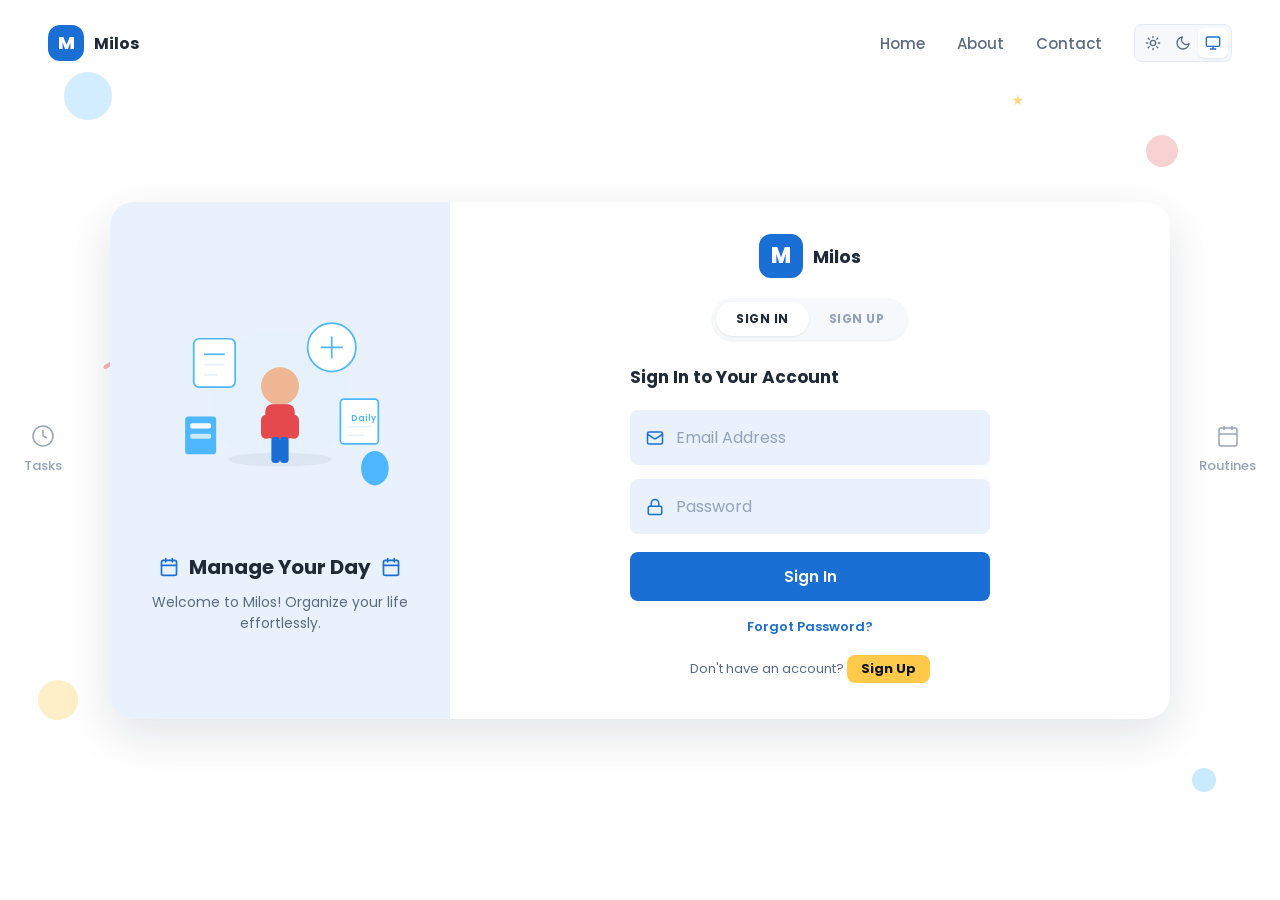
==== commit 5c611f25: "deploy: tangtaidvlp/ui-personal-routine-manager@a1a02358c4f2376965f86edec206f336b76daa5f" ====
--- a/index.html
+++ b/index.html
@@ -26,7 +26,7 @@
         document.documentElement.dataset.theme = theme
       })()
     </script>
-    <script type="module" crossorigin src="/assets/index-Cz4Oik8d.js"></script>
+    <script type="module" crossorigin src="/assets/index-CfcHHqP6.js"></script>
     <link rel="stylesheet" crossorigin href="/assets/index-Dxjb4KQu.css">
   </head>
   <body>
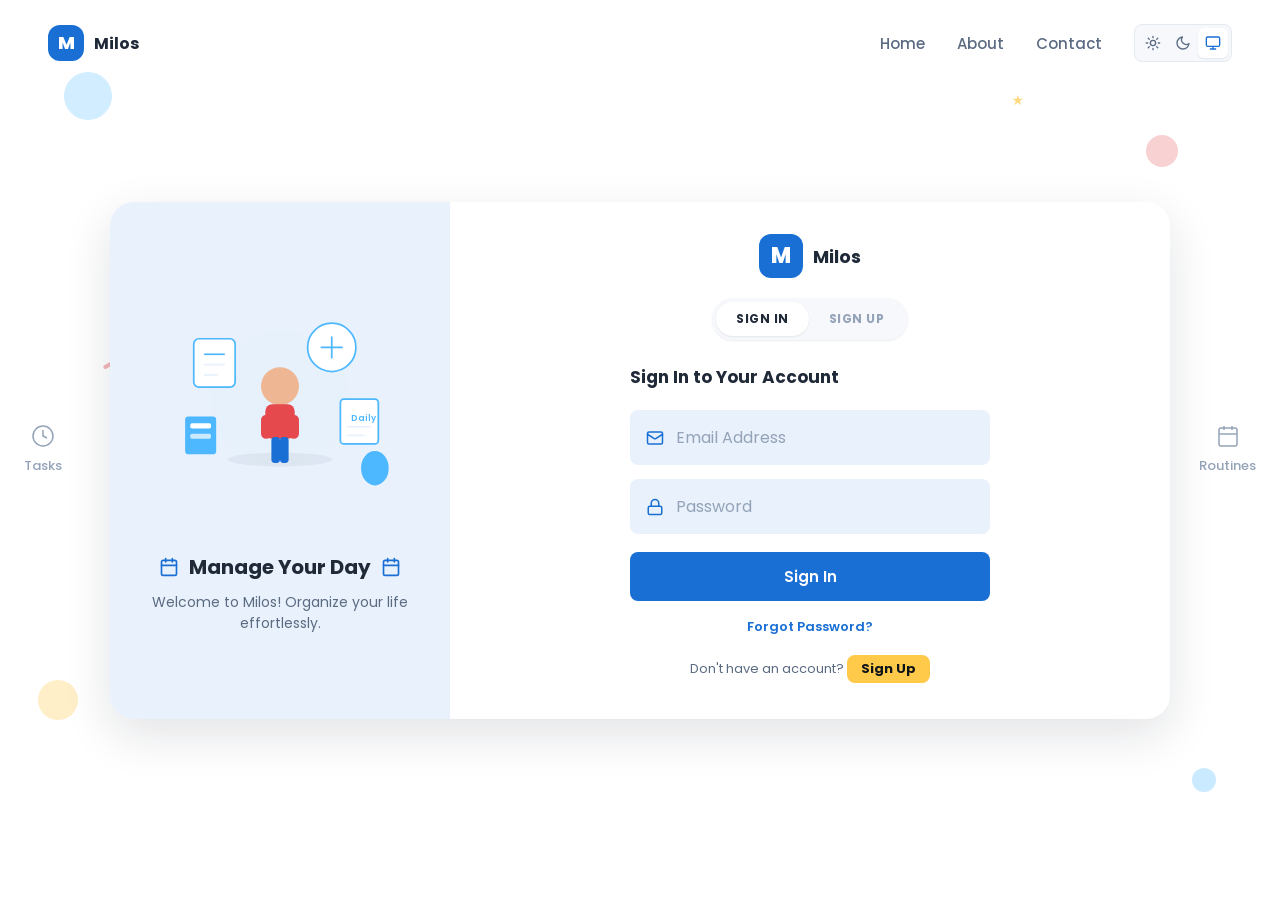
==== commit 1a326e2c: "deploy: tangtaidvlp/ui-personal-routine-manager@3c2858d07d2f5b2b2852e11c1d3eeb301a89bb9c" ====
--- a/index.html
+++ b/index.html
@@ -26,7 +26,7 @@
         document.documentElement.dataset.theme = theme
       })()
     </script>
-    <script type="module" crossorigin src="/assets/index-CfcHHqP6.js"></script>
+    <script type="module" crossorigin src="/assets/index-Cz3yrFi1.js"></script>
     <link rel="stylesheet" crossorigin href="/assets/index-Dxjb4KQu.css">
   </head>
   <body>
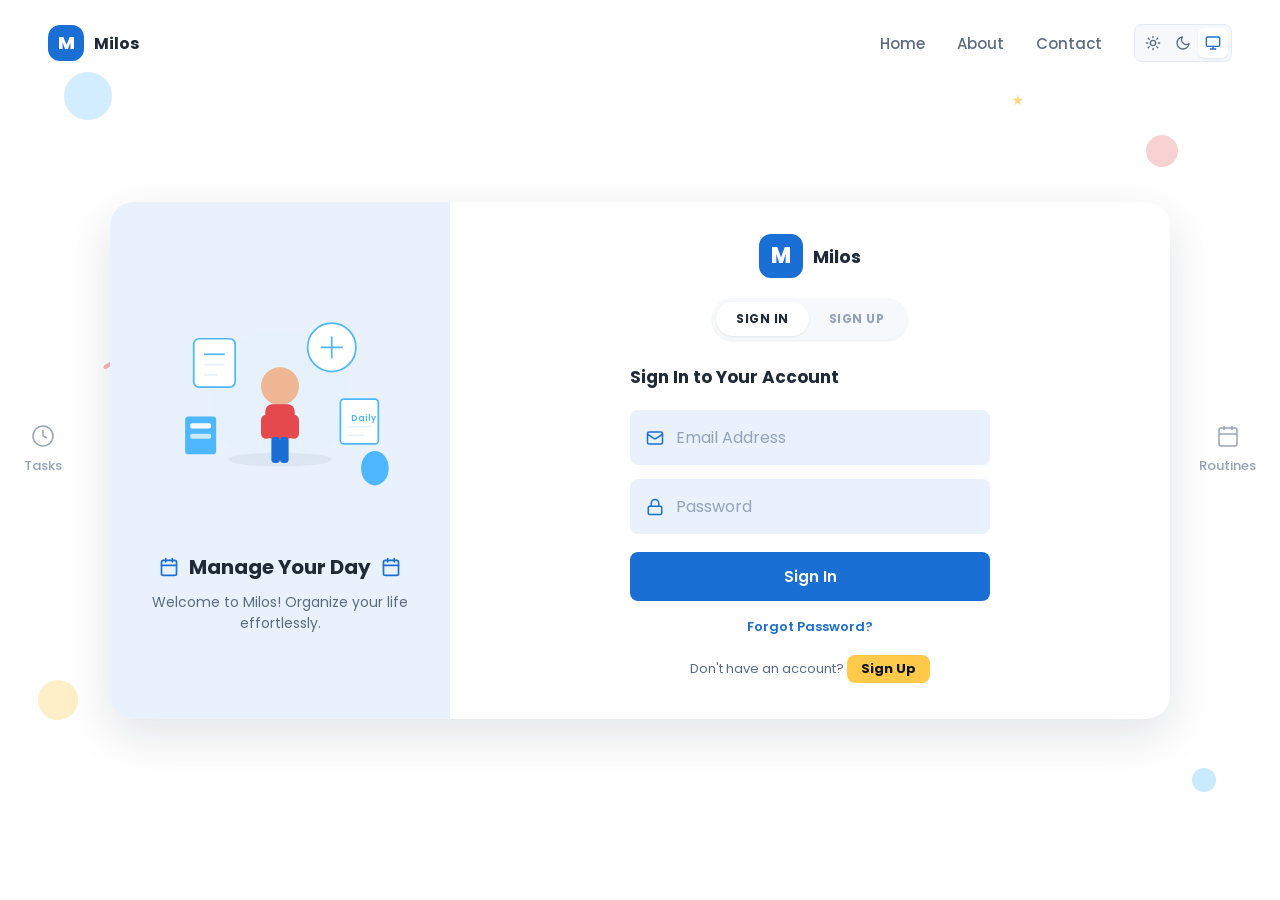
==== commit 33934a6b: "deploy: tangtaidvlp/ui-personal-routine-manager@b48dfc13831ed004dbfe11dce3fa2c3f29e3b1ea" ====
--- a/index.html
+++ b/index.html
@@ -26,8 +26,8 @@
         document.documentElement.dataset.theme = theme
       })()
     </script>
-    <script type="module" crossorigin src="/assets/index-Cz3yrFi1.js"></script>
-    <link rel="stylesheet" crossorigin href="/assets/index-Dxjb4KQu.css">
+    <script type="module" crossorigin src="/assets/index-BYcKgok4.js"></script>
+    <link rel="stylesheet" crossorigin href="/assets/index-BroJUtO0.css">
   </head>
   <body>
     <div id="root"></div>
--- a/assets/index-BroJUtO0.css
+++ b/assets/index-BroJUtO0.css
@@ -0,0 +1 @@
+:root{--lightningcss-light:initial;--lightningcss-dark: ;color-scheme:light;--color-white:#fff;--color-black:#000;--color-slate-25:#f9fbfd;--color-slate-50:#f6f8fb;--color-slate-100:#eef1f5;--color-slate-200:#e4eaf2;--color-slate-300:#cbd5e1;--color-slate-400:#94a3b8;--color-slate-450:#6f7e94;--color-slate-500:#5b6b82;--color-slate-600:#475569;--color-slate-800:#1f2937;--color-slate-900:#111827;--color-blue-50:#e8f1fc;--color-blue-75:#f2f7fd;--color-blue-200:#81b0e7;--color-blue-300:#4db8ff;--color-blue-600:#1a6fd4;--color-blue-700:#1558a8;--color-red-50:#fceded;--color-red-500:#e5484d;--color-red-600:#c2413b;--color-green-50:#e3f5ee;--color-green-75:#f0f9f6;--color-green-200:#7cccae;--color-green-500:#10a36b;--color-purple-50:#f0ecfb;--color-purple-500:#7c5cd6;--color-peach-50:#fef7f1;--color-peach-300:#eeb692;--color-orange-50:#fdf0e5;--color-orange-500:#e07b39;--color-pink-50:#fceaee;--color-pink-500:#d94a6a;--color-grey-50:#f6f7f9;--color-grey-300:#aab3bf;--color-yellow-400:#ffc94a;--color-yellow-500:#e9ae2c;--color-alpha-ink-08:#11182714;--color-alpha-ink-12:#1118271f;--color-alpha-ink-45:#11182773;--color-alpha-blue-25:#1a6fd440;--color-alpha-blue-12:#1a6fd41f;--color-alpha-red-25:#e5484d40;--color-ink-950:#0e131a;--color-ink-925:#121821;--color-ink-900:#161c25;--color-ink-875:#1a2331;--color-ink-850:#1b222c;--color-ink-800:#202834;--color-ink-750:#2a3340;--color-ink-700:#3a4555;--color-mist-100:#e6ebf2;--color-mist-300:#a3b0c2;--color-mist-400:#8a97aa;--color-mist-500:#7a879b;--color-blue-dark-600:#1f74d8;--color-blue-dark-700:#1a66c2;--color-blue-dark-soft:#213145;--color-blue-dark-text:#8cbbf5;--color-red-dark-400:#f0686c;--color-red-dark-soft:#392830;--color-green-dark-400:#34c98e;--color-green-dark-soft:#1b3836;--color-green-dark-muted:#2f7a5e;--color-purple-dark-400:#9d84ea;--color-purple-dark-soft:#2c2d45;--color-alpha-black-35:#00000059;--color-alpha-black-50:#00000080;--color-alpha-black-60:#0009;--color-bg-app:var(--color-white);--color-bg-surface:var(--color-white);--color-bg-subtle:var(--color-slate-25);--color-bg-muted:var(--color-slate-50);--color-bg-sidebar:var(--color-white);--color-bg-overlay:var(--color-alpha-ink-45);--color-border:var(--color-slate-200);--color-border-strong:var(--color-slate-300);--color-text-primary:var(--color-slate-800);--color-text-secondary:var(--color-slate-500);--color-text-muted:var(--color-slate-450);--color-text-placeholder:var(--color-slate-400);--color-text-on-accent:var(--color-white);--color-accent:var(--color-blue-600);--color-accent-hover:var(--color-blue-700);--color-accent-soft:var(--color-blue-50);--color-accent-text:var(--color-blue-700);--color-accent-subtle:var(--color-blue-75);--color-accent-bright:var(--color-blue-300);--color-highlight:var(--color-yellow-400);--color-text-on-highlight:var(--color-ink-950);--color-danger:var(--color-red-600);--color-danger-strong:var(--color-red-500);--color-danger-soft:var(--color-red-50);--color-success:var(--color-green-500);--color-success-soft:var(--color-green-50);--color-success-muted:var(--color-green-200);--color-now-line:var(--color-red-500);--color-task-current:var(--color-purple-500);--color-task-current-bg:var(--color-purple-50);--color-clock-night-band:#20336f;--color-clock-day-band:#fff8ee;--color-clock-night-ink:#eef1fb;--color-clock-sun:#c9781f;--color-clock-day-ink:#3b2f1e;--color-clock-night-track:#dde3f4;--color-clock-day-track:#f6e9d4;--color-clock-night-tone:#5b6794;--color-clock-day-tone:#8a6a3e;--color-clock-pill-bg:transparent;--color-chat-bot-bg:var(--color-slate-25);--color-chat-user-bg:var(--color-accent);--color-chat-user-text:var(--color-text-on-accent);--color-illustration-sky:var(--color-blue-50);--color-illustration-line:var(--color-accent-bright);--color-illustration-skin:var(--color-peach-300);--color-illustration-shirt:var(--color-danger-strong);--color-illustration-trousers:var(--color-accent);--focus-ring:0 0 0 3px var(--color-alpha-blue-25);--focus-ring-danger:0 0 0 3px var(--color-alpha-red-25);--font-family:"Poppins", system-ui, sans-serif;--font-size-xs:11px;--font-size-sm:13px;--font-size-md:15px;--font-size-lg:18px;--font-size-xl:22px;--font-weight-regular:400;--font-weight-medium:500;--font-weight-semibold:600;--font-weight-bold:700;--space-1:4px;--space-2:8px;--space-3:12px;--space-4:16px;--space-5:20px;--space-6:24px;--space-7:32px;--space-8:48px;--radius-sm:8px;--radius-md:12px;--radius-lg:16px;--radius-xl:24px;--radius-pill:999px;--shadow-sm:0 1px 2px var(--color-alpha-ink-08);--shadow-md:0 8px 24px var(--color-alpha-ink-08);--shadow-lg:0 16px 48px var(--color-alpha-ink-12);--sidebar-width:232px;--sidebar-rail-width:56px;--chat-panel-width:clamp(280px, 28vw, 360px);--header-height:88px;--z-sidebar:40;--z-backdrop:35;--z-modal:100;--z-tour:200}:root[data-theme=dark]{--lightningcss-light: ;--lightningcss-dark:initial;color-scheme:dark;--color-bg-app:var(--color-ink-950);--color-bg-surface:var(--color-ink-900);--color-bg-subtle:var(--color-ink-850);--color-bg-muted:var(--color-ink-800);--color-bg-sidebar:var(--color-ink-925);--color-bg-overlay:var(--color-alpha-black-60);--color-border:var(--color-ink-750);--color-border-strong:var(--color-ink-700);--color-text-primary:var(--color-mist-100);--color-text-secondary:var(--color-mist-300);--color-text-muted:var(--color-mist-400);--color-text-placeholder:var(--color-mist-500);--color-text-on-accent:var(--color-white);--color-accent:var(--color-blue-dark-600);--color-accent-hover:var(--color-blue-dark-700);--color-accent-soft:var(--color-blue-dark-soft);--color-accent-text:var(--color-blue-dark-text);--color-accent-subtle:var(--color-ink-875);--color-highlight:var(--color-yellow-500);--color-danger:var(--color-red-dark-400);--color-danger-strong:var(--color-red-dark-400);--color-danger-soft:var(--color-red-dark-soft);--color-success:var(--color-green-dark-400);--color-success-soft:var(--color-green-dark-soft);--color-success-muted:var(--color-green-dark-muted);--color-now-line:var(--color-red-dark-400);--color-task-current:var(--color-purple-dark-400);--color-task-current-bg:var(--color-purple-dark-soft);--color-clock-night-track:#272d47;--color-clock-day-track:#342a1d;--color-clock-night-tone:#9aa5d6;--color-clock-day-tone:#c4a574;--color-clock-pill-bg:var(--color-ink-800);--color-chat-bot-bg:var(--color-ink-850);--color-illustration-sky:var(--color-blue-dark-soft);--shadow-sm:0 1px 2px var(--color-alpha-black-35);--shadow-md:0 8px 24px var(--color-alpha-black-35);--shadow-lg:0 16px 48px var(--color-alpha-black-50)}*,:before,:after{box-sizing:border-box}html,body{min-height:100vh;font-family:var(--font-family);color:var(--color-text-primary);background:var(--color-bg-app);-webkit-font-smoothing:antialiased;touch-action:pan-x pan-y;margin:0;padding:0;font-size:16px}#root{min-height:100vh}button,input,select,textarea{font-family:inherit}:where(input:not([type=range],[type=checkbox],[type=radio],[type=color])),select,textarea{background-color:var(--color-bg-surface);color:var(--color-text-primary)}::placeholder{color:var(--color-text-placeholder)}a{color:inherit}:focus-visible{box-shadow:var(--focus-ring);outline:none}.visually-hidden{clip:rect(0, 0, 0, 0);white-space:nowrap;border:0;width:1px;height:1px;margin:-1px;padding:0;position:absolute;overflow:hidden}.ui-btn{justify-content:center;align-items:center;gap:var(--space-1);min-height:36px;padding:0 var(--space-3);border:1px solid var(--color-border);border-radius:var(--radius-sm);background:var(--color-bg-surface);color:var(--color-text-primary);font-size:var(--font-size-sm);font-weight:var(--font-weight-medium);white-space:nowrap;cursor:pointer;line-height:1;transition:background-color .15s,border-color .15s,color .15s;display:inline-flex}.ui-btn:hover:not(:disabled){background:var(--color-bg-subtle);border-color:var(--color-border-strong)}.ui-btn:disabled{opacity:.5;cursor:not-allowed}.ui-btn-primary{background:var(--color-accent);border-color:var(--color-accent);color:var(--color-text-on-accent)}.ui-btn-primary:hover:not(:disabled){background:var(--color-accent-hover);border-color:var(--color-accent-hover)}.ui-btn-ghost{color:var(--color-text-secondary);background:0 0;border-color:#0000}.ui-btn-ghost:hover:not(:disabled){background:var(--color-bg-subtle);color:var(--color-text-primary);border-color:#0000}.ui-btn-danger-text{color:var(--color-danger);background:0 0;border-color:#0000}.ui-btn-danger-text:hover:not(:disabled){background:var(--color-danger-soft);border-color:#0000}.ui-btn.is-active{background:var(--color-accent-soft);border-color:var(--color-accent-soft);color:var(--color-accent)}.ui-icon-btn{border:1px solid var(--color-border);border-radius:var(--radius-sm);background:var(--color-bg-surface);width:32px;height:32px;color:var(--color-text-primary);cursor:pointer;flex-shrink:0;justify-content:center;align-items:center;padding:0;display:inline-flex}.ui-icon-btn:hover:not(:disabled){background:var(--color-bg-subtle)}.ui-icon-btn:disabled{opacity:.5;cursor:not-allowed}.ui-icon-btn.is-plain{color:var(--color-text-secondary);background:0 0;border-color:#0000}.ui-card{background:var(--color-bg-surface);border:1px solid var(--color-border);border-radius:var(--radius-lg)}.ui-pill{align-items:center;gap:var(--space-1);padding:2px var(--space-2);border:1px solid var(--color-border);border-radius:var(--radius-pill);background:var(--color-bg-muted);color:var(--color-text-muted);font-size:var(--font-size-xs);font-weight:var(--font-weight-medium);white-space:nowrap;line-height:1.5;display:inline-flex}.ui-pill-success{background:var(--color-success-soft);color:var(--color-success);border-color:#0000}.ui-pill-success:before{content:"";background:currentColor;border-radius:50%;width:6px;height:6px}.ui-segmented{border:1px solid var(--color-border);border-radius:var(--radius-sm);background:var(--color-bg-muted);padding:3px;display:inline-flex}.ui-segmented-btn{min-height:30px;padding:0 var(--space-3);color:var(--color-text-secondary);font-size:var(--font-size-sm);font-weight:var(--font-weight-medium);cursor:pointer;background:0 0;border:none;border-radius:6px}.ui-segmented-btn.active,.ui-segmented-btn[aria-selected=true]{background:var(--color-bg-surface);color:var(--color-accent);box-shadow:var(--shadow-sm)}@media (prefers-reduced-motion:reduce){*,:before,:after{transition-duration:.01ms!important;animation-duration:.01ms!important}}.theme-control-option{justify-content:center;align-items:center;gap:var(--space-1);display:inline-flex}.theme-control-option:focus-visible{outline:2px solid var(--color-accent);outline-offset:1px}.theme-control--compact .theme-control-option{width:30px;padding:0}.theme-control--sidebar{box-sizing:border-box;width:100%;min-width:0}.theme-control--sidebar .theme-control-option{min-width:0;padding:0 var(--space-1);font-size:var(--font-size-xs);flex:1 1 0}.ui-notice-region{right:var(--space-4);bottom:var(--space-4);left:var(--space-4);z-index:var(--z-modal);pointer-events:none;justify-content:center;display:flex;position:fixed}.ui-notice{align-items:center;gap:var(--space-2);max-width:420px;padding:var(--space-2) var(--space-2) var(--space-2) var(--space-4);border:1px solid var(--color-border);border-radius:var(--radius-md);background:var(--color-bg-surface);box-shadow:var(--shadow-md);color:var(--color-text-primary);font-size:var(--font-size-sm);pointer-events:auto;display:flex}.page{flex-direction:column;min-height:100vh;display:flex;position:relative;overflow-x:hidden}.header{z-index:2;justify-content:space-between;align-items:center;padding:24px 48px;display:flex;position:relative}.nav{align-items:center;gap:32px;display:flex}.nav a{color:var(--color-text-secondary);font-size:15px;font-weight:500;text-decoration:none;transition:color .2s}.nav a:hover{color:var(--color-text-primary)}.main{z-index:2;justify-content:center;padding:16px 24px 48px;display:flex;position:relative}.logo{align-items:center;gap:10px;display:flex}.logo.sm .logo-icon{width:36px;height:36px}.logo.sm .logo-r{font-size:18px}.logo.sm .logo-text{font-size:16px}.logo-icon{border-radius:var(--radius-md);background:var(--color-accent);flex-shrink:0;justify-content:center;align-items:center;width:44px;height:44px;display:flex}.logo-r{color:var(--color-text-on-accent);font-size:22px;font-weight:800;line-height:1}.logo-text{white-space:nowrap;font-size:18px;font-weight:700}.logo-routine{color:var(--color-text-primary)}.logo-manager{color:var(--color-danger-strong)}.decorations{pointer-events:none;z-index:0;position:fixed;inset:0}.deco-shape{border-radius:50%;position:absolute}.deco-circle-blue{background:color-mix(in srgb, var(--color-accent-bright) 25%, transparent);width:48px;height:48px}.deco-circle-blue-sm{background:color-mix(in srgb, var(--color-accent-bright) 30%, transparent);width:24px;height:24px}.deco-circle-red{background:color-mix(in srgb, var(--color-danger-strong) 25%, transparent);width:32px;height:32px}.deco-circle-yellow{background:color-mix(in srgb, var(--color-highlight) 30%, transparent);width:40px;height:40px}.deco-star{color:var(--color-highlight);opacity:.7;font-size:14px;position:absolute}.deco-dash{border-radius:2px;width:24px;height:4px;position:absolute}.deco-dash-red{background:color-mix(in srgb, var(--color-danger-strong) 40%, transparent);transform:rotate(-30deg)}.deco-dash-blue{background:color-mix(in srgb, var(--color-accent-bright) 40%, transparent);transform:rotate(20deg)}.side-label{color:var(--color-text-placeholder);flex-direction:column;align-items:center;gap:8px;font-size:13px;font-weight:500;display:flex;position:absolute;top:50%;transform:translateY(-50%)}.side-label-left{left:24px}.side-label-right{right:24px}.auth-card{background:var(--color-bg-surface);border-radius:var(--radius-xl);width:100%;max-width:1060px;box-shadow:var(--shadow-lg);margin-top:100px;display:flex;overflow:hidden}.hero-panel{background:var(--color-accent-soft);flex-direction:column;flex:0 0 340px;justify-content:center;align-items:center;gap:24px;padding:40px 32px;display:flex}.hero-illustration{width:100%;max-width:280px;height:auto}.hero-text{text-align:center}.hero-text h2{color:var(--color-text-primary);justify-content:center;align-items:center;gap:10px;margin:0 0 10px;font-size:20px;font-weight:700;display:flex}.hero-text h2 svg{color:var(--color-accent);flex-shrink:0}.hero-text p{color:var(--color-text-secondary);max-width:260px;margin:0;font-size:14px;line-height:1.5}.forms-panel{flex-direction:column;flex:1;align-items:center;min-width:0;padding:32px 36px 36px;display:flex}.auth-toggle{background:var(--color-bg-muted);box-shadow:var(--shadow-sm);border-radius:999px;align-items:center;margin-bottom:24px;padding:4px;display:inline-flex}.toggle-btn{letter-spacing:.5px;color:var(--color-text-placeholder);cursor:pointer;background:0 0;border:none;border-radius:999px;padding:8px 20px;font-size:12px;font-weight:700;transition:all .2s}.toggle-btn.active{background:var(--color-bg-surface);color:var(--color-text-primary);box-shadow:var(--shadow-sm)}.forms-logo{margin-bottom:20px}.forms-grid{width:100%;max-width:360px}.forms-grid.signin .signup-section,.forms-grid.signup .signin-section{display:none}.form-section h3{color:var(--color-text-primary);margin:0 0 20px;font-size:17px;font-weight:700}.form-section form{flex-direction:column;gap:14px;display:flex}.input-field{background:var(--color-accent-soft);border-radius:var(--radius-sm);cursor:text;border:2px solid #0000;align-items:center;gap:12px;padding:0 14px;transition:border-color .2s,background-color .2s;display:flex}.input-field:focus-within{border-color:var(--color-accent);background:var(--color-accent-soft)}.input-field svg{color:var(--color-accent);flex-shrink:0}.input-field input{color:var(--color-text-primary);background:0 0;border:none;outline:none;flex:1;padding:13px 0;font-size:16px}.input-field input:-webkit-autofill{-webkit-text-fill-color:var(--color-text-primary);caret-color:var(--color-text-primary);transition:background-color 600000s,color 600000s}.input-field input:-webkit-autofill:hover{-webkit-text-fill-color:var(--color-text-primary);caret-color:var(--color-text-primary);transition:background-color 600000s,color 600000s}.input-field input:-webkit-autofill:focus{-webkit-text-fill-color:var(--color-text-primary);caret-color:var(--color-text-primary);transition:background-color 600000s,color 600000s}.input-field input::placeholder{color:var(--color-text-placeholder)}.btn{border-radius:var(--radius-sm);color:var(--color-text-on-accent);cursor:pointer;border:none;margin-top:4px;padding:13px 24px;font-size:15px;font-weight:600;transition:opacity .2s,transform .15s}.btn:hover{opacity:.9}.btn:active{transform:scale(.98)}.btn--primary{background:var(--color-accent)}.btn--secondary{background:var(--color-accent-bright)}.link-forgot{text-align:center;color:var(--color-accent);margin-top:2px;font-size:13px;font-weight:600;text-decoration:none}.link-forgot:hover{text-decoration:underline}.form-footer{text-align:center;color:var(--color-text-secondary);margin:4px 0 0;font-size:13px}.link-signup{background:var(--color-highlight);color:var(--color-text-on-highlight);border-radius:var(--radius-sm);cursor:pointer;border:none;padding:4px 14px;font-size:13px;font-weight:700;transition:background .2s;display:inline-block}.link-signup:hover{background:color-mix(in srgb, var(--color-highlight) 88%, var(--color-text-on-highlight))}.link-inline{color:var(--color-accent);cursor:pointer;background:0 0;border:none;padding:0;font-size:13px;font-weight:600;text-decoration:underline}.social-divider{background:var(--color-border);height:1px;margin:8px 0 4px}.social-buttons{justify-content:center;gap:16px;margin-top:8px;display:flex}.social-btn{border:1px solid var(--color-border);background:var(--color-bg-surface);width:44px;height:44px;color:var(--color-text-primary);cursor:pointer;border-radius:50%;justify-content:center;align-items:center;transition:box-shadow .2s,transform .15s;display:flex}.social-btn:hover{box-shadow:var(--shadow-sm);transform:translateY(-1px)}@media (width<=900px){.auth-card{flex-direction:column;max-width:520px}.hero-panel{flex:none;padding:32px 24px}.hero-illustration{max-width:220px}.side-label{display:none}}@media (width<=600px){.header{padding:16px 20px}.nav{gap:20px}.nav a{font-size:14px}.main{padding:8px 16px 32px}.forms-panel{padding:24px 20px 28px}.logo.sm .logo-text{display:none}.auth-card{margin-top:16px}}.btn-loading{justify-content:center;align-items:center;gap:8px;display:inline-flex}.spinner{width:18px;height:18px;animation:1.5s linear infinite rotate}.spinner .path{stroke:var(--color-bg-surface);stroke-linecap:round;animation:1.5s ease-in-out infinite dash}@keyframes rotate{to{transform:rotate(360deg)}}@keyframes dash{0%{stroke-dasharray:1 150;stroke-dashoffset:0}50%{stroke-dasharray:90 150;stroke-dashoffset:-35px}to{stroke-dasharray:90 150;stroke-dashoffset:-124px}}.alert{border-radius:var(--radius-sm);align-items:center;gap:8px;margin-bottom:12px;padding:10px 14px;font-size:13px;font-weight:500;line-height:1.4;display:flex}.alert-error{background-color:var(--color-danger-soft);border:1px solid color-mix(in srgb, var(--color-danger-strong) 55%, transparent);color:var(--color-danger)}.alert-success{background-color:var(--color-success-soft);border:1px solid var(--color-success-muted);color:var(--color-success)}.ob-page,.drt-page{background:var(--color-bg-subtle);height:100vh;padding:var(--space-4);color:var(--color-text-primary);flex-direction:column;display:flex}.drt-page{background:var(--color-bg-app);grid-template-columns:minmax(0, 1fr) var(--chat-panel-width);grid-template-rows:auto auto minmax(0,1fr);height:100%;padding:0;display:grid}.drt-page>.page-header{grid-area:1/1}.drt-page>.ob-banner-wrap{margin:0 var(--space-6) var(--space-3);grid-area:2/1}.drt-page .ob-main{display:contents}.drt-page .ob-canvas-card{min-height:0;padding:0 var(--space-6) var(--space-6);border:none;border-radius:0;grid-area:3/1}.drt-page .ob-buddy-card{border:none;border-left:1px solid var(--color-border);border-radius:0;grid-area:1/2/-1}.ob-topbar{background:var(--color-bg-surface);border-radius:var(--radius-lg);border:1px solid var(--color-border);padding:var(--space-3) var(--space-5);justify-content:space-between;align-items:center;gap:var(--space-4);display:flex}.ob-brand,.ob-top-actions{align-items:center;gap:var(--space-3);display:flex}.ob-ready-btn{min-height:40px;padding:0 var(--space-5);font-size:var(--font-size-md);font-weight:var(--font-weight-semibold)}.ob-banner-wrap{margin-top:var(--space-3)}.ob-main{margin-top:var(--space-4);grid-template-columns:minmax(0, 2fr) minmax(300px, var(--chat-panel-width));gap:var(--space-4);flex:1;grid-template-rows:1fr;min-height:0;display:grid}.ob-canvas-card,.ob-buddy-card{background:var(--color-bg-surface);border:1px solid var(--color-border);border-radius:var(--radius-lg);flex-direction:column;min-height:0;display:flex}.ob-canvas-card{padding:var(--space-4) var(--space-5)}.ob-card-header{justify-content:space-between;align-items:center;gap:var(--space-3);margin-bottom:var(--space-3);flex-shrink:0;display:flex}.ob-card-header h2{font-size:var(--font-size-lg);font-weight:var(--font-weight-semibold);color:var(--color-text-primary);margin:0}.ob-board-empty{margin:0 0 var(--space-3);padding:var(--space-3) var(--space-4);border:1px dashed var(--color-border-strong);border-radius:var(--radius-md);color:var(--color-text-secondary);font-size:var(--font-size-sm)}.ob-timeline-board{border-radius:var(--radius-lg);border:1px solid var(--color-border);background:var(--color-bg-surface);flex-direction:column;flex:1;min-height:0;display:flex;position:relative;overflow:hidden}.ob-board-toolbar{z-index:2;padding:var(--space-3) var(--space-4);border-bottom:1px solid var(--color-border);justify-content:space-between;align-items:center;gap:var(--space-3);flex-wrap:wrap;flex-shrink:0;display:flex;position:relative;container-type:inline-size}.ob-board-tools-inline{align-items:center;gap:var(--space-2);display:flex}.ob-board-more{display:none;position:relative}.ob-board-more-panel{top:calc(100% + var(--space-1));z-index:1;align-items:stretch;gap:var(--space-1);min-width:180px;max-width:200px;padding:var(--space-2);background:var(--color-bg-surface);border:1px solid var(--color-border);border-radius:var(--radius-md);box-shadow:var(--shadow-md);flex-direction:column;display:flex;position:absolute;left:0}.ob-board-more-panel.is-end{left:auto;right:0}.ob-board-more-panel .ob-board-zoom{justify-content:space-between;margin-right:0}.ob-board-more-panel>.ui-btn{white-space:normal;text-align:left;padding-block:var(--space-1);justify-content:flex-start;line-height:1.3}@container (width<=770px){.ob-board-tools-inline{display:none}.ob-board-more{display:block}}.ob-board-zoom{align-items:center;gap:var(--space-1);margin-right:var(--space-2);display:inline-flex}.ob-board-zoom-label{font-size:var(--font-size-xs);font-weight:var(--font-weight-medium);color:var(--color-text-secondary);text-align:center;-webkit-user-select:none;user-select:none;min-width:40px}.ob-board-btn-secondary{color:var(--color-text-muted);font-size:var(--font-size-xs)}.ob-board-scroll{isolation:isolate;background:var(--color-bg-surface);flex:1;min-height:0;position:relative;overflow-y:auto}.ob-board-task-layer{top:0;bottom:0;left:80px;right:var(--space-5);z-index:2;position:absolute}.ob-board-task{border-radius:var(--radius-sm);padding:var(--space-2) var(--space-3) var(--space-2) var(--space-4);--task-accent:var(--task-accent-light,var(--color-border-strong));--task-bg:var(--task-bg-light,color-mix(in srgb, var(--task-accent) 14%, var(--color-bg-surface)));color:var(--color-text-primary);background:var(--task-bg);justify-content:space-between;align-items:center;gap:var(--space-2);cursor:grab;touch-action:pan-y;-webkit-user-select:none;user-select:none;-webkit-touch-callout:none;border:1px solid #0000;transition:transform .15s,opacity .15s,box-shadow .15s,top .2s,height .2s,left .2s,width .2s;display:flex;position:absolute;left:0;right:0;overflow:hidden}:root[data-theme=dark] .ob-board-task{--task-accent:var(--task-accent-dark,var(--color-border-strong));--task-bg:var(--task-bg-dark,color-mix(in srgb, var(--task-accent) 14%, var(--color-bg-surface)))}.ob-board-task:before{content:"";background:var(--task-accent);width:4px;position:absolute;top:0;bottom:0;left:0}.ob-board-task:hover{box-shadow:var(--shadow-sm)}.ob-board-task[data-part=wrap]{border-top:1px dashed var(--task-accent);border-top-left-radius:0;border-top-right-radius:0}.ob-board-task-name{font-size:var(--font-size-sm);font-weight:var(--font-weight-medium);white-space:nowrap;text-overflow:ellipsis;line-height:1.3;overflow:hidden}.ob-board-task-time{font-size:var(--font-size-xs);color:var(--color-text-secondary);white-space:nowrap;text-overflow:ellipsis;margin-top:2px;overflow:hidden}.ob-board-task-delete{border:1px solid var(--color-border);background:var(--color-bg-surface);width:20px;height:20px;color:var(--color-text-secondary);font-size:var(--font-size-xs);cursor:pointer;opacity:0;border-radius:6px;flex-shrink:0;place-items:center;padding:0;transition:opacity .15s,background .15s;display:grid}.ob-board-task:hover .ob-board-task-delete,.ob-board-task.is-dragging .ob-board-task-delete,.ob-board-task-delete:focus-visible{opacity:1}.ob-board-task-delete:hover{background:var(--color-danger-soft);border-color:var(--color-danger-soft);color:var(--color-danger)}.ob-board-task.is-current{background:var(--task-accent);border-color:var(--task-accent);color:var(--color-bg-surface);box-shadow:0 0 0 3px color-mix(in srgb, var(--task-accent) 24%, transparent);border-width:1.5px}.ob-board-task.is-current .ob-board-task-time{color:color-mix(in srgb, var(--color-bg-surface) 85%, transparent)}.ob-board-task.is-done{opacity:.6}.ob-board-task.is-done .ob-board-task-name,.ob-board-task.is-done .ob-board-task-time{color:var(--color-text-muted)}.ob-board-task.is-done:before{opacity:.5}.ob-board-task.is-dragging{cursor:grabbing;opacity:.92;box-shadow:0 0 0 3px color-mix(in srgb, var(--color-task-current) 32%, transparent), var(--shadow-md);z-index:4;transition:transform .15s,opacity .15s,box-shadow .15s;transform:scale(1.01)}.ob-board-task[data-blocked=true]{outline:2px solid var(--color-danger);outline-offset:-2px;cursor:not-allowed}@media (prefers-reduced-motion:reduce){.ob-board-task,.ob-board-task.is-dragging{transition:none}}.ob-board-task-resize-handle{cursor:ns-resize;touch-action:pan-y;height:24px;position:absolute;bottom:-8px;left:0;right:0}.ob-board-task-resize-handle:after{content:"";border-radius:var(--radius-pill);background:color-mix(in srgb, var(--color-text-primary) 18%, transparent);opacity:0;width:32px;height:4px;transition:opacity .15s;position:absolute;bottom:10px;left:50%;transform:translate(-50%)}.ob-board-task:hover .ob-board-task-resize-handle:after{opacity:1}.ob-board-now-line{border-top:2px solid var(--color-now-line);z-index:5;pointer-events:none;position:absolute;left:64px;right:0}.ob-board-now-pill{border-radius:var(--radius-pill);background:var(--color-now-line);color:var(--color-text-on-accent);font-size:var(--font-size-xs);font-weight:var(--font-weight-medium);font-variant-numeric:tabular-nums;padding:1px 6px;position:absolute;top:-10px;left:-58px}.ob-buddy-card{flex-direction:column;min-height:0;padding-bottom:0;display:flex}.ob-buddy-head{padding:var(--space-5);border-bottom:1px solid var(--color-border);gap:var(--space-3);align-items:center;display:flex}.ob-buddy-icon{background:var(--color-accent-soft);width:36px;height:36px;color:var(--color-accent);border-radius:50%;flex-shrink:0;place-items:center;display:grid}.ob-buddy-title{font-size:var(--font-size-md);font-weight:var(--font-weight-semibold);color:var(--color-text-primary);margin:0}.ob-buddy-subtitle{color:var(--color-text-muted);font-size:var(--font-size-xs);margin:0}.ob-buddy-thread{padding:var(--space-5);flex:1;overflow-y:auto}.ob-message{border-radius:var(--radius-md);padding:var(--space-3) var(--space-4);line-height:1.5;font-size:var(--font-size-sm)}.ob-message.bot{background:var(--color-chat-bot-bg);border:1px solid var(--color-border);color:var(--color-text-primary);width:fit-content;max-width:85%}.ob-message.user{background:var(--color-chat-user-bg);color:var(--color-chat-user-text);width:fit-content;max-width:85%;margin-left:auto}.ob-message-spacer{height:var(--space-3)}.ob-buddy-input-wrap{border-top:1px solid var(--color-border);padding:var(--space-3) var(--space-4);align-items:center;gap:var(--space-2);display:flex}.ob-buddy-input{border:1px solid var(--color-border);border-radius:var(--radius-pill);background:var(--color-bg-subtle);min-width:0;padding:10px var(--space-4);color:var(--color-text-primary);outline:none;flex:1;font-size:16px}.ob-buddy-input::placeholder{color:var(--color-text-placeholder)}.ob-buddy-input:focus{border-color:var(--color-accent);box-shadow:var(--focus-ring)}.ob-send-btn{background:var(--color-accent);width:40px;height:40px;color:var(--color-text-on-accent);cursor:pointer;border:none;border-radius:50%;flex-shrink:0;place-items:center;display:grid}.ob-send-btn:hover:not(:disabled){background:var(--color-accent-hover)}.ob-user-chip{margin-top:var(--space-3);color:var(--color-text-muted);font-size:var(--font-size-xs);text-align:right;padding:0 var(--space-2)}.ob-fab-group{bottom:calc(20px + env(safe-area-inset-bottom));right:calc(20px + env(safe-area-inset-right));z-index:50;align-items:center;gap:10px;display:flex;position:fixed}.ob-fab-btn{background:var(--color-accent);width:56px;min-width:44px;height:56px;min-height:44px;color:var(--color-text-on-accent);cursor:pointer;box-shadow:0 12px 22px color-mix(in srgb, var(--color-accent) 35%, transparent);border:none;border-radius:50%;place-items:center;font-size:28px;line-height:1;display:grid}.ob-fab-btn:disabled{opacity:.5;cursor:not-allowed}@media (width>=761px){.ob-fab-btn{display:none}}@media (width<=760px){.ob-add-task-btn,.dr-add-task-btn{display:none}}.ob-fab-btn-chat{background:var(--color-accent);width:56px;min-width:44px;height:56px;min-height:44px;color:var(--color-text-on-accent);cursor:pointer;box-shadow:0 12px 22px color-mix(in srgb, var(--color-accent) 35%, transparent);border:none;border-radius:50%;place-items:center;display:none}.ob-fab-btn-view-schedule{bottom:calc(20px + env(safe-area-inset-bottom));right:calc(20px + env(safe-area-inset-right));z-index:50;border-radius:var(--radius-pill);background:var(--color-accent);color:var(--color-text-on-accent);font-weight:var(--font-weight-semibold);font-size:var(--font-size-md);cursor:pointer;box-shadow:0 12px 22px color-mix(in srgb, var(--color-accent) 35%, transparent);border:none;padding:14px 22px;display:none;position:fixed}.ob-typing{align-items:center;gap:5px;padding:16px 14px;display:flex}.ob-typing-dot{background:var(--color-text-secondary);border-radius:50%;width:7px;height:7px;animation:1.1s ease-in-out infinite ob-typing-bounce}.ob-typing-dot:nth-child(2){animation-delay:.15s}.ob-typing-dot:nth-child(3){animation-delay:.3s}@keyframes ob-typing-bounce{0%,60%,to{opacity:.5;transform:translateY(0)}30%{opacity:1;transform:translateY(-4px)}}.ob-modal-backdrop{background:var(--color-bg-overlay);z-index:100;justify-content:center;align-items:center;padding:16px;display:flex;position:fixed;inset:0}.ob-modal{background:var(--color-bg-surface);width:100%;max-width:420px;max-height:90vh;box-shadow:0 24px 48px color-mix(in srgb, var(--color-text-primary) 28%, transparent);border-radius:16px;overflow-y:auto}.ob-modal-header{border-bottom:1px solid var(--color-border);justify-content:space-between;align-items:center;padding:16px 20px;display:flex}.ob-modal-header h2{color:var(--color-text-primary);margin:0;font-size:20px}.ob-modal-close{color:var(--color-text-muted);cursor:pointer;background:0 0;border:none;min-width:32px;min-height:32px;font-size:24px;line-height:1}.ob-modal-body{flex-direction:column;gap:14px;padding:18px 20px 20px;display:flex}.ob-modal-error{background:var(--color-danger-soft);color:var(--color-danger);border-radius:10px;padding:10px 12px;font-size:13px}.ob-modal-field{color:var(--color-text-secondary);flex-direction:column;gap:6px;font-size:13px;font-weight:700;display:flex}.ob-modal-field input,.ob-modal-field textarea{font:inherit;border:1px solid var(--color-border-strong);border-radius:10px;outline:none;padding:10px 12px;font-weight:400}.ob-modal-field input:focus,.ob-modal-field textarea:focus{border-color:var(--color-accent)}.ob-swatches{gap:var(--space-2);flex-wrap:wrap;display:flex}.ob-swatch{--task-accent:var(--task-accent-light,var(--color-border-strong));border-radius:var(--radius-pill);border:2px solid var(--color-bg-surface);background:var(--task-accent);width:32px;height:32px;box-shadow:0 0 0 1px var(--color-border-strong);cursor:pointer;padding:0;position:relative}:root[data-theme=dark] .ob-swatch{--task-accent:var(--task-accent-dark,var(--color-border-strong))}:root[data-theme=dark] .ob-swatch-custom{background:var(--task-accent-dark,var(--color-bg-muted))}.ob-swatch:focus-visible{box-shadow:0 0 0 1px var(--color-border-strong), var(--focus-ring);outline:none}.ob-swatch.is-selected{box-shadow:0 0 0 2px var(--color-text-primary)}.ob-swatch-custom{color:var(--color-text-secondary);font-weight:var(--font-weight-semibold);background:var(--task-accent-light,var(--color-bg-muted));justify-content:center;align-items:center;display:inline-flex}.ob-swatch-custom:focus-within{box-shadow:0 0 0 1px var(--color-border-strong), var(--focus-ring)}.ob-modal-field .ob-swatch-input{opacity:0;cursor:pointer;border:0;width:100%;height:100%;padding:0;position:absolute;inset:0}.ob-modal-field-row{grid-template-columns:minmax(min-content,3fr) 7fr;gap:14px;display:grid}.ob-modal-field-row input{box-sizing:border-box;height:44px}.ob-modal-actions{justify-content:flex-end;gap:10px;margin-top:4px;display:flex}.ob-modal-btn{cursor:pointer;border:none;border-radius:10px;min-height:44px;padding:11px 20px;font-size:14px;font-weight:700}.ob-modal-btn-secondary{background:var(--color-bg-muted);color:var(--color-text-secondary)}.ob-modal-btn-primary{background:var(--color-accent);color:var(--color-text-on-accent)}.ob-modal-btn-danger{background:var(--color-danger-strong);color:var(--color-text-on-accent);margin-right:auto}.ob-modal-btn-primary:disabled,.ob-modal-btn-secondary:disabled,.ob-modal-btn-danger:disabled{opacity:.6;cursor:not-allowed}@media (width<=760px){.ob-page{height:100dvh;overflow:hidden}.drt-page{flex-direction:column;display:flex;overflow:hidden}.drt-page>.ob-banner-wrap{margin:0 var(--space-3) var(--space-3)}.ob-main,.drt-page .ob-main{flex-direction:column;flex:1;min-height:0;display:flex;overflow:hidden}.ob-canvas-card,.ob-buddy-card{flex:1;min-height:0}.drt-page .ob-canvas-card{padding:0 var(--space-3) var(--space-3)}.drt-page .ob-buddy-card{margin:0 var(--space-3) var(--space-3);border:1px solid var(--color-border);border-radius:var(--radius-lg)}:is(.ob-page,.drt-page)[data-mobile-view=board] .ob-buddy-card{display:none}:is(.ob-page,.drt-page)[data-mobile-view=board] .ob-fab-btn-chat{display:grid}:is(.ob-page,.drt-page)[data-mobile-view=chat] .ob-canvas-card,:is(.ob-page,.drt-page)[data-mobile-view=chat] .ob-fab-btn{display:none}:is(.ob-page,.drt-page)[data-mobile-view=chat] .ob-fab-btn-view-schedule{display:block}:is(.ob-page,.drt-page)[data-mobile-view=chat] .ui-segmented{display:none}.drt-page .ob-canvas-card .ob-timeline-board{margin-bottom:64px}:is(.ob-page,.drt-page,.dr-page)[data-mobile-view=chat] .ob-buddy-card{padding-bottom:72px}.ob-topbar{align-items:stretch;gap:var(--space-3);flex-direction:column}.ob-top-actions{flex-wrap:wrap;justify-content:space-between}.ob-canvas-card{padding:var(--space-3)}}@media (width<=480px){.ob-page{padding:var(--space-2)}.ob-board-task-layer{left:56px;right:var(--space-2)}.ob-board-now-line{left:48px}.ob-board-now-pill{left:-46px}.ob-board-task-name{font-size:var(--font-size-xs)}.ob-fab-btn{width:52px;height:52px;font-size:26px}.ob-modal-backdrop{align-items:flex-end;padding:0}.ob-modal{border-radius:var(--radius-lg) var(--radius-lg) 0 0;max-width:none;max-height:85vh}.ob-modal-field-row{grid-template-columns:1fr}}.dr-page{grid-template-columns:minmax(0, 1fr) var(--chat-panel-width);height:100%;color:var(--color-text-primary);background:var(--color-bg-app);grid-template-rows:auto minmax(0,1fr);display:grid}.dr-page>.page-header{grid-area:1/1}.dr-main{display:contents}.dr-canvas-card{min-height:0;padding:0 var(--space-6) var(--space-6);flex-direction:column;grid-area:2/1;display:flex}.dr-page .ob-buddy-card{border:none;border-left:1px solid var(--color-border);border-radius:0;grid-area:1/2/span 2}.dr-breadcrumb{margin:0 0 var(--space-2);font-size:var(--font-size-xs);color:var(--color-text-muted)}.dr-date-row{align-items:center;gap:var(--space-2);flex-wrap:wrap;display:flex}.dr-date-heading{flex-shrink:0;position:relative}.dr-date-heading h1{margin:0 var(--space-2);font-size:var(--font-size-lg);font-weight:var(--font-weight-semibold)}.dr-date-short{display:none}.dr-date-trigger{border-radius:var(--radius-sm);color:var(--color-text-primary);font:inherit;cursor:pointer;white-space:nowrap;background:0 0;border:none;padding:0}.dr-date-input{opacity:0;pointer-events:none;border:0;width:100%;height:1px;padding:0;position:absolute;inset:auto 0 0}@media (width<=760px){.dr-page{flex-direction:column;height:100%;display:flex;overflow:hidden}.dr-main{flex-direction:column;flex:1;min-height:0;display:flex;overflow:hidden}.dr-canvas-card,.dr-main .ob-buddy-card{flex:1;min-height:0}.dr-page .ob-buddy-card{margin:0 var(--space-3) var(--space-3);border:1px solid var(--color-border);border-radius:var(--radius-lg)}.dr-page[data-mobile-view=board] .ob-buddy-card{display:none}.dr-page[data-mobile-view=board] .ob-fab-btn-chat{display:grid}.dr-page[data-mobile-view=chat] .dr-canvas-card,.dr-page[data-mobile-view=chat] .ob-fab-btn{display:none}.dr-page[data-mobile-view=chat] .ob-fab-btn-view-schedule{display:block}.dr-canvas-card .ob-timeline-board{margin-bottom:64px}.dr-canvas-card{padding:0 var(--space-3) var(--space-3)}.dr-date-heading h1{margin:0 var(--space-1);font-size:var(--font-size-md)}.dr-date-row{row-gap:var(--space-2)}.dr-date-long{display:none}.dr-date-short{display:inline}}.wt-backdrop{z-index:1000;background:var(--color-bg-overlay);justify-content:center;align-items:center;padding:16px;display:flex;position:fixed;inset:0}.wt-slide-card{background:var(--color-bg-surface);width:min(560px,100%);box-shadow:var(--shadow-lg);color:var(--color-text-secondary);touch-action:pan-y;border-radius:16px;outline:none;padding:32px}.wt-slide-head{justify-content:space-between;align-items:flex-start;margin-bottom:20px;display:flex}.wt-icon-tile{background:var(--color-accent-soft);width:48px;height:48px;color:var(--color-accent);border-radius:12px;place-items:center;display:grid}.wt-eyebrow{letter-spacing:.08em;text-transform:uppercase;color:var(--color-accent);margin:0 0 8px;font-size:11px;font-weight:500}.wt-title{color:var(--color-text-primary);margin:0 0 12px;font-size:26px;font-weight:700;line-height:1.25}.wt-body{color:var(--color-text-secondary);margin:0;font-size:15px;line-height:1.55}.wt-callout{background:var(--color-accent-soft);border-radius:10px;margin-top:12px;padding:12px 14px}.wt-callout-heading{color:var(--color-accent);margin:0 0 2px;font-size:14px;font-weight:500}.wt-callout-text{color:var(--color-text-primary);margin:0;font-size:14px;line-height:1.5}.wt-slide-footer{align-items:center;gap:12px;margin-top:28px;display:flex}.wt-footer-start,.wt-footer-end{flex:1;align-items:center;gap:12px;display:flex}.wt-footer-end{justify-content:flex-end}.wt-dots{align-items:center;gap:6px;display:flex}.wt-dot{background:var(--color-border);cursor:pointer;border:none;border-radius:999px;width:6px;height:6px;padding:0;transition:width .2s,background-color .2s}.wt-dot--active{background:var(--color-accent);width:20px}.wt-btn-primary{border-radius:var(--radius-sm);background:var(--color-accent);color:var(--color-text-on-accent);font:inherit;cursor:pointer;white-space:nowrap;border:none;padding:8px 14px;font-size:14px;font-weight:500}.wt-btn-primary:hover{background:var(--color-accent-hover)}.wt-btn-text{color:var(--color-text-secondary);font:inherit;cursor:pointer;white-space:nowrap;background:0 0;border:none;padding:8px 6px;font-size:14px}.wt-btn-text:hover{color:var(--color-accent)}.wt-btn-primary:focus-visible,.wt-btn-text:focus-visible,.wt-dot:focus-visible,.wt-btn-outline:focus-visible{outline:2px solid var(--color-accent-bright);outline-offset:2px}@media (width<=760px){.wt-slide-card{padding:24px 20px}.wt-title{font-size:22px}.wt-slide-footer{flex-wrap:wrap}.wt-dots{order:-1;justify-content:center;width:100%}}.wt-tour-root{z-index:1000;position:fixed;inset:0}.wt-tour-blocker{position:absolute;inset:0}.wt-spotlight{pointer-events:none;box-shadow:0 0 0 3px var(--color-accent-bright), 0 0 18px 4px color-mix(in srgb, var(--color-accent) 35%, transparent), 0 0 0 9999px var(--color-bg-overlay);border-radius:14px;transition:top .2s,left .2s,width .2s,height .2s;position:fixed}.wt-spotlight--none{width:0;height:0;box-shadow:0 0 0 9999px var(--color-bg-overlay);inset:50% auto auto 50%}.wt-tour-card{background:var(--color-bg-surface);width:min(320px,100vw - 32px);box-shadow:var(--shadow-lg);color:var(--color-text-primary);border-radius:12px;outline:none;padding:16px;position:fixed}.wt-tour-arrow{background:var(--color-bg-surface);width:12px;height:12px;position:absolute;transform:translate(-50%,-50%)rotate(45deg)}.wt-tour-card[data-side=bottom] .wt-tour-arrow{top:0}.wt-tour-card[data-side=top] .wt-tour-arrow{top:100%}.wt-tour-card[data-side=right] .wt-tour-arrow{left:0}.wt-tour-card[data-side=left] .wt-tour-arrow{left:100%}.wt-tour-progress{align-items:center;gap:8px;margin-bottom:10px;display:flex}.wt-tour-count{color:var(--color-accent);font-size:12px;font-weight:500}.wt-tour-segs{gap:3px;display:flex}.wt-tour-seg{background:var(--color-border);border-radius:2px;width:16px;height:3px}.wt-tour-seg--done{background:var(--color-accent)}.wt-tour-text{margin:0;font-size:15px;line-height:1.5}.wt-tour-footer{align-items:center;gap:8px;margin-top:14px;display:flex}.wt-tour-end{padding-left:0}.wt-tour-actions{gap:8px;margin-left:auto;display:flex}.wt-btn-outline{border:1px solid var(--color-border);border-radius:var(--radius-sm);background:var(--color-bg-surface);color:var(--color-text-primary);font:inherit;cursor:pointer;padding:7px 13px;font-size:14px}.wt-btn-outline:hover{border-color:var(--color-text-placeholder)}.wt-tour-sheet{width:auto;left:16px;right:16px}@media (prefers-reduced-motion:reduce){.wt-spotlight,.wt-dot{transition:none}}.ob-card-subtitle{color:var(--color-text-secondary);margin:4px 0 0;font-size:12px}.ob-routine-error{justify-content:space-between;align-items:center;gap:12px;display:flex}.ob-routine-retry{border-radius:var(--radius-sm);color:inherit;font:inherit;cursor:pointer;background:0 0;border:1px solid;padding:4px 10px;font-size:12px}.wt-how-btn{color:var(--color-text-secondary);font:inherit;cursor:pointer;white-space:nowrap;background:0 0;border:none;padding:8px 6px;font-size:14px}.wt-how-btn:hover{color:var(--color-accent)}.wt-how-btn:focus-visible{outline:2px solid var(--color-accent-bright);outline-offset:2px;border-radius:6px}.ob-history-status{margin:0 0 var(--space-3);text-align:center;font-size:var(--font-size-xs);color:var(--color-text-secondary)}.ob-history-more{margin:0 auto var(--space-3);padding:var(--space-1) var(--space-3);font:inherit;font-size:var(--font-size-xs);color:var(--color-accent);cursor:pointer;background:0 0;border:none;display:block}.ob-history-more:hover{color:var(--color-accent-hover);text-decoration:underline}.pf-page{gap:var(--space-4);width:100%;max-width:640px;padding:var(--space-6) var(--space-4);flex-direction:column;flex:1;margin:0 auto;display:flex;overflow-y:auto}.pf-card{gap:var(--space-4);padding:var(--space-5);flex-direction:column;display:flex}.pf-card-title{font-size:var(--font-size-md);font-weight:var(--font-weight-semibold);color:var(--color-text-primary);margin:0}.pf-account{align-items:center;gap:var(--space-4);min-width:0;display:flex}.pf-avatar{background:var(--color-accent-soft);width:48px;height:48px;color:var(--color-accent-text);font-size:var(--font-size-lg);font-weight:var(--font-weight-semibold);border-radius:50%;flex-shrink:0;justify-content:center;align-items:center;display:inline-flex}.pf-fields{gap:var(--space-2);flex-direction:column;min-width:0;margin:0;display:flex}.pf-field{gap:var(--space-3);font-size:var(--font-size-sm);grid-template-columns:64px minmax(0,1fr);display:grid}.pf-field dt{color:var(--color-text-muted)}.pf-field dd{text-overflow:ellipsis;white-space:nowrap;color:var(--color-text-primary);margin:0;overflow:hidden}.pf-note{font-size:var(--font-size-sm);color:var(--color-text-secondary);margin:0}.pf-actions{justify-content:flex-end;display:flex}.pf-plan{font-size:var(--font-size-sm);color:var(--color-text-primary);margin:0}.pf-pref-row{justify-content:space-between;align-items:center;gap:var(--space-3);flex-wrap:wrap;display:flex}.pf-pref-label{font-size:var(--font-size-sm);color:var(--color-text-secondary)}.rf-toggle{align-items:center;gap:var(--space-2);display:inline-flex}.rf-toggle-dot{border:1.5px solid;border-radius:50%;flex-shrink:0;width:8px;height:8px}.rf-toggle[aria-pressed=true]{background:var(--color-accent-soft);color:var(--color-accent-text)}.rf-toggle[aria-pressed=true] .rf-toggle-dot{background:currentColor}.rf-toggle:disabled{cursor:not-allowed;opacity:.5}.rf-mode-hint{margin:var(--space-1) 0 0;font-size:var(--font-size-xs);color:var(--color-text-muted)}.rf-badge{margin-left:var(--space-2);padding:1px var(--space-2);border-radius:var(--radius-pill);background:var(--color-accent-soft);color:var(--color-accent-text);font-weight:var(--font-weight-semibold)}.dr-page[data-reflection=on][data-layout=single] .dr-canvas-card>.ob-timeline-board,.rf-compare-col-reality .ob-timeline-board{outline:2px dashed var(--color-accent-bright);outline-offset:-2px}.rf-intro{gap:var(--space-2);margin-bottom:var(--space-3);flex-direction:column;flex-shrink:0;max-height:40vh;display:flex;overflow-y:auto}.rf-intro:empty{display:none}.rf-start{align-items:center;gap:var(--space-3);font-size:var(--font-size-sm);color:var(--color-text-secondary);flex-wrap:wrap;margin:0;display:flex}.rf-strip{padding:var(--space-2) var(--space-3);border:1px solid var(--color-border);border-radius:var(--radius-md);background:var(--color-bg-subtle)}.rf-strip-line{align-items:center;gap:var(--space-2) var(--space-4);flex-wrap:wrap;display:flex}.rf-strip-totals{align-items:baseline;gap:var(--space-1);font-size:var(--font-size-sm);color:var(--color-text-primary);white-space:nowrap;margin:0;display:flex}.rf-strip-arrow{margin:0 var(--space-1);color:var(--color-text-muted)}.rf-total-label{font-size:var(--font-size-xs);color:var(--color-text-muted)}.rf-total-sub{font-size:var(--font-size-xs);color:var(--color-text-secondary)}.rf-details[open]{flex-basis:100%}.rf-counts,.rf-items{margin:0;padding:0;list-style:none}.rf-counts{gap:var(--space-2);flex-wrap:wrap;display:flex}.rf-chip{padding:2px var(--space-2);border-radius:var(--radius-pill);font-size:var(--font-size-xs);font-weight:var(--font-weight-medium);white-space:nowrap;align-items:center;display:inline-flex}.rf-chip-as-planned{background:var(--color-success-soft);color:var(--color-success)}.rf-chip-changed{background:var(--color-accent-soft);color:var(--color-accent-text)}.rf-chip-skipped{background:var(--color-bg-muted);color:var(--color-text-secondary)}.rf-chip-unplanned{background:var(--color-task-current-bg);color:var(--color-task-current)}.rf-details summary{cursor:pointer;font-size:var(--font-size-sm);font-weight:var(--font-weight-medium);color:var(--color-text-secondary)}.rf-items{gap:var(--space-2);margin-top:var(--space-2);flex-direction:column;display:flex}.rf-item{column-gap:var(--space-2);font-size:var(--font-size-sm);grid-template-columns:auto minmax(0,1fr);align-items:center;row-gap:2px;display:grid}.rf-item-name{overflow-wrap:anywhere;min-width:0;color:var(--color-text-primary)}.rf-item-sub{color:var(--color-text-muted)}.rf-item-times{gap:var(--space-3);font-size:var(--font-size-xs);color:var(--color-text-secondary);flex-wrap:wrap;grid-column:2;display:flex}.ob-buddy-head-compact{padding:var(--space-3) var(--space-4)}.ob-buddy-head-compact .ob-buddy-icon{width:28px;height:28px}.ob-buddy-head-compact .ob-buddy-subtitle{white-space:nowrap;text-overflow:ellipsis;overflow:hidden}.ob-buddy-top-slot{max-height:35%;padding:var(--space-3) var(--space-4);border-bottom:1px solid var(--color-border);background:var(--color-bg-subtle);flex-shrink:0;overflow-y:auto}.rf-note{align-items:flex-start;gap:var(--space-2);flex-direction:column;display:flex}.rf-note-text,.rf-note-empty,.rf-note-hint,.rf-note-error{font-size:var(--font-size-sm);margin:0}.rf-note-text{color:var(--color-text-primary);line-height:1.5}.rf-note-empty,.rf-note-hint{color:var(--color-text-secondary)}.rf-note-error{color:var(--color-danger)}.rf-compare{gap:var(--space-3);flex-direction:column;flex:1;min-height:0;display:flex}.rf-compare-toolbar{border:1px solid var(--color-border);border-radius:var(--radius-lg);background:var(--color-bg-surface);flex-shrink:0}.rf-compare-toolbar .ob-board-toolbar{border-bottom:0}.rf-compare-grid{gap:var(--space-3);flex:1;grid-template-columns:repeat(2,minmax(0,1fr));min-height:0;display:grid}.rf-compare-col{gap:var(--space-2);flex-direction:column;min-width:0;min-height:0;display:flex}.rf-compare-head{justify-content:space-between;align-items:center;gap:var(--space-2);flex-wrap:wrap;display:flex}.rf-compare-title{font-size:var(--font-size-sm);font-weight:var(--font-weight-semibold);color:var(--color-text-secondary);text-transform:uppercase;letter-spacing:.04em;margin:0}.rf-compare-col-reality .rf-compare-title{color:var(--color-accent-text)}.rf-compare-actions{align-items:center;gap:var(--space-2);display:flex}.rf-popup .ob-modal-header{gap:var(--space-3)}.rf-popup .ob-modal-header h2{overflow-wrap:anywhere;min-width:0}.rf-popup-sub{margin:0 0 var(--space-3);font-size:var(--font-size-sm);color:var(--color-text-secondary)}.rf-popup-grid{margin:0 0 var(--space-3);gap:var(--space-2);display:grid}.rf-popup-row{justify-content:space-between;gap:var(--space-3);font-size:var(--font-size-sm);display:flex}.rf-popup-row dt{color:var(--color-text-muted)}.rf-popup-row dd{color:var(--color-text-primary);font-weight:var(--font-weight-medium);margin:0}@media (width<=760px){.rf-intro{max-height:35vh}.rf-strip-totals{white-space:normal;flex-wrap:wrap}}.pt-layout{grid-template-columns:minmax(0, 1fr) var(--chat-panel-width);flex:1;min-height:0;display:grid}.pt-main{flex-direction:column;min-width:0;min-height:0;display:flex}.pt-layout>.ob-buddy-card{border:none;border-left:1px solid var(--color-border);border-radius:0}@media (width<=760px){.pt-layout{flex-direction:column;display:flex;overflow:hidden}.pt-layout[data-mobile-view=goals] .pt-main{flex:1}.pt-layout[data-mobile-view=goals]>.ob-buddy-card{display:none}.pt-layout[data-mobile-view=goals] .ob-fab-btn-chat{display:grid}.pt-layout[data-mobile-view=chat] .pt-page{display:none}.pt-layout[data-mobile-view=chat] .ob-fab-btn-view-schedule{display:block}.pt-layout>.ob-buddy-card{margin:0 var(--space-3) var(--space-3);border:1px solid var(--color-border);border-radius:var(--radius-lg);flex:1;padding-bottom:72px}.pt-layout .pt-page{padding-bottom:88px}}.pt-page{gap:var(--space-4);width:100%;max-width:720px;padding:var(--space-6) var(--space-4);flex-direction:column;flex:1;margin:0 auto;display:flex;overflow-y:auto}.pt-card{gap:var(--space-3);padding:var(--space-5);flex-direction:column;min-width:0;display:flex}.pt-card-head{justify-content:space-between;align-items:baseline;gap:var(--space-3);display:flex}.pt-card-title{font-size:var(--font-size-md);font-weight:var(--font-weight-semibold);color:var(--color-text-primary);margin:0}.pt-total,.pt-count{font-size:var(--font-size-xs);color:var(--color-text-secondary)}.pt-intro,.pt-note{font-size:var(--font-size-sm);color:var(--color-text-secondary);margin:0}.pt-error{font-size:var(--font-size-sm);color:var(--color-danger);margin:0}.pt-review{align-items:flex-start;gap:var(--space-2);padding:var(--space-3);border:1px solid var(--color-danger);border-radius:var(--radius-md);background:var(--color-danger-soft);color:var(--color-text-primary);font-size:var(--font-size-sm);flex-direction:column;display:flex}.pt-review p{margin:0}.pt-review-title,.pt-review-goal{font-weight:var(--font-weight-semibold)}.pt-review-help{color:var(--color-text-secondary)}.pt-load-error{align-items:center;gap:var(--space-3);font-size:var(--font-size-sm);color:var(--color-danger);flex-wrap:wrap;display:flex}.pt-goal-list{gap:var(--space-3);flex-direction:column;margin:0;padding:0;list-style:none;display:flex}.pt-goal{justify-content:space-between;align-items:flex-start;gap:var(--space-3);padding:var(--space-3) var(--space-4);border:1px solid var(--color-border);border-radius:var(--radius-md);background:var(--color-bg-subtle);flex-wrap:wrap;min-width:0;display:flex}.pt-goal-text{flex:220px;min-width:0}.pt-goal-title{font-size:var(--font-size-md);font-weight:var(--font-weight-semibold);color:var(--color-text-primary);overflow-wrap:anywhere;margin:0}.pt-goal-help{margin:var(--space-1) 0 0;font-size:var(--font-size-sm);color:var(--color-text-secondary);overflow-wrap:anywhere;white-space:pre-line}.pt-goal-actions{gap:var(--space-2);display:flex}.pt-add-row{align-items:center;gap:var(--space-3);flex-wrap:wrap;display:flex}.pt-form{gap:var(--space-3);flex-direction:column;flex:100%;min-width:0;display:flex}.pt-field{gap:var(--space-1);font-size:var(--font-size-sm);font-weight:var(--font-weight-semibold);color:var(--color-text-secondary);flex-direction:column;display:flex}.pt-field input,.pt-field textarea{font:inherit;border:1px solid var(--color-border-strong);border-radius:var(--radius-sm);width:100%;padding:var(--space-2) var(--space-3);resize:vertical;outline:none;font-weight:400}.pt-field input:focus,.pt-field textarea:focus{border-color:var(--color-accent)}.pt-field .pt-count{align-self:flex-end;font-weight:400}.pt-form-actions{justify-content:flex-end;gap:var(--space-2);display:flex}.pt-proposal{gap:var(--space-2);margin:var(--space-2) 0;padding:var(--space-3);border:1px solid var(--color-border-strong);border-radius:var(--radius-md);background:var(--color-bg-surface);font-size:var(--font-size-sm);flex-direction:column;min-width:0;display:flex}.pt-proposal-title{font-size:var(--font-size-xs);font-weight:var(--font-weight-semibold);text-transform:uppercase;letter-spacing:.04em;color:var(--color-text-secondary);margin:0}.pt-proposal-goal{font-weight:var(--font-weight-semibold);color:var(--color-text-primary);overflow-wrap:anywhere;margin:0;display:block}.pt-proposal-help{margin:var(--space-1) 0 0;color:var(--color-text-secondary);overflow-wrap:anywhere;display:block}.pt-proposal-compare{gap:var(--space-2);flex-direction:column;margin:0;display:flex}.pt-proposal-compare dt{font-size:var(--font-size-xs);color:var(--color-text-muted)}.pt-proposal-compare dd{margin:0}.pt-proposal-actions{justify-content:flex-end;gap:var(--space-2);flex-wrap:wrap;display:flex}.pt-proposal-status{color:var(--color-text-secondary);margin:0}.pt-proposal-status:empty{display:none}.pt-proposal-status a{color:var(--color-accent-text);font-weight:var(--font-weight-semibold)}.pt-tone{gap:var(--space-2);flex-direction:column;display:flex}.pt-tone-group{gap:var(--space-3);border:0;grid-template-columns:minmax(0,1fr);min-width:0;margin:0;padding:0;display:grid}@media (width>=720px){.pt-tone-group{grid-template-columns:repeat(2,minmax(0,1fr))}}.pt-tone-option{align-items:flex-start;gap:var(--space-3);padding:var(--space-3) var(--space-4);border:1px solid var(--color-border);border-radius:var(--radius-md);background:var(--color-bg-subtle);cursor:pointer;min-width:0;display:flex}.pt-tone-option:hover{border-color:var(--color-border-strong)}.pt-tone-option.is-selected{border-color:var(--color-accent);background:var(--color-accent-soft)}.pt-tone-option:has(input:focus-visible){box-shadow:var(--focus-ring)}.pt-tone-option input{width:18px;height:18px;accent-color:var(--color-accent);flex-shrink:0;margin:2px 0 0}.pt-tone-group:disabled .pt-tone-option{cursor:progress}.pt-tone-body,.pt-tone-desc{gap:var(--space-1);flex-direction:column;min-width:0;display:flex}.pt-tone-name{align-items:center;gap:var(--space-2);font-size:var(--font-size-md);font-weight:var(--font-weight-semibold);color:var(--color-text-primary);flex-wrap:wrap;display:flex}.pt-tone-vibe,.pt-tone-best{font-size:var(--font-size-sm);color:var(--color-text-secondary)}.pt-tone-example{font-size:var(--font-size-sm);color:var(--color-text-primary);overflow-wrap:anywhere;font-style:italic}.pt-tone .pt-note:empty{display:none}.rv-board{min-width:0}.rv-body{isolation:isolate;background:var(--color-bg-surface);flex:1;min-width:0;min-height:0;display:flex;position:relative;overflow:hidden auto}.rv-chart{align-items:center;gap:var(--space-7);padding:var(--space-4);min-width:0;margin:auto;display:flex}.rv-chart.is-stacked{box-sizing:border-box;flex-direction:column;width:100%}.rv-clock{flex:none;position:relative}.rv-leader{--task-accent:var(--task-accent-light,var(--color-border-strong));fill:none;stroke:var(--task-accent);stroke-width:1px}:root[data-theme=dark] .rv-leader{--task-accent:var(--task-accent-dark,var(--color-border-strong))}.rv-labels{pointer-events:none;margin:0;padding:0;list-style:none;position:absolute;inset:0}.rv-labels .rv-item{align-items:center;display:flex;position:absolute}.rv-labels .rv-row{pointer-events:auto}.rv-item.rv-left{justify-content:flex-end}.rv-item.rv-left .rv-row{text-align:right;flex-direction:row-reverse}.rv-item.rv-left .rv-name-line{flex-direction:row-reverse}.rv-svg{shape-rendering:geometricprecision;display:block}.rv-tick{stroke:var(--color-border-strong);stroke-width:1.5px;stroke-linecap:round}.rv-tick.is-major{stroke:var(--color-text-secondary);stroke-width:2px}.rv-hour{fill:var(--color-text-muted);paint-order:stroke;stroke:var(--color-bg-surface);stroke-width:3px;stroke-linejoin:round;font-size:var(--font-size-xs);font-variant-numeric:tabular-nums}.rv-hour.is-major{fill:var(--color-text-primary);font-size:var(--font-size-md);font-weight:var(--font-weight-semibold)}.rv-arc{--task-accent:var(--task-accent-light,var(--color-border-strong));fill:var(--task-accent);stroke:var(--task-accent);stroke-linejoin:round}:root[data-theme=dark] .rv-arc,:root[data-theme=dark] .rv-item,:root[data-theme=dark] .rv-centre-task{--task-accent:var(--task-accent-dark,var(--color-border-strong))}.rv-arc.is-clickable{cursor:pointer}.rv-arc.is-clickable:hover{filter:brightness(1.1)}.rv-arc.is-draggable{cursor:grab;touch-action:none}.rv-arc.is-dragging{cursor:grabbing;filter:brightness(1.1)}.rv-arc.is-done{opacity:.5}.rv-hand{stroke:var(--color-now-line);stroke-width:2px;stroke-linecap:round}.rv-knob{fill:var(--color-bg-surface);stroke:var(--color-now-line);stroke-width:2px}.rv-centre{justify-content:center;align-items:center;gap:var(--space-2);background:var(--color-bg-surface);box-shadow:var(--shadow-md);text-align:center;pointer-events:none;border-radius:50%;flex-direction:column;display:flex;position:absolute;transform:translate(-50%,-50%)}.rv-centre-day{max-width:80%;font-size:var(--font-size-xs);font-weight:var(--font-weight-medium);letter-spacing:.08em;text-transform:uppercase;color:var(--color-text-secondary)}.rv-centre-time{line-height:1;font-weight:var(--font-weight-medium);font-variant-numeric:tabular-nums;color:var(--color-text-primary);margin-bottom:-.08em}.rv-centre-task{--task-accent:var(--task-accent-light,var(--color-border-strong));align-items:center;gap:var(--space-1);max-width:75%;padding:2px var(--space-3);border-radius:var(--radius-pill);background:var(--task-accent);font-size:var(--font-size-sm);font-weight:var(--font-weight-semibold);color:var(--color-bg-surface);display:inline-flex}.rv-centre-task .rv-dot{background:var(--color-bg-surface)}.rv-centre-task-name{white-space:nowrap;text-overflow:ellipsis;overflow:hidden}.rv-centre-note{font-size:var(--font-size-xs);color:var(--color-text-secondary)}.rv-dot{background:var(--task-accent);border-radius:50%;flex-shrink:0;width:8px;height:8px}.rv-list{gap:var(--space-1);flex-direction:column;width:100%;max-width:360px;margin:0;padding:0;list-style:none;display:flex}.rv-item{--task-accent:var(--task-accent-light,var(--color-border-strong));min-width:0}.rv-row{align-items:center;gap:var(--space-2);min-width:24px;max-width:100%;min-height:24px;padding:4px calc(var(--space-2) + 2px);border-radius:var(--radius-sm);color:var(--color-text-secondary);font:inherit;text-align:left;background:0 0;border:none;display:flex}.rv-list .rv-row{box-sizing:border-box;width:100%}button.rv-row{cursor:pointer}button.rv-row:hover{background:var(--color-bg-subtle)}button.rv-row:focus-visible{outline:2px solid var(--color-accent);outline-offset:1px}.rv-item.is-now .rv-row{background:var(--task-accent);color:var(--color-bg-surface)}.rv-item.is-now .rv-name{color:var(--color-bg-surface)}.rv-row-text{flex-direction:column;min-width:0;display:flex}.rv-name-line{align-items:center;gap:var(--space-1);min-width:0;display:flex}.rv-name{min-width:0;color:var(--task-accent);font-size:var(--font-size-sm);font-weight:var(--font-weight-semibold);white-space:nowrap;text-overflow:ellipsis;line-height:1.3;overflow:hidden}.rv-time{font-size:var(--font-size-xs);font-variant-numeric:tabular-nums;white-space:nowrap}.rv-badge{border-radius:var(--radius-pill);background:var(--color-bg-muted);font-size:var(--font-size-xs);font-weight:var(--font-weight-semibold);color:var(--color-text-secondary);flex-shrink:0;padding:0 6px;line-height:1.5}@media (width<=760px){.dr-page>.page-header{flex-wrap:wrap}.dr-page>.page-header .page-header-start{flex-basis:100%}}.ob-buddy-hide{margin-left:auto}.chat-rail{display:none}@media (width>=761px){.dr-page[data-chat=hidden],.drt-page[data-chat=hidden]{grid-template-columns:minmax(0, 1fr) var(--sidebar-rail-width)}.dr-page[data-chat=hidden] .ob-buddy-card,.drt-page[data-chat=hidden] .ob-buddy-card{display:none}.chat-rail{padding:var(--space-5) var(--space-2);border-left:1px solid var(--color-border);grid-area:1/2/-1;justify-content:center;align-items:flex-start;display:flex}}@media (width<=760px){.ob-buddy-hide{display:none}.drt-page>.page-header{flex-wrap:wrap}.drt-page>.page-header .page-header-start{flex-basis:100%}.drt-page>.page-header .page-header-actions{flex-shrink:1;min-width:0}}.drt-header-actions{align-items:center;gap:var(--space-2);flex-wrap:wrap;display:flex}._toolbarWrap_1kib0_1{display:contents}._track_1kib0_5{width:100%;transition:box-shadow .2s;position:relative}._track_1kib0_5._pushMode_1kib0_11{box-shadow:inset 0 0 0 2px var(--color-accent), inset 0 0 0 4px color-mix(in srgb, var(--color-accent) 10%, transparent)}._hourLine_1kib0_15{border-top:1px solid var(--color-border);z-index:1;align-items:center;display:flex;position:absolute;left:0;right:0}._hourLine_1kib0_15 span{margin-top:-9px;margin-left:var(--space-3);padding:0 var(--space-2);font-size:var(--font-size-xs);font-weight:var(--font-weight-regular);color:var(--color-text-muted);background:var(--color-bg-surface);font-variant-numeric:tabular-nums}._taskContent_1kib0_36{flex-direction:column;min-width:0;display:flex}._taskCheck_1kib0_42{border:1.5px solid var(--color-border-strong);background:var(--color-bg-surface);width:20px;height:20px;color:var(--color-text-on-accent);cursor:pointer;border-radius:6px;flex-shrink:0;justify-content:center;align-items:center;margin-left:auto;padding:0;display:flex}._taskCheck_1kib0_42._checked_1kib0_58{background:var(--color-success-muted);border-color:var(--color-success-muted)}._taskCheck_1kib0_42._toggling_1kib0_63{opacity:.6;cursor:wait}._taskCheck_1kib0_42:disabled{cursor:wait}._footer_1kib0_72{justify-content:space-between;align-items:center;gap:var(--space-3);padding:var(--space-3) var(--space-5);font-size:var(--font-size-sm);color:var(--color-text-primary);border-top:1px solid var(--color-border);background:var(--color-bg-subtle);flex-wrap:wrap;flex-shrink:0;display:flex}._footerLabel_1kib0_86{margin-right:var(--space-2);color:var(--color-text-muted)}._footerNow_1kib0_91 strong{font-weight:var(--font-weight-medium)}._tooltip_1kib0_95{left:50%;bottom:var(--space-3);background:var(--color-text-primary);color:var(--color-text-on-accent);border-radius:var(--radius-sm);padding:var(--space-2) var(--space-3);box-shadow:var(--shadow-md);text-align:center;pointer-events:none;z-index:6;min-width:220px;max-width:90%;position:absolute;transform:translate(-50%)}._tooltip_1kib0_95 strong{font-size:var(--font-size-sm);display:block}._tooltip_1kib0_95 span{color:var(--color-border-strong);font-size:var(--font-size-xs);margin-top:2px;display:block}._track_1kib0_5[data-saving=true] .ob-board-task-layer{pointer-events:none}._saving_1kib0_129{left:50%;bottom:calc(var(--space-8) + var(--space-4));gap:var(--space-2);padding:var(--space-2) var(--space-4);border:1px solid var(--color-border);border-radius:var(--radius-pill);background:var(--color-bg-surface);box-shadow:var(--shadow-md);z-index:6;display:flex;position:absolute;transform:translate(-50%)}._dot_1kib0_145{border-radius:var(--radius-pill);background:var(--color-accent);width:8px;height:8px;animation:1s ease-in-out infinite _dot-bounce_1kib0_1}._dot_1kib0_145:nth-child(2){animation-delay:.15s}._dot_1kib0_145:nth-child(3){animation-delay:.3s}@keyframes _dot-bounce_1kib0_1{0%,60%,to{transform:translateY(0)}30%{transform:translateY(-6px)}}@media (prefers-reduced-motion:reduce){._dot_1kib0_145{animation:none}}._dragMark_1kib0_179{width:80px;font-size:var(--font-size-xs);font-weight:var(--font-weight-regular);color:var(--color-now-line);font-variant-numeric:tabular-nums;z-index:3;pointer-events:none;align-items:center;display:flex;position:absolute;left:0;transform:translateY(-50%)}._dragLineLeft_1kib0_195,._dragLineRight_1kib0_196{background:var(--color-now-line);height:1px}._dragLineLeft_1kib0_195{width:var(--space-3);flex-shrink:0}._dragMark_1kib0_179 span{padding:0 var(--space-2)}._dragLineTrack_1kib0_211{flex:1;display:flex}._dragLineRight_1kib0_196{width:70%;display:block}._dragDuration_1kib0_221{width:80px;padding-right:var(--space-2);text-align:right;font-size:var(--font-size-xs);color:var(--color-now-line);font-variant-numeric:tabular-nums;z-index:3;pointer-events:none;position:absolute;left:0;transform:translateY(-50%)}@media (width<=480px){._dragMark_1kib0_179,._dragDuration_1kib0_221{width:56px}}._time_1it06_1{align-items:center;gap:var(--space-2);display:flex}._time_1it06_1 strong{font-size:var(--font-size-xl);font-weight:var(--font-weight-semibold);color:var(--color-text-primary);font-variant-numeric:tabular-nums}._controls_1it06_14{align-items:center;gap:var(--space-2);flex-wrap:nowrap;margin-left:auto;display:flex}._divider_1it06_22{background:var(--color-border);width:1px;height:24px}._bandNight_15818_3{fill:var(--color-clock-night-band)}._bandDay_15818_7{fill:var(--color-clock-day-band)}._trackNight_15818_11,._trackDay_15818_12{fill:none}._trackNight_15818_11{stroke:var(--color-clock-night-track)}._trackDay_15818_12{stroke:var(--color-clock-day-track)}._moon_15818_24{color:var(--color-clock-night-ink)}._nightLabel_15818_28{fill:var(--color-clock-night-ink)}._sun_15818_32{color:var(--color-clock-sun)}._dayLabel_15818_36{fill:var(--color-clock-day-ink)}._nightLabel_15818_28,._dayLabel_15818_36{font-size:11px;font-weight:var(--font-weight-semibold);letter-spacing:.1em}line._minor_15818_48{stroke-width:1px;opacity:.6}line._night_15818_28{stroke:var(--color-clock-night-tone)}line._day_15818_36{stroke:var(--color-clock-day-tone)}text._night_15818_28{fill:var(--color-clock-night-tone)}text._day_15818_36{fill:var(--color-clock-day-tone)}._pill_15818_70{fill:var(--color-clock-pill-bg)}._duration_yf4ym_2{border:0;min-width:0;margin:0;padding:0}._duration_yf4ym_2 legend{margin-bottom:6px;padding:0}._durationInputs_yf4ym_14{align-items:center;gap:var(--space-2);display:flex}._durationInputs_yf4ym_14 input{flex:1;width:100%;min-width:0}._durationInputs_yf4ym_14 label{font-weight:var(--font-weight-medium);flex-shrink:0}._durationEnds_yf4ym_32{margin:var(--space-1) 0 0;font-size:var(--font-size-xs);color:var(--color-text-secondary)}._overlayRow_yf4ym_39{justify-content:space-between;align-items:center;gap:var(--space-3);display:flex}._overlayText_yf4ym_46{gap:var(--space-1);flex-direction:column;min-width:0;display:flex}._overlayLabel_yf4ym_53{font-weight:var(--font-weight-medium)}._overlayHint_yf4ym_57{font-size:var(--font-size-xs);color:var(--color-text-secondary)}._switch_yf4ym_62{appearance:none;border:1px solid var(--color-border-strong);border-radius:var(--radius-pill);background:var(--color-bg-muted);cursor:pointer;flex-shrink:0;width:44px;height:24px;margin:0;padding:0;position:relative}._switch_yf4ym_62:after{content:"";border-radius:var(--radius-pill);background:var(--color-text-secondary);width:18px;height:18px;transition:transform .15s;position:absolute;top:2px;left:2px}._switch_yf4ym_62:checked{background:var(--color-accent);border-color:var(--color-accent)}._switch_yf4ym_62:checked:after{background:var(--color-text-on-accent);transform:translate(20px)}._switch_yf4ym_62:focus-visible{outline:2px solid var(--color-accent);outline-offset:2px}@media (prefers-reduced-motion:reduce){._switch_yf4ym_62:after{transition:none}}.app-shell{grid-template-columns:var(--sidebar-width) minmax(0, 1fr);background:var(--color-bg-app);min-height:100vh;transition:grid-template-columns .2s;display:grid}.app-shell[data-sidebar=collapsed]{grid-template-columns:var(--sidebar-rail-width) minmax(0, 1fr)}.app-shell-main{flex-direction:column;min-width:0;height:100vh;display:flex;overflow:hidden}.app-sidebar{height:100vh;padding:var(--space-5) var(--space-4) var(--space-4);background:var(--color-bg-sidebar);border-right:1px solid var(--color-border);flex-direction:column;display:flex;position:sticky;top:0;overflow-y:auto}.app-sidebar.is-rail{padding:var(--space-5) var(--space-2);align-items:center}.app-sidebar-top{justify-content:space-between;align-items:center;gap:var(--space-2);margin-bottom:var(--space-6);display:flex}.app-brand{align-items:center;gap:var(--space-3);min-width:0;display:flex}.app-brand-mark{border-radius:var(--radius-sm);background:var(--color-accent);width:32px;height:32px;color:var(--color-text-on-accent);font-size:var(--font-size-md);font-weight:var(--font-weight-bold);flex-shrink:0;justify-content:center;align-items:center;display:inline-flex}.app-brand-name{font-size:var(--font-size-lg);font-weight:var(--font-weight-semibold);color:var(--color-text-primary)}.app-sidebar-section{margin:0 0 var(--space-2);padding:0 var(--space-3);font-size:var(--font-size-xs);font-weight:var(--font-weight-medium);letter-spacing:.08em;text-transform:uppercase;color:var(--color-text-muted)}.app-nav{gap:var(--space-1);flex-direction:column;display:flex}.app-nav-link{align-items:center;gap:var(--space-3);width:100%;min-height:40px;padding:0 var(--space-3);border-radius:var(--radius-sm);color:var(--color-text-secondary);font-size:var(--font-size-sm);font-weight:var(--font-weight-medium);text-align:left;cursor:pointer;background:0 0;border:none;text-decoration:none;transition:background-color .15s,color .15s;display:flex}.app-nav-link:hover{background:var(--color-bg-subtle);color:var(--color-text-primary)}.app-nav-link.is-active{background:var(--color-accent-soft);color:var(--color-accent-text);font-weight:var(--font-weight-semibold)}.app-nav-link svg{flex-shrink:0}.app-nav-label{text-overflow:ellipsis;white-space:nowrap;flex:1;min-width:0;overflow:hidden}.app-sidebar-bottom{gap:var(--space-4);padding-top:var(--space-6);flex-direction:column;margin-top:auto;display:flex}.app-user{align-items:center;gap:var(--space-3);padding:var(--space-2);border-radius:var(--radius-sm);min-width:0;color:inherit;text-decoration:none;transition:background-color .15s;display:flex}.app-user:hover,.app-rail-user:hover{background:var(--color-bg-subtle)}.app-user.is-active,.app-rail-user.is-active{background:var(--color-accent-soft)}.app-user:focus-visible,.app-rail-user:focus-visible{outline:2px solid var(--color-accent);outline-offset:2px}.app-rail-user{padding:var(--space-1);border-radius:50%;margin-top:auto;text-decoration:none;display:inline-flex}.app-user-avatar{background:var(--color-accent-soft);width:32px;height:32px;color:var(--color-accent-text);font-size:var(--font-size-sm);font-weight:var(--font-weight-semibold);border-radius:50%;flex-shrink:0;justify-content:center;align-items:center;display:inline-flex}.app-user-text{flex-direction:column;min-width:0;display:flex}.app-user-name,.app-user-sub{text-overflow:ellipsis;white-space:nowrap;overflow:hidden}.app-user-name{font-size:var(--font-size-sm);font-weight:var(--font-weight-medium);color:var(--color-text-primary)}.app-user-sub{font-size:var(--font-size-xs);color:var(--color-text-muted)}.page-header{justify-content:space-between;align-items:center;gap:var(--space-4);padding:var(--space-5) var(--space-6) var(--space-4);flex-wrap:wrap;display:flex}.page-header-start{align-items:center;gap:var(--space-3);min-width:0;display:flex}.page-header-title{min-width:0}.page-header-title h1{font-size:var(--font-size-lg);font-weight:var(--font-weight-semibold);color:var(--color-text-primary);margin:0}.page-header-actions{align-items:center;gap:var(--space-2);flex-wrap:wrap;display:flex}.analytics-page{padding:var(--space-6);flex:1;justify-content:center;align-items:center;display:flex;overflow-y:auto}.analytics-placeholder{max-width:420px;padding:var(--space-8) var(--space-7);text-align:center}.analytics-placeholder-icon{width:56px;height:56px;margin-bottom:var(--space-4);background:var(--color-accent-soft);color:var(--color-accent);border-radius:50%;justify-content:center;align-items:center;display:inline-flex}.analytics-placeholder h2{margin:0 0 var(--space-2);font-size:var(--font-size-lg);font-weight:var(--font-weight-semibold);color:var(--color-text-primary)}.analytics-placeholder p{font-size:var(--font-size-sm);color:var(--color-text-secondary);margin:0}.app-shell-backdrop{display:none}@media (width<=760px){.app-shell,.app-shell[data-sidebar=collapsed]{grid-template-columns:minmax(0,1fr)}.app-sidebar{z-index:var(--z-sidebar);width:min(84vw, var(--sidebar-width));box-shadow:var(--shadow-lg);visibility:hidden;transition:transform .2s,visibility .2s;position:fixed;inset:0 auto 0 0;transform:translate(-100%)}.app-shell[data-sidebar=open] .app-sidebar{visibility:visible;transition:transform .2s;transform:translate(0)}.app-shell-backdrop{z-index:var(--z-backdrop);background:var(--color-bg-overlay);display:block;position:fixed;inset:0}.page-header{align-items:flex-start;gap:var(--space-2);padding:var(--space-3) var(--space-3) var(--space-3);flex-wrap:nowrap}.page-header-start{flex:1;align-items:flex-start}.page-header-title{flex:1}.page-header-actions{flex-shrink:0}}
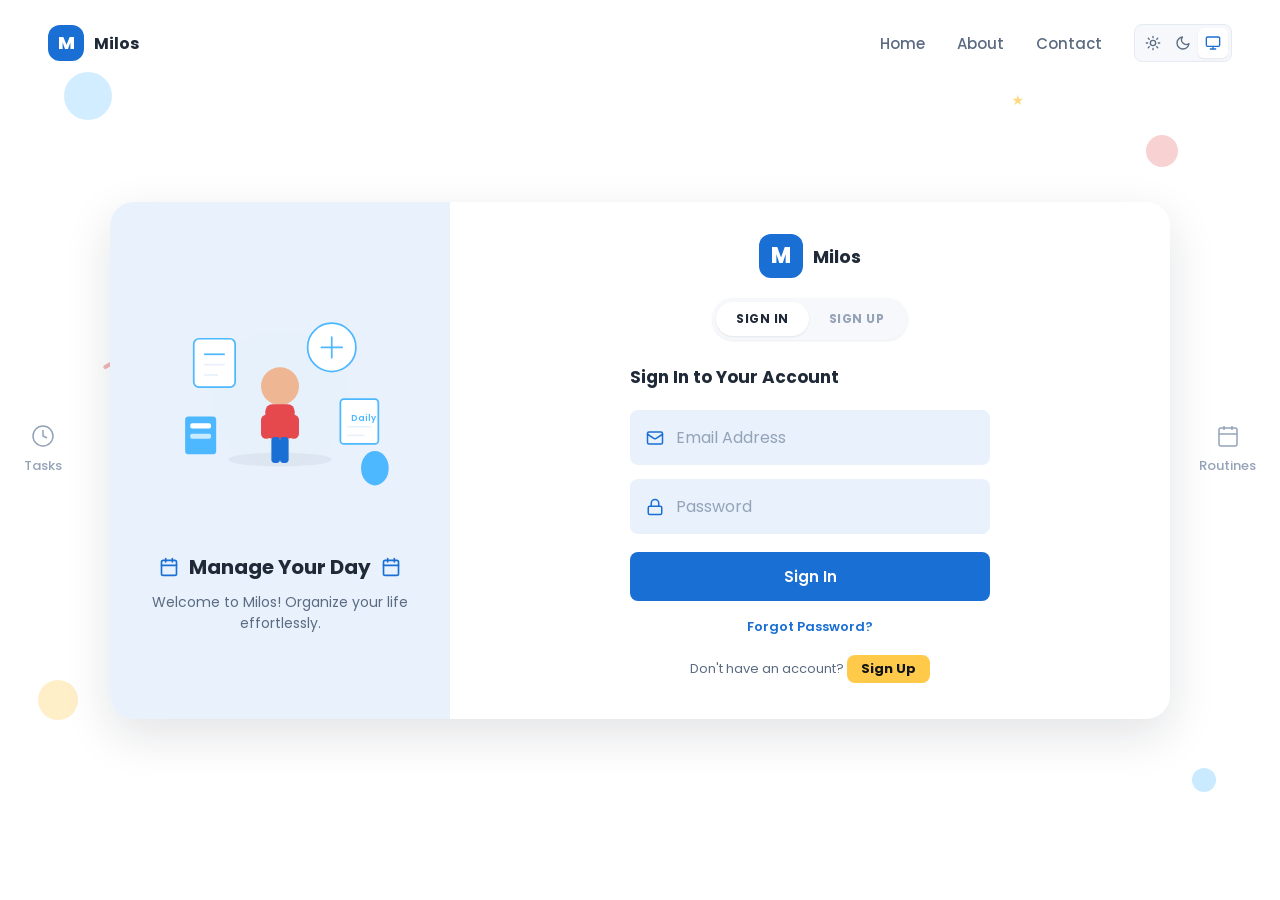
==== commit 5af9e49a: "deploy: tangtaidvlp/ui-personal-routine-manager@621df0accf8727fc31add81bcf8029323c0afa50" ====
--- a/index.html
+++ b/index.html
@@ -26,8 +26,8 @@
         document.documentElement.dataset.theme = theme
       })()
     </script>
-    <script type="module" crossorigin src="/assets/index-BYcKgok4.js"></script>
-    <link rel="stylesheet" crossorigin href="/assets/index-BroJUtO0.css">
+    <script type="module" crossorigin src="/assets/index-CiJuB-yR.js"></script>
+    <link rel="stylesheet" crossorigin href="/assets/index-HchZk3_q.css">
   </head>
   <body>
     <div id="root"></div>
--- a/assets/index-HchZk3_q.css
+++ b/assets/index-HchZk3_q.css
@@ -0,0 +1 @@
+:root{--lightningcss-light:initial;--lightningcss-dark: ;color-scheme:light;--color-white:#fff;--color-black:#000;--color-slate-25:#f9fbfd;--color-slate-50:#f6f8fb;--color-slate-100:#eef1f5;--color-slate-200:#e4eaf2;--color-slate-300:#cbd5e1;--color-slate-400:#94a3b8;--color-slate-450:#6f7e94;--color-slate-500:#5b6b82;--color-slate-600:#475569;--color-slate-800:#1f2937;--color-slate-900:#111827;--color-blue-50:#e8f1fc;--color-blue-75:#f2f7fd;--color-blue-200:#81b0e7;--color-blue-300:#4db8ff;--color-blue-600:#1a6fd4;--color-blue-700:#1558a8;--color-red-50:#fceded;--color-red-500:#e5484d;--color-red-600:#c2413b;--color-green-50:#e3f5ee;--color-green-75:#f0f9f6;--color-green-200:#7cccae;--color-green-500:#10a36b;--color-purple-50:#f0ecfb;--color-purple-500:#7c5cd6;--color-peach-50:#fef7f1;--color-peach-300:#eeb692;--color-orange-50:#fdf0e5;--color-orange-500:#e07b39;--color-pink-50:#fceaee;--color-pink-500:#d94a6a;--color-grey-50:#f6f7f9;--color-grey-300:#aab3bf;--color-yellow-400:#ffc94a;--color-yellow-500:#e9ae2c;--color-alpha-ink-08:#11182714;--color-alpha-ink-12:#1118271f;--color-alpha-ink-45:#11182773;--color-alpha-blue-25:#1a6fd440;--color-alpha-blue-12:#1a6fd41f;--color-alpha-red-25:#e5484d40;--color-ink-950:#0e131a;--color-ink-925:#121821;--color-ink-900:#161c25;--color-ink-875:#1a2331;--color-ink-850:#1b222c;--color-ink-800:#202834;--color-ink-750:#2a3340;--color-ink-700:#3a4555;--color-mist-100:#e6ebf2;--color-mist-300:#a3b0c2;--color-mist-400:#8a97aa;--color-mist-500:#7a879b;--color-blue-dark-600:#1f74d8;--color-blue-dark-700:#1a66c2;--color-blue-dark-soft:#213145;--color-blue-dark-text:#8cbbf5;--color-red-dark-400:#f0686c;--color-red-dark-soft:#392830;--color-green-dark-400:#34c98e;--color-green-dark-soft:#1b3836;--color-green-dark-muted:#2f7a5e;--color-purple-dark-400:#9d84ea;--color-purple-dark-soft:#2c2d45;--color-alpha-black-35:#00000059;--color-alpha-black-50:#00000080;--color-alpha-black-60:#0009;--color-bg-app:var(--color-white);--color-bg-surface:var(--color-white);--color-bg-subtle:var(--color-slate-25);--color-bg-muted:var(--color-slate-50);--color-bg-sidebar:var(--color-white);--color-bg-overlay:var(--color-alpha-ink-45);--color-border:var(--color-slate-200);--color-border-strong:var(--color-slate-300);--color-text-primary:var(--color-slate-800);--color-text-secondary:var(--color-slate-500);--color-text-muted:var(--color-slate-450);--color-text-placeholder:var(--color-slate-400);--color-text-on-accent:var(--color-white);--color-accent:var(--color-blue-600);--color-accent-hover:var(--color-blue-700);--color-accent-soft:var(--color-blue-50);--color-accent-text:var(--color-blue-700);--color-accent-subtle:var(--color-blue-75);--color-accent-bright:var(--color-blue-300);--color-highlight:var(--color-yellow-400);--color-text-on-highlight:var(--color-ink-950);--color-danger:var(--color-red-600);--color-danger-strong:var(--color-red-500);--color-danger-soft:var(--color-red-50);--color-success:var(--color-green-500);--color-success-soft:var(--color-green-50);--color-success-muted:var(--color-green-200);--color-now-line:var(--color-red-500);--color-task-current:var(--color-purple-500);--color-task-current-bg:var(--color-purple-50);--color-clock-night-band:#20336f;--color-clock-day-band:#fff8ee;--color-clock-night-ink:#eef1fb;--color-clock-sun:#c9781f;--color-clock-day-ink:#3b2f1e;--color-clock-night-track:#dde3f4;--color-clock-day-track:#f6e9d4;--color-clock-night-tone:#5b6794;--color-clock-day-tone:#8a6a3e;--color-clock-pill-bg:transparent;--color-chat-bot-bg:var(--color-slate-25);--color-chat-user-bg:var(--color-accent);--color-chat-user-text:var(--color-text-on-accent);--color-illustration-sky:var(--color-blue-50);--color-illustration-line:var(--color-accent-bright);--color-illustration-skin:var(--color-peach-300);--color-illustration-shirt:var(--color-danger-strong);--color-illustration-trousers:var(--color-accent);--focus-ring:0 0 0 3px var(--color-alpha-blue-25);--focus-ring-danger:0 0 0 3px var(--color-alpha-red-25);--font-family:"Poppins", system-ui, sans-serif;--font-size-xs:11px;--font-size-sm:13px;--font-size-md:15px;--font-size-lg:18px;--font-size-xl:22px;--font-weight-regular:400;--font-weight-medium:500;--font-weight-semibold:600;--font-weight-bold:700;--space-1:4px;--space-2:8px;--space-3:12px;--space-4:16px;--space-5:20px;--space-6:24px;--space-7:32px;--space-8:48px;--radius-sm:8px;--radius-md:12px;--radius-lg:16px;--radius-xl:24px;--radius-pill:999px;--shadow-sm:0 1px 2px var(--color-alpha-ink-08);--shadow-md:0 8px 24px var(--color-alpha-ink-08);--shadow-lg:0 16px 48px var(--color-alpha-ink-12);--sidebar-width:232px;--sidebar-rail-width:56px;--chat-panel-width:clamp(280px, 28vw, 360px);--header-height:88px;--z-sidebar:40;--z-backdrop:35;--z-modal:100;--z-tour:200}:root[data-theme=dark]{--lightningcss-light: ;--lightningcss-dark:initial;color-scheme:dark;--color-bg-app:var(--color-ink-950);--color-bg-surface:var(--color-ink-900);--color-bg-subtle:var(--color-ink-850);--color-bg-muted:var(--color-ink-800);--color-bg-sidebar:var(--color-ink-925);--color-bg-overlay:var(--color-alpha-black-60);--color-border:var(--color-ink-750);--color-border-strong:var(--color-ink-700);--color-text-primary:var(--color-mist-100);--color-text-secondary:var(--color-mist-300);--color-text-muted:var(--color-mist-400);--color-text-placeholder:var(--color-mist-500);--color-text-on-accent:var(--color-white);--color-accent:var(--color-blue-dark-600);--color-accent-hover:var(--color-blue-dark-700);--color-accent-soft:var(--color-blue-dark-soft);--color-accent-text:var(--color-blue-dark-text);--color-accent-subtle:var(--color-ink-875);--color-highlight:var(--color-yellow-500);--color-danger:var(--color-red-dark-400);--color-danger-strong:var(--color-red-dark-400);--color-danger-soft:var(--color-red-dark-soft);--color-success:var(--color-green-dark-400);--color-success-soft:var(--color-green-dark-soft);--color-success-muted:var(--color-green-dark-muted);--color-now-line:var(--color-red-dark-400);--color-task-current:var(--color-purple-dark-400);--color-task-current-bg:var(--color-purple-dark-soft);--color-clock-night-track:#272d47;--color-clock-day-track:#342a1d;--color-clock-night-tone:#9aa5d6;--color-clock-day-tone:#c4a574;--color-clock-pill-bg:var(--color-ink-800);--color-chat-bot-bg:var(--color-ink-850);--color-illustration-sky:var(--color-blue-dark-soft);--shadow-sm:0 1px 2px var(--color-alpha-black-35);--shadow-md:0 8px 24px var(--color-alpha-black-35);--shadow-lg:0 16px 48px var(--color-alpha-black-50)}*,:before,:after{box-sizing:border-box}html,body{min-height:100vh;font-family:var(--font-family);color:var(--color-text-primary);background:var(--color-bg-app);-webkit-font-smoothing:antialiased;touch-action:pan-x pan-y;margin:0;padding:0;font-size:16px}#root{min-height:100vh}button,input,select,textarea{font-family:inherit}:where(input:not([type=range],[type=checkbox],[type=radio],[type=color])),select,textarea{background-color:var(--color-bg-surface);color:var(--color-text-primary)}::placeholder{color:var(--color-text-placeholder)}a{color:inherit}:focus-visible{box-shadow:var(--focus-ring);outline:none}.visually-hidden{clip:rect(0, 0, 0, 0);white-space:nowrap;border:0;width:1px;height:1px;margin:-1px;padding:0;position:absolute;overflow:hidden}.ui-btn{justify-content:center;align-items:center;gap:var(--space-1);min-height:36px;padding:0 var(--space-3);border:1px solid var(--color-border);border-radius:var(--radius-sm);background:var(--color-bg-surface);color:var(--color-text-primary);font-size:var(--font-size-sm);font-weight:var(--font-weight-medium);white-space:nowrap;cursor:pointer;line-height:1;transition:background-color .15s,border-color .15s,color .15s;display:inline-flex}.ui-btn:hover:not(:disabled){background:var(--color-bg-subtle);border-color:var(--color-border-strong)}.ui-btn:disabled{opacity:.5;cursor:not-allowed}.ui-btn-primary{background:var(--color-accent);border-color:var(--color-accent);color:var(--color-text-on-accent)}.ui-btn-primary:hover:not(:disabled){background:var(--color-accent-hover);border-color:var(--color-accent-hover)}.ui-btn-ghost{color:var(--color-text-secondary);background:0 0;border-color:#0000}.ui-btn-ghost:hover:not(:disabled){background:var(--color-bg-subtle);color:var(--color-text-primary);border-color:#0000}.ui-btn-danger-text{color:var(--color-danger);background:0 0;border-color:#0000}.ui-btn-danger-text:hover:not(:disabled){background:var(--color-danger-soft);border-color:#0000}.ui-btn.is-active{background:var(--color-accent-soft);border-color:var(--color-accent-soft);color:var(--color-accent)}.ui-icon-btn{border:1px solid var(--color-border);border-radius:var(--radius-sm);background:var(--color-bg-surface);width:32px;height:32px;color:var(--color-text-primary);cursor:pointer;flex-shrink:0;justify-content:center;align-items:center;padding:0;display:inline-flex}.ui-icon-btn:hover:not(:disabled){background:var(--color-bg-subtle)}.ui-icon-btn:disabled{opacity:.5;cursor:not-allowed}.ui-icon-btn.is-plain{color:var(--color-text-secondary);background:0 0;border-color:#0000}.ui-card{background:var(--color-bg-surface);border:1px solid var(--color-border);border-radius:var(--radius-lg)}.ui-pill{align-items:center;gap:var(--space-1);padding:2px var(--space-2);border:1px solid var(--color-border);border-radius:var(--radius-pill);background:var(--color-bg-muted);color:var(--color-text-muted);font-size:var(--font-size-xs);font-weight:var(--font-weight-medium);white-space:nowrap;line-height:1.5;display:inline-flex}.ui-pill-success{background:var(--color-success-soft);color:var(--color-success);border-color:#0000}.ui-pill-success:before{content:"";background:currentColor;border-radius:50%;width:6px;height:6px}.ui-segmented{border:1px solid var(--color-border);border-radius:var(--radius-sm);background:var(--color-bg-muted);padding:3px;display:inline-flex}.ui-segmented-btn{min-height:30px;padding:0 var(--space-3);color:var(--color-text-secondary);font-size:var(--font-size-sm);font-weight:var(--font-weight-medium);cursor:pointer;background:0 0;border:none;border-radius:6px}.ui-segmented-btn.active,.ui-segmented-btn[aria-selected=true]{background:var(--color-bg-surface);color:var(--color-accent);box-shadow:var(--shadow-sm)}@media (prefers-reduced-motion:reduce){*,:before,:after{transition-duration:.01ms!important;animation-duration:.01ms!important}}.theme-control-option{justify-content:center;align-items:center;gap:var(--space-1);display:inline-flex}.theme-control-option:focus-visible{outline:2px solid var(--color-accent);outline-offset:1px}.theme-control--compact .theme-control-option{width:30px;padding:0}.theme-control--sidebar{box-sizing:border-box;width:100%;min-width:0}.theme-control--sidebar .theme-control-option{min-width:0;padding:0 var(--space-1);font-size:var(--font-size-xs);flex:1 1 0}.ui-notice-region{right:var(--space-4);bottom:var(--space-4);left:var(--space-4);z-index:var(--z-modal);pointer-events:none;justify-content:center;display:flex;position:fixed}.ui-notice{align-items:center;gap:var(--space-2);max-width:420px;padding:var(--space-2) var(--space-2) var(--space-2) var(--space-4);border:1px solid var(--color-border);border-radius:var(--radius-md);background:var(--color-bg-surface);box-shadow:var(--shadow-md);color:var(--color-text-primary);font-size:var(--font-size-sm);pointer-events:auto;display:flex}.page{flex-direction:column;min-height:100vh;display:flex;position:relative;overflow-x:hidden}.header{z-index:2;justify-content:space-between;align-items:center;padding:24px 48px;display:flex;position:relative}.nav{align-items:center;gap:32px;display:flex}.nav a{color:var(--color-text-secondary);font-size:15px;font-weight:500;text-decoration:none;transition:color .2s}.nav a:hover{color:var(--color-text-primary)}.main{z-index:2;justify-content:center;padding:16px 24px 48px;display:flex;position:relative}.logo{align-items:center;gap:10px;display:flex}.logo.sm .logo-icon{width:36px;height:36px}.logo.sm .logo-r{font-size:18px}.logo.sm .logo-text{font-size:16px}.logo-icon{border-radius:var(--radius-md);background:var(--color-accent);flex-shrink:0;justify-content:center;align-items:center;width:44px;height:44px;display:flex}.logo-r{color:var(--color-text-on-accent);font-size:22px;font-weight:800;line-height:1}.logo-text{white-space:nowrap;font-size:18px;font-weight:700}.logo-routine{color:var(--color-text-primary)}.logo-manager{color:var(--color-danger-strong)}.decorations{pointer-events:none;z-index:0;position:fixed;inset:0}.deco-shape{border-radius:50%;position:absolute}.deco-circle-blue{background:color-mix(in srgb, var(--color-accent-bright) 25%, transparent);width:48px;height:48px}.deco-circle-blue-sm{background:color-mix(in srgb, var(--color-accent-bright) 30%, transparent);width:24px;height:24px}.deco-circle-red{background:color-mix(in srgb, var(--color-danger-strong) 25%, transparent);width:32px;height:32px}.deco-circle-yellow{background:color-mix(in srgb, var(--color-highlight) 30%, transparent);width:40px;height:40px}.deco-star{color:var(--color-highlight);opacity:.7;font-size:14px;position:absolute}.deco-dash{border-radius:2px;width:24px;height:4px;position:absolute}.deco-dash-red{background:color-mix(in srgb, var(--color-danger-strong) 40%, transparent);transform:rotate(-30deg)}.deco-dash-blue{background:color-mix(in srgb, var(--color-accent-bright) 40%, transparent);transform:rotate(20deg)}.side-label{color:var(--color-text-placeholder);flex-direction:column;align-items:center;gap:8px;font-size:13px;font-weight:500;display:flex;position:absolute;top:50%;transform:translateY(-50%)}.side-label-left{left:24px}.side-label-right{right:24px}.auth-card{background:var(--color-bg-surface);border-radius:var(--radius-xl);width:100%;max-width:1060px;box-shadow:var(--shadow-lg);margin-top:100px;display:flex;overflow:hidden}.hero-panel{background:var(--color-accent-soft);flex-direction:column;flex:0 0 340px;justify-content:center;align-items:center;gap:24px;padding:40px 32px;display:flex}.hero-illustration{width:100%;max-width:280px;height:auto}.hero-text{text-align:center}.hero-text h2{color:var(--color-text-primary);justify-content:center;align-items:center;gap:10px;margin:0 0 10px;font-size:20px;font-weight:700;display:flex}.hero-text h2 svg{color:var(--color-accent);flex-shrink:0}.hero-text p{color:var(--color-text-secondary);max-width:260px;margin:0;font-size:14px;line-height:1.5}.forms-panel{flex-direction:column;flex:1;align-items:center;min-width:0;padding:32px 36px 36px;display:flex}.auth-toggle{background:var(--color-bg-muted);box-shadow:var(--shadow-sm);border-radius:999px;align-items:center;margin-bottom:24px;padding:4px;display:inline-flex}.toggle-btn{letter-spacing:.5px;color:var(--color-text-placeholder);cursor:pointer;background:0 0;border:none;border-radius:999px;padding:8px 20px;font-size:12px;font-weight:700;transition:all .2s}.toggle-btn.active{background:var(--color-bg-surface);color:var(--color-text-primary);box-shadow:var(--shadow-sm)}.forms-logo{margin-bottom:20px}.forms-grid{width:100%;max-width:360px}.forms-grid.signin .signup-section,.forms-grid.signup .signin-section{display:none}.form-section h3{color:var(--color-text-primary);margin:0 0 20px;font-size:17px;font-weight:700}.form-section form{flex-direction:column;gap:14px;display:flex}.input-field{background:var(--color-accent-soft);border-radius:var(--radius-sm);cursor:text;border:2px solid #0000;align-items:center;gap:12px;padding:0 14px;transition:border-color .2s,background-color .2s;display:flex}.input-field:focus-within{border-color:var(--color-accent);background:var(--color-accent-soft)}.input-field svg{color:var(--color-accent);flex-shrink:0}.input-field input{color:var(--color-text-primary);background:0 0;border:none;outline:none;flex:1;padding:13px 0;font-size:16px}.input-field input:-webkit-autofill{-webkit-text-fill-color:var(--color-text-primary);caret-color:var(--color-text-primary);transition:background-color 600000s,color 600000s}.input-field input:-webkit-autofill:hover{-webkit-text-fill-color:var(--color-text-primary);caret-color:var(--color-text-primary);transition:background-color 600000s,color 600000s}.input-field input:-webkit-autofill:focus{-webkit-text-fill-color:var(--color-text-primary);caret-color:var(--color-text-primary);transition:background-color 600000s,color 600000s}.input-field input::placeholder{color:var(--color-text-placeholder)}.btn{border-radius:var(--radius-sm);color:var(--color-text-on-accent);cursor:pointer;border:none;margin-top:4px;padding:13px 24px;font-size:15px;font-weight:600;transition:opacity .2s,transform .15s}.btn:hover{opacity:.9}.btn:active{transform:scale(.98)}.btn--primary{background:var(--color-accent)}.btn--secondary{background:var(--color-accent-bright)}.link-forgot{text-align:center;color:var(--color-accent);margin-top:2px;font-size:13px;font-weight:600;text-decoration:none}.link-forgot:hover{text-decoration:underline}.form-footer{text-align:center;color:var(--color-text-secondary);margin:4px 0 0;font-size:13px}.link-signup{background:var(--color-highlight);color:var(--color-text-on-highlight);border-radius:var(--radius-sm);cursor:pointer;border:none;padding:4px 14px;font-size:13px;font-weight:700;transition:background .2s;display:inline-block}.link-signup:hover{background:color-mix(in srgb, var(--color-highlight) 88%, var(--color-text-on-highlight))}.link-inline{color:var(--color-accent);cursor:pointer;background:0 0;border:none;padding:0;font-size:13px;font-weight:600;text-decoration:underline}.social-divider{background:var(--color-border);height:1px;margin:8px 0 4px}.social-buttons{justify-content:center;gap:16px;margin-top:8px;display:flex}.social-btn{border:1px solid var(--color-border);background:var(--color-bg-surface);width:44px;height:44px;color:var(--color-text-primary);cursor:pointer;border-radius:50%;justify-content:center;align-items:center;transition:box-shadow .2s,transform .15s;display:flex}.social-btn:hover{box-shadow:var(--shadow-sm);transform:translateY(-1px)}@media (width<=900px){.auth-card{flex-direction:column;max-width:520px}.hero-panel{flex:none;padding:32px 24px}.hero-illustration{max-width:220px}.side-label{display:none}}@media (width<=600px){.header{padding:16px 20px}.nav{gap:20px}.nav a{font-size:14px}.main{padding:8px 16px 32px}.forms-panel{padding:24px 20px 28px}.logo.sm .logo-text{display:none}.auth-card{margin-top:16px}}.btn-loading{justify-content:center;align-items:center;gap:8px;display:inline-flex}.spinner{width:18px;height:18px;animation:1.5s linear infinite rotate}.spinner .path{stroke:var(--color-bg-surface);stroke-linecap:round;animation:1.5s ease-in-out infinite dash}@keyframes rotate{to{transform:rotate(360deg)}}@keyframes dash{0%{stroke-dasharray:1 150;stroke-dashoffset:0}50%{stroke-dasharray:90 150;stroke-dashoffset:-35px}to{stroke-dasharray:90 150;stroke-dashoffset:-124px}}.alert{border-radius:var(--radius-sm);align-items:center;gap:8px;margin-bottom:12px;padding:10px 14px;font-size:13px;font-weight:500;line-height:1.4;display:flex}.alert-error{background-color:var(--color-danger-soft);border:1px solid color-mix(in srgb, var(--color-danger-strong) 55%, transparent);color:var(--color-danger)}.alert-success{background-color:var(--color-success-soft);border:1px solid var(--color-success-muted);color:var(--color-success)}.ob-page,.drt-page{background:var(--color-bg-subtle);height:100vh;padding:var(--space-4);color:var(--color-text-primary);flex-direction:column;display:flex}.drt-page{background:var(--color-bg-app);grid-template-columns:minmax(0, 1fr) var(--chat-panel-width);grid-template-rows:auto auto minmax(0,1fr);height:100%;padding:0;display:grid}.drt-page>.page-header{grid-area:1/1}.drt-page>.ob-banner-wrap{margin:0 var(--space-6) var(--space-3);grid-area:2/1}.drt-page .ob-main{display:contents}.drt-page .ob-canvas-card{min-height:0;padding:0 var(--space-6) var(--space-6);border:none;border-radius:0;grid-area:3/1}.drt-page .ob-buddy-card{border:none;border-left:1px solid var(--color-border);border-radius:0;grid-area:1/2/-1}.ob-topbar{background:var(--color-bg-surface);border-radius:var(--radius-lg);border:1px solid var(--color-border);padding:var(--space-3) var(--space-5);justify-content:space-between;align-items:center;gap:var(--space-4);display:flex}.ob-brand,.ob-top-actions{align-items:center;gap:var(--space-3);display:flex}.ob-ready-btn{min-height:40px;padding:0 var(--space-5);font-size:var(--font-size-md);font-weight:var(--font-weight-semibold)}.ob-banner-wrap{margin-top:var(--space-3)}.ob-main{margin-top:var(--space-4);grid-template-columns:minmax(0, 2fr) minmax(300px, var(--chat-panel-width));gap:var(--space-4);flex:1;grid-template-rows:1fr;min-height:0;display:grid}.ob-canvas-card,.ob-buddy-card{background:var(--color-bg-surface);border:1px solid var(--color-border);border-radius:var(--radius-lg);flex-direction:column;min-height:0;display:flex}.ob-canvas-card{padding:var(--space-4) var(--space-5)}.ob-card-header{justify-content:space-between;align-items:center;gap:var(--space-3);margin-bottom:var(--space-3);flex-shrink:0;display:flex}.ob-card-header h2{font-size:var(--font-size-lg);font-weight:var(--font-weight-semibold);color:var(--color-text-primary);margin:0}.ob-board-empty{margin:0 0 var(--space-3);padding:var(--space-3) var(--space-4);border:1px dashed var(--color-border-strong);border-radius:var(--radius-md);color:var(--color-text-secondary);font-size:var(--font-size-sm)}.ob-timeline-board{border-radius:var(--radius-lg);border:1px solid var(--color-border);background:var(--color-bg-surface);flex-direction:column;flex:1;min-height:0;display:flex;position:relative;overflow:hidden}.ob-board-toolbar{z-index:2;padding:var(--space-3) var(--space-4);border-bottom:1px solid var(--color-border);justify-content:space-between;align-items:center;gap:var(--space-3);flex-wrap:wrap;flex-shrink:0;display:flex;position:relative;container-type:inline-size}.ob-board-tools-inline{align-items:center;gap:var(--space-2);display:flex}.ob-board-more{display:none;position:relative}.ob-board-more-panel{top:calc(100% + var(--space-1));z-index:1;align-items:stretch;gap:var(--space-1);min-width:180px;max-width:200px;padding:var(--space-2);background:var(--color-bg-surface);border:1px solid var(--color-border);border-radius:var(--radius-md);box-shadow:var(--shadow-md);flex-direction:column;display:flex;position:absolute;left:0}.ob-board-more-panel.is-end{left:auto;right:0}.ob-board-more-panel .ob-board-zoom{justify-content:space-between;margin-right:0}.ob-board-more-panel>.ui-btn{white-space:normal;text-align:left;padding-block:var(--space-1);justify-content:flex-start;line-height:1.3}@container (width<=770px){.ob-board-tools-inline{display:none}.ob-board-more{display:block}}.ob-board-zoom{align-items:center;gap:var(--space-1);margin-right:var(--space-2);display:inline-flex}.ob-board-zoom-label{font-size:var(--font-size-xs);font-weight:var(--font-weight-medium);color:var(--color-text-secondary);text-align:center;-webkit-user-select:none;user-select:none;min-width:40px}.ob-board-btn-secondary{color:var(--color-text-muted);font-size:var(--font-size-xs)}.ob-board-scroll{isolation:isolate;background:var(--color-bg-surface);flex:1;min-height:0;position:relative;overflow-y:auto}.ob-board-task-layer{top:0;bottom:0;left:80px;right:var(--space-5);z-index:2;position:absolute}.ob-board-task{border-radius:var(--radius-sm);padding:var(--space-2) var(--space-3) var(--space-2) var(--space-4);--task-accent:var(--task-accent-light,var(--color-border-strong));--task-bg:var(--task-bg-light,color-mix(in srgb, var(--task-accent) 14%, var(--color-bg-surface)));color:var(--color-text-primary);background:var(--task-bg);justify-content:space-between;align-items:center;gap:var(--space-2);cursor:grab;touch-action:pan-y;-webkit-user-select:none;user-select:none;-webkit-touch-callout:none;border:1px solid #0000;transition:transform .15s,opacity .15s,box-shadow .15s,top .2s,height .2s,left .2s,width .2s;display:flex;position:absolute;left:0;right:0;overflow:hidden}:root[data-theme=dark] .ob-board-task{--task-accent:var(--task-accent-dark,var(--color-border-strong));--task-bg:var(--task-bg-dark,color-mix(in srgb, var(--task-accent) 14%, var(--color-bg-surface)))}.ob-board-task:before{content:"";background:var(--task-accent);width:4px;position:absolute;top:0;bottom:0;left:0}.ob-board-task:hover{box-shadow:var(--shadow-sm)}.ob-board-task[data-part=wrap]{border-top:1px dashed var(--task-accent);border-top-left-radius:0;border-top-right-radius:0}.ob-board-task-name{font-size:var(--font-size-sm);font-weight:var(--font-weight-medium);white-space:nowrap;text-overflow:ellipsis;line-height:1.3;overflow:hidden}.ob-board-task-time{font-size:var(--font-size-xs);color:var(--color-text-secondary);white-space:nowrap;text-overflow:ellipsis;margin-top:2px;overflow:hidden}.ob-board-task-delete{border:1px solid var(--color-border);background:var(--color-bg-surface);width:20px;height:20px;color:var(--color-text-secondary);font-size:var(--font-size-xs);cursor:pointer;opacity:0;border-radius:6px;flex-shrink:0;place-items:center;padding:0;transition:opacity .15s,background .15s;display:grid}.ob-board-task:hover .ob-board-task-delete,.ob-board-task.is-dragging .ob-board-task-delete,.ob-board-task-delete:focus-visible{opacity:1}.ob-board-task-delete:hover{background:var(--color-danger-soft);border-color:var(--color-danger-soft);color:var(--color-danger)}.ob-board-task.is-current{background:var(--task-accent);border-color:var(--task-accent);color:var(--color-bg-surface);box-shadow:0 0 0 3px color-mix(in srgb, var(--task-accent) 24%, transparent);border-width:1.5px}.ob-board-task.is-current .ob-board-task-time{color:color-mix(in srgb, var(--color-bg-surface) 85%, transparent)}.ob-board-task.is-done{opacity:.6}.ob-board-task.is-done .ob-board-task-name,.ob-board-task.is-done .ob-board-task-time{color:var(--color-text-muted)}.ob-board-task.is-done:before{opacity:.5}.ob-board-task.is-dragging{cursor:grabbing;opacity:.92;box-shadow:0 0 0 3px color-mix(in srgb, var(--color-task-current) 32%, transparent), var(--shadow-md);z-index:4;transition:transform .15s,opacity .15s,box-shadow .15s;transform:scale(1.01)}.ob-board-task[data-blocked=true]{outline:2px solid var(--color-danger);outline-offset:-2px;cursor:not-allowed}@media (prefers-reduced-motion:reduce){.ob-board-task,.ob-board-task.is-dragging{transition:none}}.ob-board-task-resize-handle{cursor:ns-resize;touch-action:pan-y;height:24px;position:absolute;bottom:-8px;left:0;right:0}.ob-board-task-resize-handle:after{content:"";border-radius:var(--radius-pill);background:color-mix(in srgb, var(--color-text-primary) 18%, transparent);opacity:0;width:32px;height:4px;transition:opacity .15s;position:absolute;bottom:10px;left:50%;transform:translate(-50%)}.ob-board-task:hover .ob-board-task-resize-handle:after{opacity:1}.ob-board-now-line{border-top:2px solid var(--color-now-line);z-index:5;pointer-events:none;position:absolute;left:64px;right:0}.ob-board-now-pill{border-radius:var(--radius-pill);background:var(--color-now-line);color:var(--color-text-on-accent);font-size:var(--font-size-xs);font-weight:var(--font-weight-medium);font-variant-numeric:tabular-nums;padding:1px 6px;position:absolute;top:-10px;left:-58px}.ob-buddy-card{flex-direction:column;min-height:0;padding-bottom:0;display:flex}.ob-buddy-head{padding:var(--space-5);border-bottom:1px solid var(--color-border);gap:var(--space-3);align-items:center;display:flex}.ob-buddy-icon{background:var(--color-accent-soft);width:36px;height:36px;color:var(--color-accent);border-radius:50%;flex-shrink:0;place-items:center;display:grid}.ob-buddy-title{font-size:var(--font-size-md);font-weight:var(--font-weight-semibold);color:var(--color-text-primary);margin:0}.ob-buddy-subtitle{color:var(--color-text-muted);font-size:var(--font-size-xs);margin:0}.ob-buddy-thread{padding:var(--space-5);flex:1;overflow-y:auto}.ob-message{border-radius:var(--radius-md);padding:var(--space-3) var(--space-4);line-height:1.5;font-size:var(--font-size-sm)}.ob-message.bot{background:var(--color-chat-bot-bg);border:1px solid var(--color-border);color:var(--color-text-primary);width:fit-content;max-width:85%}.ob-message.user{background:var(--color-chat-user-bg);color:var(--color-chat-user-text);width:fit-content;max-width:85%;margin-left:auto}.ob-message-spacer{height:var(--space-3)}.ob-buddy-input-wrap{border-top:1px solid var(--color-border);padding:var(--space-3) var(--space-4);align-items:center;gap:var(--space-2);display:flex}.ob-buddy-input{border:1px solid var(--color-border);border-radius:var(--radius-pill);background:var(--color-bg-subtle);min-width:0;padding:10px var(--space-4);color:var(--color-text-primary);outline:none;flex:1;font-size:16px}.ob-buddy-input::placeholder{color:var(--color-text-placeholder)}.ob-buddy-input:focus{border-color:var(--color-accent);box-shadow:var(--focus-ring)}.ob-send-btn{background:var(--color-accent);width:40px;height:40px;color:var(--color-text-on-accent);cursor:pointer;border:none;border-radius:50%;flex-shrink:0;place-items:center;display:grid}.ob-send-btn:hover:not(:disabled){background:var(--color-accent-hover)}.ob-user-chip{margin-top:var(--space-3);color:var(--color-text-muted);font-size:var(--font-size-xs);text-align:right;padding:0 var(--space-2)}.ob-fab-group{bottom:calc(20px + env(safe-area-inset-bottom));right:calc(20px + env(safe-area-inset-right));z-index:50;align-items:center;gap:10px;display:flex;position:fixed}.ob-fab-btn{background:var(--color-accent);width:56px;min-width:44px;height:56px;min-height:44px;color:var(--color-text-on-accent);cursor:pointer;box-shadow:0 12px 22px color-mix(in srgb, var(--color-accent) 35%, transparent);border:none;border-radius:50%;place-items:center;font-size:28px;line-height:1;display:grid}.ob-fab-btn:disabled{opacity:.5;cursor:not-allowed}@media (width>=761px){.ob-fab-btn{display:none}}@media (width<=760px){.ob-add-task-btn,.dr-add-task-btn{display:none}}.ob-fab-btn-chat{background:var(--color-accent);width:56px;min-width:44px;height:56px;min-height:44px;color:var(--color-text-on-accent);cursor:pointer;box-shadow:0 12px 22px color-mix(in srgb, var(--color-accent) 35%, transparent);border:none;border-radius:50%;place-items:center;display:none}.ob-fab-btn-view-schedule{bottom:calc(20px + env(safe-area-inset-bottom));right:calc(20px + env(safe-area-inset-right));z-index:50;border-radius:var(--radius-pill);background:var(--color-accent);color:var(--color-text-on-accent);font-weight:var(--font-weight-semibold);font-size:var(--font-size-md);cursor:pointer;box-shadow:0 12px 22px color-mix(in srgb, var(--color-accent) 35%, transparent);border:none;padding:14px 22px;display:none;position:fixed}.ob-typing{align-items:center;gap:5px;padding:16px 14px;display:flex}.ob-typing-dot{background:var(--color-text-secondary);border-radius:50%;width:7px;height:7px;animation:1.1s ease-in-out infinite ob-typing-bounce}.ob-typing-dot:nth-child(2){animation-delay:.15s}.ob-typing-dot:nth-child(3){animation-delay:.3s}@keyframes ob-typing-bounce{0%,60%,to{opacity:.5;transform:translateY(0)}30%{opacity:1;transform:translateY(-4px)}}.ob-modal-backdrop{background:var(--color-bg-overlay);z-index:100;justify-content:center;align-items:center;padding:16px;display:flex;position:fixed;inset:0}.ob-modal{background:var(--color-bg-surface);width:100%;max-width:420px;max-height:90vh;box-shadow:0 24px 48px color-mix(in srgb, var(--color-text-primary) 28%, transparent);border-radius:16px;overflow-y:auto}.ob-modal-header{border-bottom:1px solid var(--color-border);justify-content:space-between;align-items:center;padding:16px 20px;display:flex}.ob-modal-header h2{color:var(--color-text-primary);margin:0;font-size:20px}.ob-modal-close{color:var(--color-text-muted);cursor:pointer;background:0 0;border:none;min-width:32px;min-height:32px;font-size:24px;line-height:1}.ob-modal-body{flex-direction:column;gap:14px;padding:18px 20px 20px;display:flex}.ob-modal-error{background:var(--color-danger-soft);color:var(--color-danger);border-radius:10px;padding:10px 12px;font-size:13px}.ob-modal-field{color:var(--color-text-secondary);flex-direction:column;gap:6px;font-size:13px;font-weight:700;display:flex}.ob-modal-field input,.ob-modal-field textarea{font:inherit;border:1px solid var(--color-border-strong);border-radius:10px;outline:none;padding:10px 12px;font-weight:400}.ob-modal-field input:focus,.ob-modal-field textarea:focus{border-color:var(--color-accent)}.ob-swatches{gap:var(--space-2);flex-wrap:wrap;display:flex}.ob-swatch{--task-accent:var(--task-accent-light,var(--color-border-strong));border-radius:var(--radius-pill);border:2px solid var(--color-bg-surface);background:var(--task-accent);width:32px;height:32px;box-shadow:0 0 0 1px var(--color-border-strong);cursor:pointer;padding:0;position:relative}:root[data-theme=dark] .ob-swatch{--task-accent:var(--task-accent-dark,var(--color-border-strong))}:root[data-theme=dark] .ob-swatch-custom{background:var(--task-accent-dark,var(--color-bg-muted))}.ob-swatch:focus-visible{box-shadow:0 0 0 1px var(--color-border-strong), var(--focus-ring);outline:none}.ob-swatch.is-selected{box-shadow:0 0 0 2px var(--color-text-primary)}.ob-swatch-custom{color:var(--color-text-secondary);font-weight:var(--font-weight-semibold);background:var(--task-accent-light,var(--color-bg-muted));justify-content:center;align-items:center;display:inline-flex}.ob-swatch-custom:focus-within{box-shadow:0 0 0 1px var(--color-border-strong), var(--focus-ring)}.ob-modal-field .ob-swatch-input{opacity:0;cursor:pointer;border:0;width:100%;height:100%;padding:0;position:absolute;inset:0}.ob-modal-field-row{grid-template-columns:minmax(min-content,3fr) 7fr;gap:14px;display:grid}.ob-modal-field-row input{box-sizing:border-box;height:44px}.ob-modal-actions{justify-content:flex-end;gap:10px;margin-top:4px;display:flex}.ob-modal-btn{cursor:pointer;border:none;border-radius:10px;min-height:44px;padding:11px 20px;font-size:14px;font-weight:700}.ob-modal-btn-secondary{background:var(--color-bg-muted);color:var(--color-text-secondary)}.ob-modal-btn-primary{background:var(--color-accent);color:var(--color-text-on-accent)}.ob-modal-btn-danger{background:var(--color-danger-strong);color:var(--color-text-on-accent);margin-right:auto}.ob-modal-btn-primary:disabled,.ob-modal-btn-secondary:disabled,.ob-modal-btn-danger:disabled{opacity:.6;cursor:not-allowed}@media (width<=760px){.ob-page{height:100dvh;overflow:hidden}.drt-page{flex-direction:column;display:flex;overflow:hidden}.drt-page>.ob-banner-wrap{margin:0 var(--space-3) var(--space-3)}.ob-main,.drt-page .ob-main{flex-direction:column;flex:1;min-height:0;display:flex;overflow:hidden}.ob-canvas-card,.ob-buddy-card{flex:1;min-height:0}.drt-page .ob-canvas-card{padding:0 var(--space-3) var(--space-3)}.drt-page .ob-buddy-card{margin:0 var(--space-3) var(--space-3);border:1px solid var(--color-border);border-radius:var(--radius-lg)}:is(.ob-page,.drt-page)[data-mobile-view=board] .ob-buddy-card{display:none}:is(.ob-page,.drt-page)[data-mobile-view=board] .ob-fab-btn-chat{display:grid}:is(.ob-page,.drt-page)[data-mobile-view=chat] .ob-canvas-card,:is(.ob-page,.drt-page)[data-mobile-view=chat] .ob-fab-btn{display:none}:is(.ob-page,.drt-page)[data-mobile-view=chat] .ob-fab-btn-view-schedule{display:block}:is(.ob-page,.drt-page)[data-mobile-view=chat] .ui-segmented{display:none}.drt-page .ob-canvas-card .ob-timeline-board{margin-bottom:64px}:is(.ob-page,.drt-page,.dr-page)[data-mobile-view=chat] .ob-buddy-card{padding-bottom:72px}.ob-topbar{align-items:stretch;gap:var(--space-3);flex-direction:column}.ob-top-actions{flex-wrap:wrap;justify-content:space-between}.ob-canvas-card{padding:var(--space-3)}}@media (width<=480px){.ob-page{padding:var(--space-2)}.ob-board-task-layer{left:56px;right:var(--space-2)}.ob-board-now-line{left:48px}.ob-board-now-pill{left:-46px}.ob-board-task-name{font-size:var(--font-size-xs)}.ob-fab-btn{width:52px;height:52px;font-size:26px}.ob-modal-backdrop{align-items:flex-end;padding:0}.ob-modal{border-radius:var(--radius-lg) var(--radius-lg) 0 0;max-width:none;max-height:85vh}.ob-modal-field-row{grid-template-columns:1fr}}.dr-page{grid-template-columns:minmax(0, 1fr) var(--chat-panel-width);height:100%;color:var(--color-text-primary);background:var(--color-bg-app);grid-template-rows:auto minmax(0,1fr);display:grid}.dr-page>.page-header{grid-area:1/1}.dr-main{display:contents}.dr-canvas-card{min-height:0;padding:0 var(--space-6) var(--space-6);flex-direction:column;grid-area:2/1;display:flex}.dr-page .ob-buddy-card{border:none;border-left:1px solid var(--color-border);border-radius:0;grid-area:1/2/span 2}.dr-breadcrumb{margin:0 0 var(--space-2);font-size:var(--font-size-xs);color:var(--color-text-muted)}.dr-date-row{align-items:center;gap:var(--space-2);flex-wrap:wrap;display:flex}.dr-date-heading{flex-shrink:0;position:relative}.dr-date-heading h1{margin:0 var(--space-2);font-size:var(--font-size-lg);font-weight:var(--font-weight-semibold)}.dr-date-short{display:none}.dr-date-trigger{border-radius:var(--radius-sm);color:var(--color-text-primary);font:inherit;cursor:pointer;white-space:nowrap;background:0 0;border:none;padding:0}.dr-date-input{opacity:0;pointer-events:none;border:0;width:100%;height:1px;padding:0;position:absolute;inset:auto 0 0}@media (width<=760px){.dr-page{flex-direction:column;height:100%;display:flex;overflow:hidden}.dr-main{flex-direction:column;flex:1;min-height:0;display:flex;overflow:hidden}.dr-canvas-card,.dr-main .ob-buddy-card{flex:1;min-height:0}.dr-page .ob-buddy-card{margin:0 var(--space-3) var(--space-3);border:1px solid var(--color-border);border-radius:var(--radius-lg)}.dr-page[data-mobile-view=board] .ob-buddy-card{display:none}.dr-page[data-mobile-view=board] .ob-fab-btn-chat{display:grid}.dr-page[data-mobile-view=chat] .dr-canvas-card,.dr-page[data-mobile-view=chat] .ob-fab-btn{display:none}.dr-page[data-mobile-view=chat] .ob-fab-btn-view-schedule{display:block}.dr-canvas-card .ob-timeline-board{margin-bottom:64px}.dr-canvas-card{padding:0 var(--space-3) var(--space-3)}.dr-date-heading h1{margin:0 var(--space-1);font-size:var(--font-size-md)}.dr-date-row{row-gap:var(--space-2)}.dr-date-long{display:none}.dr-date-short{display:inline}}.wt-backdrop{z-index:1000;background:var(--color-bg-overlay);justify-content:center;align-items:center;padding:16px;display:flex;position:fixed;inset:0}.wt-slide-card{background:var(--color-bg-surface);width:min(560px,100%);box-shadow:var(--shadow-lg);color:var(--color-text-secondary);touch-action:pan-y;border-radius:16px;outline:none;padding:32px}.wt-slide-head{justify-content:space-between;align-items:flex-start;margin-bottom:20px;display:flex}.wt-icon-tile{background:var(--color-accent-soft);width:48px;height:48px;color:var(--color-accent);border-radius:12px;place-items:center;display:grid}.wt-eyebrow{letter-spacing:.08em;text-transform:uppercase;color:var(--color-accent);margin:0 0 8px;font-size:11px;font-weight:500}.wt-title{color:var(--color-text-primary);margin:0 0 12px;font-size:26px;font-weight:700;line-height:1.25}.wt-body{color:var(--color-text-secondary);margin:0;font-size:15px;line-height:1.55}.wt-callout{background:var(--color-accent-soft);border-radius:10px;margin-top:12px;padding:12px 14px}.wt-callout-heading{color:var(--color-accent);margin:0 0 2px;font-size:14px;font-weight:500}.wt-callout-text{color:var(--color-text-primary);margin:0;font-size:14px;line-height:1.5}.wt-slide-footer{align-items:center;gap:12px;margin-top:28px;display:flex}.wt-footer-start,.wt-footer-end{flex:1;align-items:center;gap:12px;display:flex}.wt-footer-end{justify-content:flex-end}.wt-dots{align-items:center;gap:6px;display:flex}.wt-dot{background:var(--color-border);cursor:pointer;border:none;border-radius:999px;width:6px;height:6px;padding:0;transition:width .2s,background-color .2s}.wt-dot--active{background:var(--color-accent);width:20px}.wt-btn-primary{border-radius:var(--radius-sm);background:var(--color-accent);color:var(--color-text-on-accent);font:inherit;cursor:pointer;white-space:nowrap;border:none;padding:8px 14px;font-size:14px;font-weight:500}.wt-btn-primary:hover{background:var(--color-accent-hover)}.wt-btn-text{color:var(--color-text-secondary);font:inherit;cursor:pointer;white-space:nowrap;background:0 0;border:none;padding:8px 6px;font-size:14px}.wt-btn-text:hover{color:var(--color-accent)}.wt-btn-primary:focus-visible,.wt-btn-text:focus-visible,.wt-dot:focus-visible,.wt-btn-outline:focus-visible{outline:2px solid var(--color-accent-bright);outline-offset:2px}@media (width<=760px){.wt-slide-card{padding:24px 20px}.wt-title{font-size:22px}.wt-slide-footer{flex-wrap:wrap}.wt-dots{order:-1;justify-content:center;width:100%}}.wt-tour-root{z-index:1000;position:fixed;inset:0}.wt-tour-blocker{position:absolute;inset:0}.wt-spotlight{pointer-events:none;box-shadow:0 0 0 3px var(--color-accent-bright), 0 0 18px 4px color-mix(in srgb, var(--color-accent) 35%, transparent), 0 0 0 9999px var(--color-bg-overlay);border-radius:14px;transition:top .2s,left .2s,width .2s,height .2s;position:fixed}.wt-spotlight--none{width:0;height:0;box-shadow:0 0 0 9999px var(--color-bg-overlay);inset:50% auto auto 50%}.wt-tour-card{background:var(--color-bg-surface);width:min(320px,100vw - 32px);box-shadow:var(--shadow-lg);color:var(--color-text-primary);border-radius:12px;outline:none;padding:16px;position:fixed}.wt-tour-arrow{background:var(--color-bg-surface);width:12px;height:12px;position:absolute;transform:translate(-50%,-50%)rotate(45deg)}.wt-tour-card[data-side=bottom] .wt-tour-arrow{top:0}.wt-tour-card[data-side=top] .wt-tour-arrow{top:100%}.wt-tour-card[data-side=right] .wt-tour-arrow{left:0}.wt-tour-card[data-side=left] .wt-tour-arrow{left:100%}.wt-tour-progress{align-items:center;gap:8px;margin-bottom:10px;display:flex}.wt-tour-count{color:var(--color-accent);font-size:12px;font-weight:500}.wt-tour-segs{gap:3px;display:flex}.wt-tour-seg{background:var(--color-border);border-radius:2px;width:16px;height:3px}.wt-tour-seg--done{background:var(--color-accent)}.wt-tour-text{margin:0;font-size:15px;line-height:1.5}.wt-tour-footer{align-items:center;gap:8px;margin-top:14px;display:flex}.wt-tour-end{padding-left:0}.wt-tour-actions{gap:8px;margin-left:auto;display:flex}.wt-btn-outline{border:1px solid var(--color-border);border-radius:var(--radius-sm);background:var(--color-bg-surface);color:var(--color-text-primary);font:inherit;cursor:pointer;padding:7px 13px;font-size:14px}.wt-btn-outline:hover{border-color:var(--color-text-placeholder)}.wt-tour-sheet{width:auto;left:16px;right:16px}@media (prefers-reduced-motion:reduce){.wt-spotlight,.wt-dot{transition:none}}.ob-card-subtitle{color:var(--color-text-secondary);margin:4px 0 0;font-size:12px}.ob-routine-error{justify-content:space-between;align-items:center;gap:12px;display:flex}.ob-routine-retry{border-radius:var(--radius-sm);color:inherit;font:inherit;cursor:pointer;background:0 0;border:1px solid;padding:4px 10px;font-size:12px}.wt-how-btn{color:var(--color-text-secondary);font:inherit;cursor:pointer;white-space:nowrap;background:0 0;border:none;padding:8px 6px;font-size:14px}.wt-how-btn:hover{color:var(--color-accent)}.wt-how-btn:focus-visible{outline:2px solid var(--color-accent-bright);outline-offset:2px;border-radius:6px}.ob-history-status{margin:0 0 var(--space-3);text-align:center;font-size:var(--font-size-xs);color:var(--color-text-secondary)}.ob-history-more{margin:0 auto var(--space-3);padding:var(--space-1) var(--space-3);font:inherit;font-size:var(--font-size-xs);color:var(--color-accent);cursor:pointer;background:0 0;border:none;display:block}.ob-history-more:hover{color:var(--color-accent-hover);text-decoration:underline}.pf-page{gap:var(--space-4);width:100%;max-width:640px;padding:var(--space-6) var(--space-4);flex-direction:column;flex:1;margin:0 auto;display:flex;overflow-y:auto}.pf-card{gap:var(--space-4);padding:var(--space-5);flex-direction:column;display:flex}.pf-card-title{font-size:var(--font-size-md);font-weight:var(--font-weight-semibold);color:var(--color-text-primary);margin:0}.pf-account{align-items:center;gap:var(--space-4);min-width:0;display:flex}.pf-avatar{background:var(--color-accent-soft);width:48px;height:48px;color:var(--color-accent-text);font-size:var(--font-size-lg);font-weight:var(--font-weight-semibold);border-radius:50%;flex-shrink:0;justify-content:center;align-items:center;display:inline-flex}.pf-fields{gap:var(--space-2);flex-direction:column;min-width:0;margin:0;display:flex}.pf-field{gap:var(--space-3);font-size:var(--font-size-sm);grid-template-columns:64px minmax(0,1fr);display:grid}.pf-field dt{color:var(--color-text-muted)}.pf-field dd{text-overflow:ellipsis;white-space:nowrap;color:var(--color-text-primary);margin:0;overflow:hidden}.pf-note{font-size:var(--font-size-sm);color:var(--color-text-secondary);margin:0}.pf-actions{justify-content:flex-end;display:flex}.pf-plan{font-size:var(--font-size-sm);color:var(--color-text-primary);margin:0}.pf-pref-row{justify-content:space-between;align-items:center;gap:var(--space-3);flex-wrap:wrap;display:flex}.pf-pref-label{font-size:var(--font-size-sm);color:var(--color-text-secondary)}.rf-toggle{align-items:center;gap:var(--space-2);display:inline-flex}.rf-toggle-dot{border:1.5px solid;border-radius:50%;flex-shrink:0;width:8px;height:8px}.rf-toggle[aria-pressed=true]{background:var(--color-accent-soft);color:var(--color-accent-text)}.rf-toggle[aria-pressed=true] .rf-toggle-dot{background:currentColor}.rf-toggle:disabled{cursor:not-allowed;opacity:.5}.rf-mode-hint{margin:var(--space-1) 0 0;font-size:var(--font-size-xs);color:var(--color-text-muted)}.rf-badge{margin-left:var(--space-2);padding:1px var(--space-2);border-radius:var(--radius-pill);background:var(--color-accent-soft);color:var(--color-accent-text);font-weight:var(--font-weight-semibold)}.dr-page[data-reflection=on][data-layout=single] .dr-canvas-card>.ob-timeline-board,.rf-compare-col-reality .ob-timeline-board{outline:2px dashed var(--color-accent-bright);outline-offset:-2px}.rf-intro{gap:var(--space-2);margin-bottom:var(--space-3);flex-direction:column;flex-shrink:0;max-height:40vh;display:flex;overflow-y:auto}.rf-intro:empty{display:none}.rf-start{align-items:center;gap:var(--space-3);font-size:var(--font-size-sm);color:var(--color-text-secondary);flex-wrap:wrap;margin:0;display:flex}.rf-strip{padding:var(--space-2) var(--space-3);border:1px solid var(--color-border);border-radius:var(--radius-md);background:var(--color-bg-subtle)}.rf-strip-line{align-items:center;gap:var(--space-2) var(--space-4);flex-wrap:wrap;display:flex}.rf-strip-totals{align-items:baseline;gap:var(--space-1);font-size:var(--font-size-sm);color:var(--color-text-primary);white-space:nowrap;margin:0;display:flex}.rf-strip-arrow{margin:0 var(--space-1);color:var(--color-text-muted)}.rf-total-label{font-size:var(--font-size-xs);color:var(--color-text-muted)}.rf-total-sub{font-size:var(--font-size-xs);color:var(--color-text-secondary)}.rf-details[open]{flex-basis:100%}.rf-counts,.rf-items{margin:0;padding:0;list-style:none}.rf-counts{gap:var(--space-2);flex-wrap:wrap;display:flex}.rf-chip{padding:2px var(--space-2);border-radius:var(--radius-pill);font-size:var(--font-size-xs);font-weight:var(--font-weight-medium);white-space:nowrap;align-items:center;display:inline-flex}.rf-chip-as-planned{background:var(--color-success-soft);color:var(--color-success)}.rf-chip-changed{background:var(--color-accent-soft);color:var(--color-accent-text)}.rf-chip-skipped{background:var(--color-bg-muted);color:var(--color-text-secondary)}.rf-chip-unplanned{background:var(--color-task-current-bg);color:var(--color-task-current)}.rf-details summary{cursor:pointer;font-size:var(--font-size-sm);font-weight:var(--font-weight-medium);color:var(--color-text-secondary)}.rf-items{gap:var(--space-2);margin-top:var(--space-2);flex-direction:column;display:flex}.rf-item{column-gap:var(--space-2);font-size:var(--font-size-sm);grid-template-columns:auto minmax(0,1fr);align-items:center;row-gap:2px;display:grid}.rf-item-name{overflow-wrap:anywhere;min-width:0;color:var(--color-text-primary)}.rf-item-sub{color:var(--color-text-muted)}.rf-item-times{gap:var(--space-3);font-size:var(--font-size-xs);color:var(--color-text-secondary);flex-wrap:wrap;grid-column:2;display:flex}.ob-buddy-head-compact{padding:var(--space-3) var(--space-4)}.ob-buddy-head-compact .ob-buddy-icon{width:28px;height:28px}.ob-buddy-head-compact .ob-buddy-subtitle{white-space:nowrap;text-overflow:ellipsis;overflow:hidden}.ob-buddy-top-slot{max-height:35%;padding:var(--space-3) var(--space-4);border-bottom:1px solid var(--color-border);background:var(--color-bg-subtle);flex-shrink:0;overflow-y:auto}.rf-note{align-items:flex-start;gap:var(--space-2);flex-direction:column;display:flex}.rf-note-text,.rf-note-empty,.rf-note-hint,.rf-note-error{font-size:var(--font-size-sm);margin:0}.rf-note-text{color:var(--color-text-primary);line-height:1.5}.rf-note-empty,.rf-note-hint{color:var(--color-text-secondary)}.rf-note-error{color:var(--color-danger)}.rf-compare{gap:var(--space-3);flex-direction:column;flex:1;min-height:0;display:flex}.rf-compare-toolbar{border:1px solid var(--color-border);border-radius:var(--radius-lg);background:var(--color-bg-surface);flex-shrink:0}.rf-compare-toolbar .ob-board-toolbar{border-bottom:0}.rf-compare-grid{gap:var(--space-3);flex:1;grid-template-columns:repeat(2,minmax(0,1fr));min-height:0;display:grid}.rf-compare-col{gap:var(--space-2);flex-direction:column;min-width:0;min-height:0;display:flex}.rf-compare-head{justify-content:space-between;align-items:center;gap:var(--space-2);flex-wrap:wrap;display:flex}.rf-compare-title{font-size:var(--font-size-sm);font-weight:var(--font-weight-semibold);color:var(--color-text-secondary);text-transform:uppercase;letter-spacing:.04em;margin:0}.rf-compare-col-reality .rf-compare-title{color:var(--color-accent-text)}.rf-compare-actions{align-items:center;gap:var(--space-2);display:flex}.rf-popup .ob-modal-header{gap:var(--space-3)}.rf-popup .ob-modal-header h2{overflow-wrap:anywhere;min-width:0}.rf-popup-sub{margin:0 0 var(--space-3);font-size:var(--font-size-sm);color:var(--color-text-secondary)}.rf-popup-grid{margin:0 0 var(--space-3);gap:var(--space-2);display:grid}.rf-popup-row{justify-content:space-between;gap:var(--space-3);font-size:var(--font-size-sm);display:flex}.rf-popup-row dt{color:var(--color-text-muted)}.rf-popup-row dd{color:var(--color-text-primary);font-weight:var(--font-weight-medium);margin:0}@media (width<=760px){.rf-intro{max-height:35vh}.rf-strip-totals{white-space:normal;flex-wrap:wrap}}.pt-layout{grid-template-columns:minmax(0, 1fr) var(--chat-panel-width);flex:1;min-height:0;display:grid}.pt-main{flex-direction:column;min-width:0;min-height:0;display:flex}.pt-layout>.ob-buddy-card{border:none;border-left:1px solid var(--color-border);border-radius:0}@media (width<=760px){.pt-layout{flex-direction:column;display:flex;overflow:hidden}.pt-layout[data-mobile-view=goals] .pt-main{flex:1}.pt-layout[data-mobile-view=goals]>.ob-buddy-card{display:none}.pt-layout[data-mobile-view=goals] .ob-fab-btn-chat{display:grid}.pt-layout[data-mobile-view=chat] .pt-page{display:none}.pt-layout[data-mobile-view=chat] .ob-fab-btn-view-schedule{display:block}.pt-layout>.ob-buddy-card{margin:0 var(--space-3) var(--space-3);border:1px solid var(--color-border);border-radius:var(--radius-lg);flex:1;padding-bottom:72px}.pt-layout .pt-page{padding-bottom:88px}}.pt-page{gap:var(--space-4);width:100%;max-width:720px;padding:var(--space-6) var(--space-4);flex-direction:column;flex:1;margin:0 auto;display:flex;overflow-y:auto}.pt-card{gap:var(--space-3);padding:var(--space-5);flex-direction:column;min-width:0;display:flex}.pt-card-head{justify-content:space-between;align-items:baseline;gap:var(--space-3);display:flex}.pt-card-title{font-size:var(--font-size-md);font-weight:var(--font-weight-semibold);color:var(--color-text-primary);margin:0}.pt-total,.pt-count{font-size:var(--font-size-xs);color:var(--color-text-secondary)}.pt-intro,.pt-note{font-size:var(--font-size-sm);color:var(--color-text-secondary);margin:0}.pt-error{font-size:var(--font-size-sm);color:var(--color-danger);margin:0}.pt-review{align-items:flex-start;gap:var(--space-2);padding:var(--space-3);border:1px solid var(--color-danger);border-radius:var(--radius-md);background:var(--color-danger-soft);color:var(--color-text-primary);font-size:var(--font-size-sm);flex-direction:column;display:flex}.pt-review p{margin:0}.pt-review-title,.pt-review-goal{font-weight:var(--font-weight-semibold)}.pt-review-help{color:var(--color-text-secondary)}.pt-load-error{align-items:center;gap:var(--space-3);font-size:var(--font-size-sm);color:var(--color-danger);flex-wrap:wrap;display:flex}.pt-goal-list{gap:var(--space-3);flex-direction:column;margin:0;padding:0;list-style:none;display:flex}.pt-goal{justify-content:space-between;align-items:flex-start;gap:var(--space-3);padding:var(--space-3) var(--space-4);border:1px solid var(--color-border);border-radius:var(--radius-md);background:var(--color-bg-subtle);flex-wrap:wrap;min-width:0;display:flex}.pt-goal-text{flex:220px;min-width:0}.pt-goal-title{font-size:var(--font-size-md);font-weight:var(--font-weight-semibold);color:var(--color-text-primary);overflow-wrap:anywhere;margin:0}.pt-goal-help{margin:var(--space-1) 0 0;font-size:var(--font-size-sm);color:var(--color-text-secondary);overflow-wrap:anywhere;white-space:pre-line}.pt-goal-actions{gap:var(--space-2);display:flex}.pt-add-row{align-items:center;gap:var(--space-3);flex-wrap:wrap;display:flex}.pt-form{gap:var(--space-3);flex-direction:column;flex:100%;min-width:0;display:flex}.pt-field{gap:var(--space-1);font-size:var(--font-size-sm);font-weight:var(--font-weight-semibold);color:var(--color-text-secondary);flex-direction:column;display:flex}.pt-field input,.pt-field textarea{font:inherit;border:1px solid var(--color-border-strong);border-radius:var(--radius-sm);width:100%;padding:var(--space-2) var(--space-3);resize:vertical;outline:none;font-weight:400}.pt-field input:focus,.pt-field textarea:focus{border-color:var(--color-accent)}.pt-field .pt-count{align-self:flex-end;font-weight:400}.pt-form-actions{justify-content:flex-end;gap:var(--space-2);display:flex}.pt-proposal{gap:var(--space-2);margin:var(--space-2) 0;padding:var(--space-3);border:1px solid var(--color-border-strong);border-radius:var(--radius-md);background:var(--color-bg-surface);font-size:var(--font-size-sm);flex-direction:column;min-width:0;display:flex}.pt-proposal-title{font-size:var(--font-size-xs);font-weight:var(--font-weight-semibold);text-transform:uppercase;letter-spacing:.04em;color:var(--color-text-secondary);margin:0}.pt-proposal-goal{font-weight:var(--font-weight-semibold);color:var(--color-text-primary);overflow-wrap:anywhere;margin:0;display:block}.pt-proposal-help{margin:var(--space-1) 0 0;color:var(--color-text-secondary);overflow-wrap:anywhere;display:block}.pt-proposal-compare{gap:var(--space-2);flex-direction:column;margin:0;display:flex}.pt-proposal-compare dt{font-size:var(--font-size-xs);color:var(--color-text-muted)}.pt-proposal-compare dd{margin:0}.pt-proposal-actions{justify-content:flex-end;gap:var(--space-2);flex-wrap:wrap;display:flex}.pt-proposal-status{color:var(--color-text-secondary);margin:0}.pt-proposal-status:empty{display:none}.pt-proposal-status a{color:var(--color-accent-text);font-weight:var(--font-weight-semibold)}.pt-tone{gap:var(--space-2);flex-direction:column;display:flex}.pt-tone-group{gap:var(--space-3);border:0;grid-template-columns:minmax(0,1fr);min-width:0;margin:0;padding:0;display:grid}@media (width>=720px){.pt-tone-group{grid-template-columns:repeat(2,minmax(0,1fr))}}.pt-tone-option{align-items:flex-start;gap:var(--space-3);padding:var(--space-3) var(--space-4);border:1px solid var(--color-border);border-radius:var(--radius-md);background:var(--color-bg-subtle);cursor:pointer;min-width:0;display:flex}.pt-tone-option:hover{border-color:var(--color-border-strong)}.pt-tone-option.is-selected{border-color:var(--color-accent);background:var(--color-accent-soft)}.pt-tone-option:has(input:focus-visible){box-shadow:var(--focus-ring)}.pt-tone-option input{width:18px;height:18px;accent-color:var(--color-accent);flex-shrink:0;margin:2px 0 0}.pt-tone-group:disabled .pt-tone-option{cursor:progress}.pt-tone-body,.pt-tone-desc{gap:var(--space-1);flex-direction:column;min-width:0;display:flex}.pt-tone-name{align-items:center;gap:var(--space-2);font-size:var(--font-size-md);font-weight:var(--font-weight-semibold);color:var(--color-text-primary);flex-wrap:wrap;display:flex}.pt-tone-vibe,.pt-tone-best{font-size:var(--font-size-sm);color:var(--color-text-secondary)}.pt-tone-example{font-size:var(--font-size-sm);color:var(--color-text-primary);overflow-wrap:anywhere;font-style:italic}.pt-tone .pt-note:empty{display:none}.rv-board{min-width:0}.rv-body{isolation:isolate;background:var(--color-bg-surface);flex:1;min-width:0;min-height:0;display:flex;position:relative;overflow:hidden auto}.rv-chart{align-items:center;gap:var(--space-7);padding:var(--space-4);min-width:0;margin:auto;display:flex}.rv-chart.is-stacked{box-sizing:border-box;flex-direction:column;width:100%}.rv-clock{flex:none;position:relative}.rv-leader{--task-accent:var(--task-accent-light,var(--color-border-strong));fill:none;stroke:var(--task-accent);stroke-width:1px}:root[data-theme=dark] .rv-leader{--task-accent:var(--task-accent-dark,var(--color-border-strong))}.rv-labels{pointer-events:none;margin:0;padding:0;list-style:none;position:absolute;inset:0}.rv-labels .rv-item{align-items:center;display:flex;position:absolute}.rv-labels .rv-row{pointer-events:auto}.rv-item.rv-left{justify-content:flex-end}.rv-item.rv-left .rv-row{text-align:right;flex-direction:row-reverse}.rv-item.rv-left .rv-name-line{flex-direction:row-reverse}.rv-svg{shape-rendering:geometricprecision;display:block}.rv-tick{stroke:var(--color-border-strong);stroke-width:1.5px;stroke-linecap:round}.rv-tick.is-major{stroke:var(--color-text-secondary);stroke-width:2px}.rv-hour{fill:var(--color-text-muted);paint-order:stroke;stroke:var(--color-bg-surface);stroke-width:3px;stroke-linejoin:round;font-size:var(--font-size-xs);font-variant-numeric:tabular-nums}.rv-hour.is-major{fill:var(--color-text-primary);font-size:var(--font-size-md);font-weight:var(--font-weight-semibold)}.rv-arc{--task-accent:var(--task-accent-light,var(--color-border-strong));fill:var(--task-accent);stroke:var(--task-accent);stroke-linejoin:round}:root[data-theme=dark] .rv-arc,:root[data-theme=dark] .rv-item,:root[data-theme=dark] .rv-centre-task{--task-accent:var(--task-accent-dark,var(--color-border-strong))}.rv-arc.is-clickable{cursor:pointer}.rv-arc.is-clickable:hover{filter:brightness(1.1)}.rv-arc.is-draggable{cursor:grab;touch-action:none}.rv-arc.is-dragging{cursor:grabbing;filter:brightness(1.1)}.rv-arc.is-done{opacity:.5}.rv-hand{stroke:var(--color-now-line);stroke-width:2px;stroke-linecap:round}.rv-knob{fill:var(--color-bg-surface);stroke:var(--color-now-line);stroke-width:2px}.rv-centre{justify-content:center;align-items:center;gap:var(--space-2);background:var(--color-bg-surface);box-shadow:var(--shadow-md);text-align:center;pointer-events:none;border-radius:50%;flex-direction:column;display:flex;position:absolute;transform:translate(-50%,-50%)}.rv-centre-day{max-width:80%;font-size:var(--font-size-xs);font-weight:var(--font-weight-medium);letter-spacing:.08em;text-transform:uppercase;color:var(--color-text-secondary)}.rv-centre-time{line-height:1;font-weight:var(--font-weight-medium);font-variant-numeric:tabular-nums;color:var(--color-text-primary);margin-bottom:-.08em}.rv-centre-task{--task-accent:var(--task-accent-light,var(--color-border-strong));align-items:center;gap:var(--space-1);max-width:75%;padding:2px var(--space-3);border-radius:var(--radius-pill);background:var(--task-accent);font-size:var(--font-size-sm);font-weight:var(--font-weight-semibold);color:var(--color-bg-surface);display:inline-flex}.rv-centre-task .rv-dot{background:var(--color-bg-surface)}.rv-centre-task-name{white-space:nowrap;text-overflow:ellipsis;overflow:hidden}.rv-centre-note{font-size:var(--font-size-xs);color:var(--color-text-secondary)}.rv-dot{background:var(--task-accent);border-radius:50%;flex-shrink:0;width:8px;height:8px}.rv-list{gap:var(--space-1);flex-direction:column;width:100%;max-width:360px;margin:0;padding:0;list-style:none;display:flex}.rv-item{--task-accent:var(--task-accent-light,var(--color-border-strong));min-width:0}.rv-row{align-items:center;gap:var(--space-2);min-width:24px;max-width:100%;min-height:24px;padding:4px calc(var(--space-2) + 2px);border-radius:var(--radius-sm);color:var(--color-text-secondary);font:inherit;text-align:left;background:0 0;border:none;display:flex}.rv-list .rv-row{box-sizing:border-box;width:100%}button.rv-row{cursor:pointer}button.rv-row:hover{background:var(--color-bg-subtle)}button.rv-row:focus-visible{outline:2px solid var(--color-accent);outline-offset:1px}.rv-item.is-now .rv-row{background:var(--task-accent);color:var(--color-bg-surface)}.rv-item.is-now .rv-name{color:var(--color-bg-surface)}.rv-row-text{flex-direction:column;min-width:0;display:flex}.rv-name-line{align-items:center;gap:var(--space-1);min-width:0;display:flex}.rv-name{min-width:0;color:var(--task-accent);font-size:var(--font-size-sm);font-weight:var(--font-weight-semibold);white-space:nowrap;text-overflow:ellipsis;line-height:1.3;overflow:hidden}.rv-time{font-size:var(--font-size-xs);font-variant-numeric:tabular-nums;white-space:nowrap}.rv-badge{border-radius:var(--radius-pill);background:var(--color-bg-muted);font-size:var(--font-size-xs);font-weight:var(--font-weight-semibold);color:var(--color-text-secondary);flex-shrink:0;padding:0 6px;line-height:1.5}@media (width<=760px){.dr-page>.page-header{flex-wrap:wrap}.dr-page>.page-header .page-header-start{flex-basis:100%}}.ob-buddy-hide{margin-left:auto}.chat-rail{display:none}@media (width>=761px){.dr-page[data-chat=hidden],.drt-page[data-chat=hidden]{grid-template-columns:minmax(0, 1fr) var(--sidebar-rail-width)}.dr-page[data-chat=hidden] .ob-buddy-card,.drt-page[data-chat=hidden] .ob-buddy-card{display:none}.chat-rail{padding:var(--space-5) var(--space-2);border-left:1px solid var(--color-border);grid-area:1/2/-1;justify-content:center;align-items:flex-start;display:flex}}@media (width<=760px){.ob-buddy-hide{display:none}.drt-page>.page-header{flex-wrap:wrap}.drt-page>.page-header .page-header-start{flex-basis:100%}.drt-page>.page-header .page-header-actions{flex-shrink:1;min-width:0}}.drt-header-actions{align-items:center;gap:var(--space-2);flex-wrap:wrap;display:flex}._toolbarWrap_1cjhp_1{display:contents}._track_1cjhp_5{width:100%;transition:box-shadow .2s;position:relative}._track_1cjhp_5._pushMode_1cjhp_11{box-shadow:inset 0 0 0 2px var(--color-accent), inset 0 0 0 4px color-mix(in srgb, var(--color-accent) 10%, transparent)}._hourLine_1cjhp_15{border-top:1px solid var(--color-border);z-index:1;align-items:center;display:flex;position:absolute;left:0;right:0}._hourLine_1cjhp_15 span{margin-top:-9px;margin-left:var(--space-3);padding:0 var(--space-2);font-size:var(--font-size-xs);font-weight:var(--font-weight-regular);color:var(--color-text-muted);background:var(--color-bg-surface);font-variant-numeric:tabular-nums}._taskContent_1cjhp_36{flex-direction:column;min-width:0;display:flex}._taskCheck_1cjhp_42{border:1.5px solid var(--color-border-strong);background:var(--color-bg-surface);width:20px;height:20px;color:var(--color-text-on-accent);cursor:pointer;border-radius:6px;flex-shrink:0;justify-content:center;align-items:center;margin-left:auto;padding:0;display:flex}._taskCheck_1cjhp_42._checked_1cjhp_58{background:var(--color-success-muted);border-color:var(--color-success-muted)}._taskCheck_1cjhp_42._toggling_1cjhp_63{opacity:.6;cursor:wait}._taskCheck_1cjhp_42:disabled{cursor:wait}._footer_1cjhp_72{justify-content:space-between;align-items:center;gap:var(--space-3);padding:var(--space-3) var(--space-5);font-size:var(--font-size-sm);color:var(--color-text-primary);border-top:1px solid var(--color-border);background:var(--color-bg-subtle);flex-wrap:wrap;flex-shrink:0;display:flex}._footerLabel_1cjhp_86{margin-right:var(--space-2);color:var(--color-text-muted)}._footerNow_1cjhp_91 strong{font-weight:var(--font-weight-medium)}._track_1cjhp_5[data-saving=true] .ob-board-task-layer{pointer-events:none}._saving_1cjhp_100{left:50%;bottom:calc(var(--space-8) + var(--space-4));gap:var(--space-2);padding:var(--space-2) var(--space-4);border:1px solid var(--color-border);border-radius:var(--radius-pill);background:var(--color-bg-surface);box-shadow:var(--shadow-md);z-index:6;display:flex;position:absolute;transform:translate(-50%)}._dot_1cjhp_116{border-radius:var(--radius-pill);background:var(--color-accent);width:8px;height:8px;animation:1s ease-in-out infinite _dot-bounce_1cjhp_1}._dot_1cjhp_116:nth-child(2){animation-delay:.15s}._dot_1cjhp_116:nth-child(3){animation-delay:.3s}@keyframes _dot-bounce_1cjhp_1{0%,60%,to{transform:translateY(0)}30%{transform:translateY(-6px)}}@media (prefers-reduced-motion:reduce){._dot_1cjhp_116{animation:none}}._dragMark_1cjhp_150{width:80px;font-size:var(--font-size-xs);font-weight:var(--font-weight-regular);color:var(--color-now-line);font-variant-numeric:tabular-nums;z-index:3;pointer-events:none;align-items:center;display:flex;position:absolute;left:0;transform:translateY(-50%)}._dragLineLeft_1cjhp_166,._dragLineRight_1cjhp_167{background:var(--color-now-line);height:1px}._dragLineLeft_1cjhp_166{width:var(--space-3);flex-shrink:0}._dragMark_1cjhp_150 span{padding:0 var(--space-2)}._dragLineTrack_1cjhp_182{flex:1;display:flex}._dragLineRight_1cjhp_167{width:70%;display:block}._dragDuration_1cjhp_192{width:80px;padding-right:var(--space-2);text-align:right;font-size:var(--font-size-xs);color:var(--color-now-line);font-variant-numeric:tabular-nums;z-index:3;pointer-events:none;position:absolute;left:0;transform:translateY(-50%)}@media (width<=480px){._dragMark_1cjhp_150,._dragDuration_1cjhp_192{width:56px}}._time_1it06_1{align-items:center;gap:var(--space-2);display:flex}._time_1it06_1 strong{font-size:var(--font-size-xl);font-weight:var(--font-weight-semibold);color:var(--color-text-primary);font-variant-numeric:tabular-nums}._controls_1it06_14{align-items:center;gap:var(--space-2);flex-wrap:nowrap;margin-left:auto;display:flex}._divider_1it06_22{background:var(--color-border);width:1px;height:24px}._bandNight_15818_3{fill:var(--color-clock-night-band)}._bandDay_15818_7{fill:var(--color-clock-day-band)}._trackNight_15818_11,._trackDay_15818_12{fill:none}._trackNight_15818_11{stroke:var(--color-clock-night-track)}._trackDay_15818_12{stroke:var(--color-clock-day-track)}._moon_15818_24{color:var(--color-clock-night-ink)}._nightLabel_15818_28{fill:var(--color-clock-night-ink)}._sun_15818_32{color:var(--color-clock-sun)}._dayLabel_15818_36{fill:var(--color-clock-day-ink)}._nightLabel_15818_28,._dayLabel_15818_36{font-size:11px;font-weight:var(--font-weight-semibold);letter-spacing:.1em}line._minor_15818_48{stroke-width:1px;opacity:.6}line._night_15818_28{stroke:var(--color-clock-night-tone)}line._day_15818_36{stroke:var(--color-clock-day-tone)}text._night_15818_28{fill:var(--color-clock-night-tone)}text._day_15818_36{fill:var(--color-clock-day-tone)}._pill_15818_70{fill:var(--color-clock-pill-bg)}._duration_yf4ym_2{border:0;min-width:0;margin:0;padding:0}._duration_yf4ym_2 legend{margin-bottom:6px;padding:0}._durationInputs_yf4ym_14{align-items:center;gap:var(--space-2);display:flex}._durationInputs_yf4ym_14 input{flex:1;width:100%;min-width:0}._durationInputs_yf4ym_14 label{font-weight:var(--font-weight-medium);flex-shrink:0}._durationEnds_yf4ym_32{margin:var(--space-1) 0 0;font-size:var(--font-size-xs);color:var(--color-text-secondary)}._overlayRow_yf4ym_39{justify-content:space-between;align-items:center;gap:var(--space-3);display:flex}._overlayText_yf4ym_46{gap:var(--space-1);flex-direction:column;min-width:0;display:flex}._overlayLabel_yf4ym_53{font-weight:var(--font-weight-medium)}._overlayHint_yf4ym_57{font-size:var(--font-size-xs);color:var(--color-text-secondary)}._switch_yf4ym_62{appearance:none;border:1px solid var(--color-border-strong);border-radius:var(--radius-pill);background:var(--color-bg-muted);cursor:pointer;flex-shrink:0;width:44px;height:24px;margin:0;padding:0;position:relative}._switch_yf4ym_62:after{content:"";border-radius:var(--radius-pill);background:var(--color-text-secondary);width:18px;height:18px;transition:transform .15s;position:absolute;top:2px;left:2px}._switch_yf4ym_62:checked{background:var(--color-accent);border-color:var(--color-accent)}._switch_yf4ym_62:checked:after{background:var(--color-text-on-accent);transform:translate(20px)}._switch_yf4ym_62:focus-visible{outline:2px solid var(--color-accent);outline-offset:2px}@media (prefers-reduced-motion:reduce){._switch_yf4ym_62:after{transition:none}}.app-shell{grid-template-columns:var(--sidebar-width) minmax(0, 1fr);background:var(--color-bg-app);min-height:100vh;transition:grid-template-columns .2s;display:grid}.app-shell[data-sidebar=collapsed]{grid-template-columns:var(--sidebar-rail-width) minmax(0, 1fr)}.app-shell-main{flex-direction:column;min-width:0;height:100vh;display:flex;overflow:hidden}.app-sidebar{height:100vh;padding:var(--space-5) var(--space-4) var(--space-4);background:var(--color-bg-sidebar);border-right:1px solid var(--color-border);flex-direction:column;display:flex;position:sticky;top:0;overflow-y:auto}.app-sidebar.is-rail{padding:var(--space-5) var(--space-2);align-items:center}.app-sidebar-top{justify-content:space-between;align-items:center;gap:var(--space-2);margin-bottom:var(--space-6);display:flex}.app-brand{align-items:center;gap:var(--space-3);min-width:0;display:flex}.app-brand-mark{border-radius:var(--radius-sm);background:var(--color-accent);width:32px;height:32px;color:var(--color-text-on-accent);font-size:var(--font-size-md);font-weight:var(--font-weight-bold);flex-shrink:0;justify-content:center;align-items:center;display:inline-flex}.app-brand-name{font-size:var(--font-size-lg);font-weight:var(--font-weight-semibold);color:var(--color-text-primary)}.app-sidebar-section{margin:0 0 var(--space-2);padding:0 var(--space-3);font-size:var(--font-size-xs);font-weight:var(--font-weight-medium);letter-spacing:.08em;text-transform:uppercase;color:var(--color-text-muted)}.app-nav{gap:var(--space-1);flex-direction:column;display:flex}.app-nav-link{align-items:center;gap:var(--space-3);width:100%;min-height:40px;padding:0 var(--space-3);border-radius:var(--radius-sm);color:var(--color-text-secondary);font-size:var(--font-size-sm);font-weight:var(--font-weight-medium);text-align:left;cursor:pointer;background:0 0;border:none;text-decoration:none;transition:background-color .15s,color .15s;display:flex}.app-nav-link:hover{background:var(--color-bg-subtle);color:var(--color-text-primary)}.app-nav-link.is-active{background:var(--color-accent-soft);color:var(--color-accent-text);font-weight:var(--font-weight-semibold)}.app-nav-link svg{flex-shrink:0}.app-nav-label{text-overflow:ellipsis;white-space:nowrap;flex:1;min-width:0;overflow:hidden}.app-sidebar-bottom{gap:var(--space-4);padding-top:var(--space-6);flex-direction:column;margin-top:auto;display:flex}.app-user{align-items:center;gap:var(--space-3);padding:var(--space-2);border-radius:var(--radius-sm);min-width:0;color:inherit;text-decoration:none;transition:background-color .15s;display:flex}.app-user:hover,.app-rail-user:hover{background:var(--color-bg-subtle)}.app-user.is-active,.app-rail-user.is-active{background:var(--color-accent-soft)}.app-user:focus-visible,.app-rail-user:focus-visible{outline:2px solid var(--color-accent);outline-offset:2px}.app-rail-user{padding:var(--space-1);border-radius:50%;margin-top:auto;text-decoration:none;display:inline-flex}.app-user-avatar{background:var(--color-accent-soft);width:32px;height:32px;color:var(--color-accent-text);font-size:var(--font-size-sm);font-weight:var(--font-weight-semibold);border-radius:50%;flex-shrink:0;justify-content:center;align-items:center;display:inline-flex}.app-user-text{flex-direction:column;min-width:0;display:flex}.app-user-name,.app-user-sub{text-overflow:ellipsis;white-space:nowrap;overflow:hidden}.app-user-name{font-size:var(--font-size-sm);font-weight:var(--font-weight-medium);color:var(--color-text-primary)}.app-user-sub{font-size:var(--font-size-xs);color:var(--color-text-muted)}.page-header{justify-content:space-between;align-items:center;gap:var(--space-4);padding:var(--space-5) var(--space-6) var(--space-4);flex-wrap:wrap;display:flex}.page-header-start{align-items:center;gap:var(--space-3);min-width:0;display:flex}.page-header-title{min-width:0}.page-header-title h1{font-size:var(--font-size-lg);font-weight:var(--font-weight-semibold);color:var(--color-text-primary);margin:0}.page-header-actions{align-items:center;gap:var(--space-2);flex-wrap:wrap;display:flex}.analytics-page{padding:var(--space-6);flex:1;justify-content:center;align-items:center;display:flex;overflow-y:auto}.analytics-placeholder{max-width:420px;padding:var(--space-8) var(--space-7);text-align:center}.analytics-placeholder-icon{width:56px;height:56px;margin-bottom:var(--space-4);background:var(--color-accent-soft);color:var(--color-accent);border-radius:50%;justify-content:center;align-items:center;display:inline-flex}.analytics-placeholder h2{margin:0 0 var(--space-2);font-size:var(--font-size-lg);font-weight:var(--font-weight-semibold);color:var(--color-text-primary)}.analytics-placeholder p{font-size:var(--font-size-sm);color:var(--color-text-secondary);margin:0}.app-shell-backdrop{display:none}@media (width<=760px){.app-shell,.app-shell[data-sidebar=collapsed]{grid-template-columns:minmax(0,1fr)}.app-sidebar{z-index:var(--z-sidebar);width:min(84vw, var(--sidebar-width));box-shadow:var(--shadow-lg);visibility:hidden;transition:transform .2s,visibility .2s;position:fixed;inset:0 auto 0 0;transform:translate(-100%)}.app-shell[data-sidebar=open] .app-sidebar{visibility:visible;transition:transform .2s;transform:translate(0)}.app-shell-backdrop{z-index:var(--z-backdrop);background:var(--color-bg-overlay);display:block;position:fixed;inset:0}.page-header{align-items:flex-start;gap:var(--space-2);padding:var(--space-3) var(--space-3) var(--space-3);flex-wrap:nowrap}.page-header-start{flex:1;align-items:flex-start}.page-header-title{flex:1}.page-header-actions{flex-shrink:0}}
